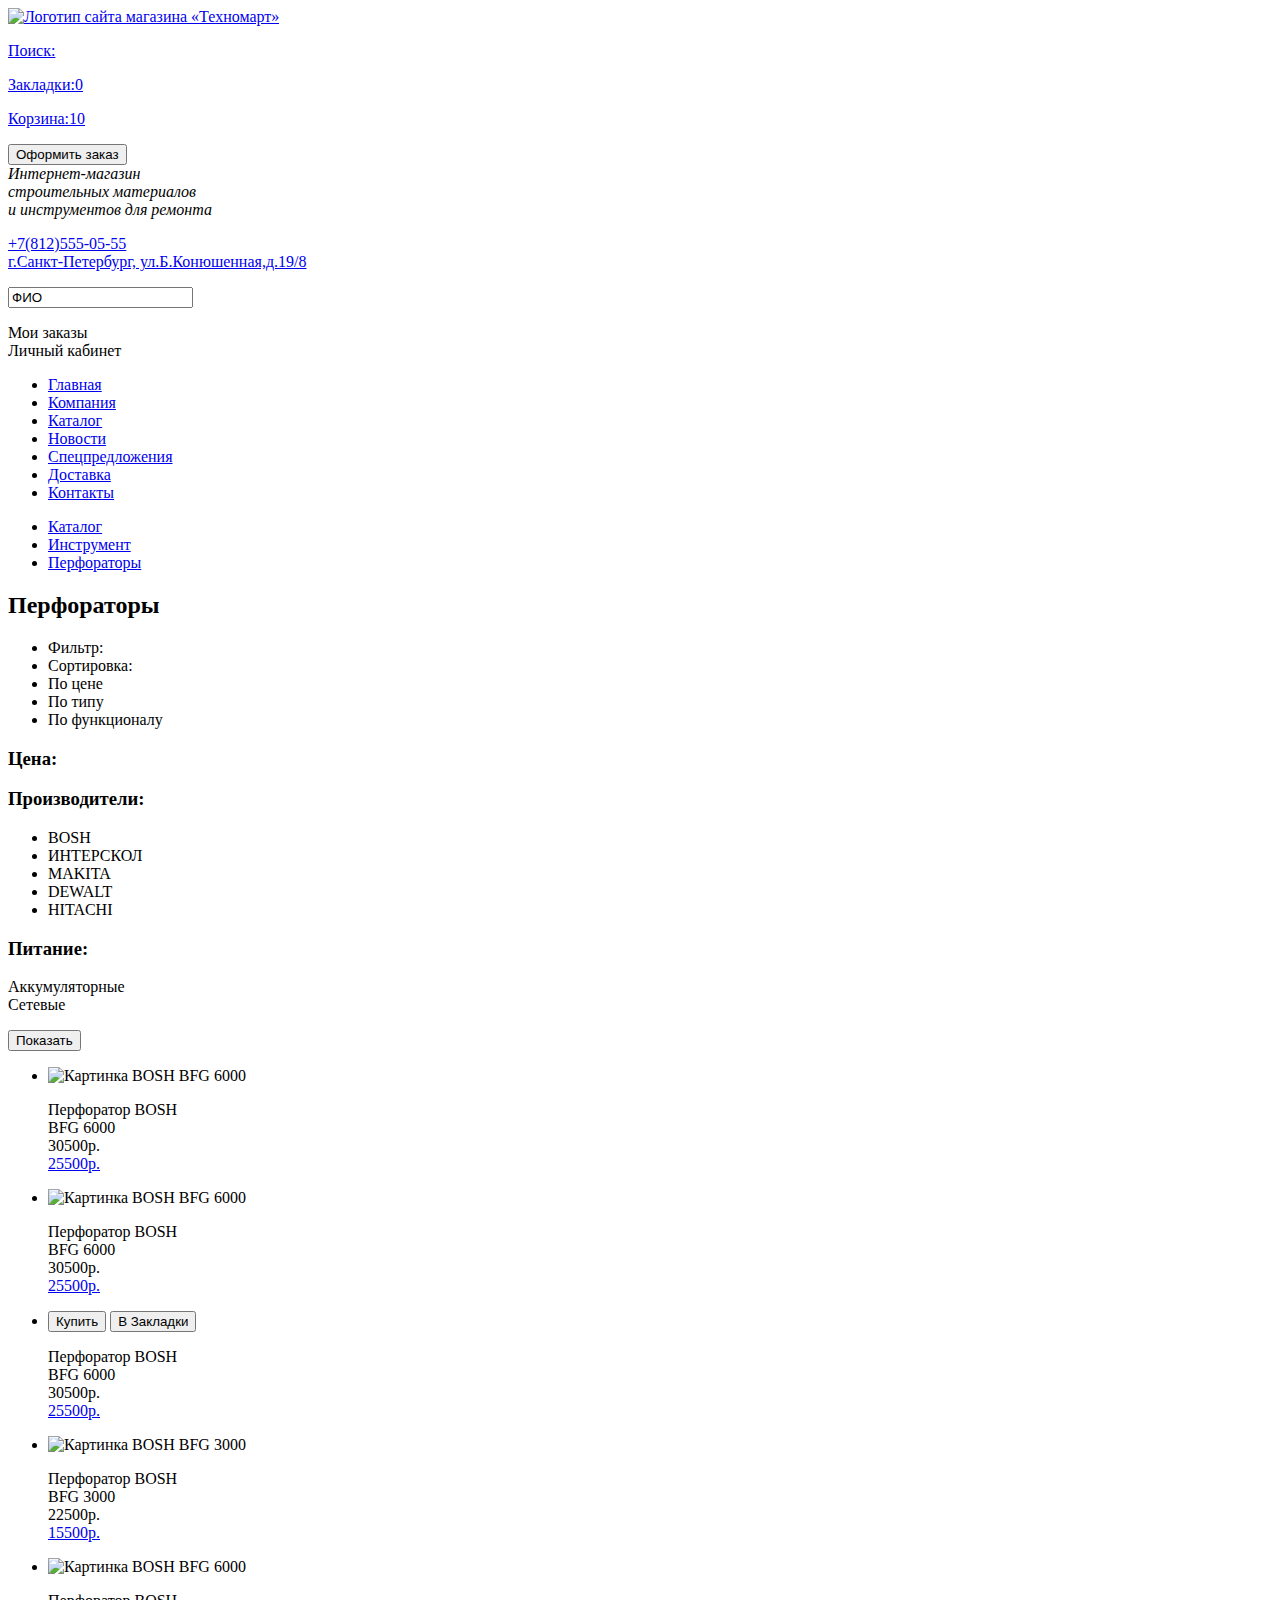
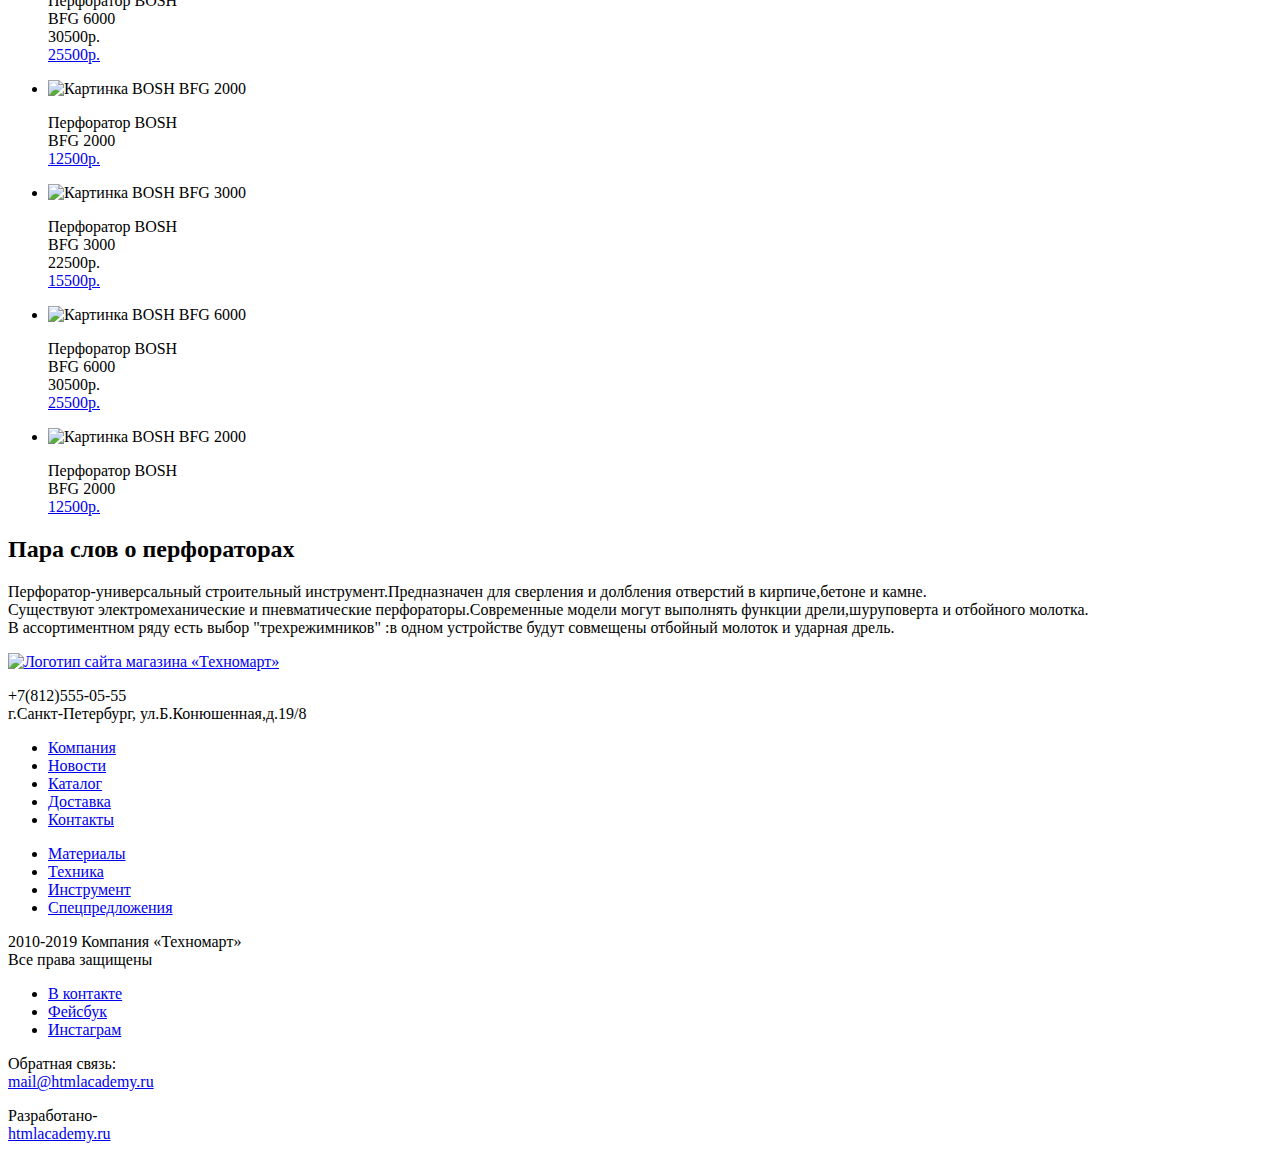
==== catalog.html @ d62f1034 "техномарт" ====
<!DOCTYPE html>
<html lang="ru">

<head>
  <meta charset="UTF-8">
  <meta name="viewport" content="width=device-width, initial-scale=1.0">
  <title> Техномарт</title>
</head>

<body>
  <header>
    <nav>
      <a href="index.html">
        <img src="https://via.placeholder.com/150x100" alt="Логотип сайта магазина «Техномарт»">
      </a>
      <p><a href="#">Поиск:</a></p>
      <p><a href="#">Закладки:0</a></p>
      <p><a href="#">Корзина:10</a></p>
      <button type="button">Оформить заказ</button><br />
      <i>
        Интернет-магазин<br />
        строительных материалов<br />
        и инструментов для ремонта
      </i>
      <p>
        <a href="#">
          +7(812)555-05-55<br />
          г.Санкт-Петербург, ул.Б.Конюшенная,д.19/8
        </a>

      </p>
      <section>
        <h2 hidden>Форма заказа</h2>
        <p>
          <input type="text" value="ФИО">
          <a href="#"></a>
        </p>
      </section>
      <div>
        <p>
          Мои заказы<br> Личный кабинет
        </p>
      </div>
      <ul>
        <li><a href="index.html">Главная</a></li>
        <li><a href="blank.html">Компания</a></li>
        <li><a href="catalog.html">Каталог</a></li>
        <li><a href="blank.html">Новости</a></li>
        <li><a href="blank.html">Спецпредложения</a></li>
        <li><a href="blank.html">Доставка</a></li>
        <li><a href="blank.html">Контакты</a></li>
      </ul>
    </nav>
  </header>
  <main>
    <section>
      <ul>
        <li><a href="#">Каталог</a></li>
        <li><a href="#">Инструмент</a></li>
        <li><a href="#">Перфораторы</a></li>
      </ul>
      <h2>Перфораторы</h2>
      <ul>
        <li>Фильтр:</li>
        <li>Сортировка:</li>
        <li>По цене</li>
        <li>По типу</li>
        <li>По функционалу</li>
      </ul>
    </section>
    <section>
      <h3>Цена:</h3>
    </section>
    <section>
      <h3>Производители:</h3>
      <ul>
        <li>BOSH</li>
        <li>ИНТЕРСКОЛ</li>
        <li>MAKITA</li>
        <li>DEWALT</li>
        <li>HITACHI</li>
      </ul>
    </section>
    <section>
      <h3>Питание:</h3>
      <p>
        Аккумуляторные<br>
        Сетевые
      </p>
    </section>
    <div>
      <button type="button">Показать</button>
    </div>
    <section>
      <h2 hidden>Список инструментов</h2>
      <ul>
        <li>
            <img src="https://via.placeholder.com/150x100" alt="Картинка BOSH BFG 6000">
          <p>
            Перфоратор BOSH<br>
            BFG 6000<br>
            <span>30500р.</span><br>
            <a href="#">25500р.</a>
          </p>
        </li>
        <li>
            <img src="https://via.placeholder.com/150x100" alt="Картинка BOSH BFG 6000">
          <p>
            Перфоратор BOSH<br>
            BFG 6000<br>
            <span>30500р.</span><br>
            <a href="#">25500p.</a>
          </p>
        </li>
        <li>
          <button type="button">Купить</button>
          <button type="button">В Закладки</button>
          <p>
            Перфоратор BOSH<br>
            BFG 6000<br>
            <span>30500p.</span><br>
            <a href="#">25500p.</a>
          </p>
        </li>
        <li>
            <img src="https://via.placeholder.com/150x100" alt="Картинка BOSH BFG 3000">
          <p>
            Перфоратор BOSH<br>
            BFG 3000<br>
            <span>22500p.</span><br>
            <a href="#">15500p.</a>
          </p>

        </li>
        <li>
            <img src="https://via.placeholder.com/150x100" alt="Картинка BOSH BFG 6000">
          <p>
            Перфоратор BOSH<br>
            BFG 6000<br>
            <span>30500p.</span><br>
            <a href="#">25500p.</a>
          </p>
        </li>
        <li>
            <img src="https://via.placeholder.com/150x100" alt="Картинка BOSH BFG 2000">
          <p>
            Перфоратор BOSH<br>
            BFG 2000<br>
            <a href="#">12500p.</a>
          </p>
        </li>
        <li>
            <img src="https://via.placeholder.com/150x100" alt="Картинка BOSH BFG 3000">
          <p>
            Перфоратор BOSH<br>
            BFG 3000<br>
            <span>22500p.</span><br>
            <a href="#">15500p.</a>
          </p>
        </li>
        <li>
            <img src="https://via.placeholder.com/150x100" alt="Картинка BOSH BFG 6000">
          <p>
            Перфоратор BOSH<br>
            BFG 6000<br>
            <span>30500p.</span><br>
            <a href="#">25500p.</a>
          </p>
        </li>
        <li>
            <img src="https://via.placeholder.com/150x100" alt="Картинка BOSH BFG 2000">
          <p>
            Перфоратор BOSH<br>
            BFG 2000<br>
            <a href="#">12500p.</a>
          </p>
        </li>
      </ul>
    </section>
    <section>
      <h2>Пара слов о перфораторах</h2>
      <p>
        Перфоратор-универсальный строительный инструмент.Предназначен для сверления и долбления отверстий в
        кирпиче,бетоне и камне.<br>
        Существуют электромеханические и пневматические перфораторы.Современные модели могут выполнять функции
        дрели,шуруповерта и отбойного молотка.<br>
        В ассортиментном ряду есть выбор "трехрежимников" :в одном устройстве будут совмещены отбойный молоток и ударная
        дрель.
      </p>
    </section>
  </main>
  <footer>
    <section>
      <h2 hidden>Логотип и контактные данные</h2>
      <a href="index.html">
        <img src="https://via.placeholder.com/150x100" alt="Логотип сайта магазина «Техномарт»">
      </a>
      <p>
        +7(812)555-05-55<br />
        г.Санкт-Петербург, ул.Б.Конюшенная,д.19/8
      </p>
      <ul>
        <li><a href="blank.html">Компания</a></li>
        <li><a href="blank.html">Новости</a></li>
        <li><a href="catalog.html">Каталог</a></li>
        <li><a href="blank.html">Доставка</a></li>
        <li><a href="blank.html">Контакты</a></li>
      </ul>
      <ul>
        <li><a href="blank.html">Материалы</a></li>
        <li><a href="blank.html">Техника</a></li>
        <li><a href="blank.html">Инструмент</a></li>
        <li><a href="blank.html">Спецпредложения</a></li>
      </ul>
    </section>
    <section>
      <h2 hidden>Юридическая информация</h2>
      <p>
        2010-2019 Компания «Техномарт»<br>
        Все права защищены
      </p>
    </section>
    <section>
      <h2 hidden>Социальные сети</h2>
      <ul>
        <li>
          <a href="#">В контакте</a>
        </li>
        <li>
          <a href="#">Фейсбук</a>
        </li>
        <li>
          <a href="#">Инстаграм</a>
        </li>
      </ul>
    </section>
    <section>
      <h2 hidden>Электронный адрес</h2>
      <p>
        Обратная связь:<br>
        <a href="#">mail@htmlacademy.ru</a>
      </p>
    </section>
    <section>
      <h2 hidden>Разработчик</h2>
      <p>
        Разработано-<br>
        <a href="#">htmlacademy.ru</a>
      </p>
    </section>

  </footer>

</body>

</html>
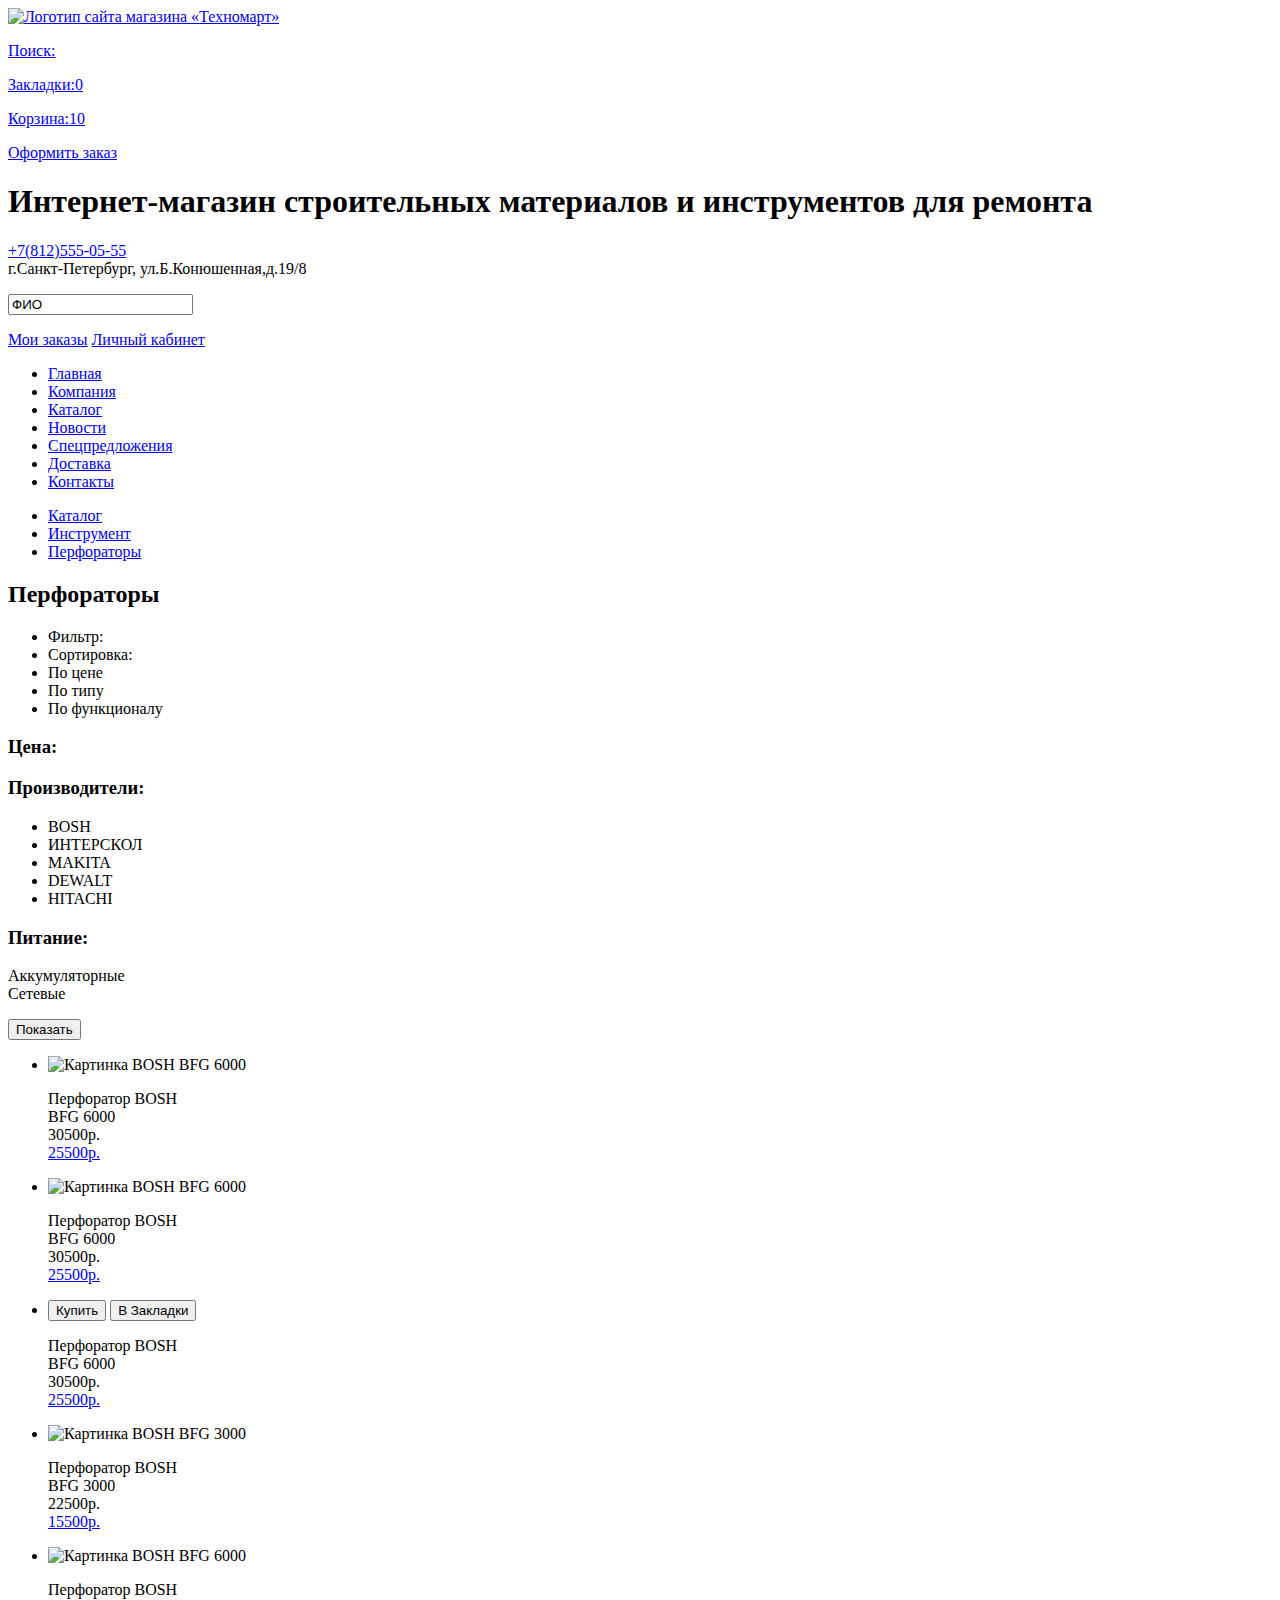
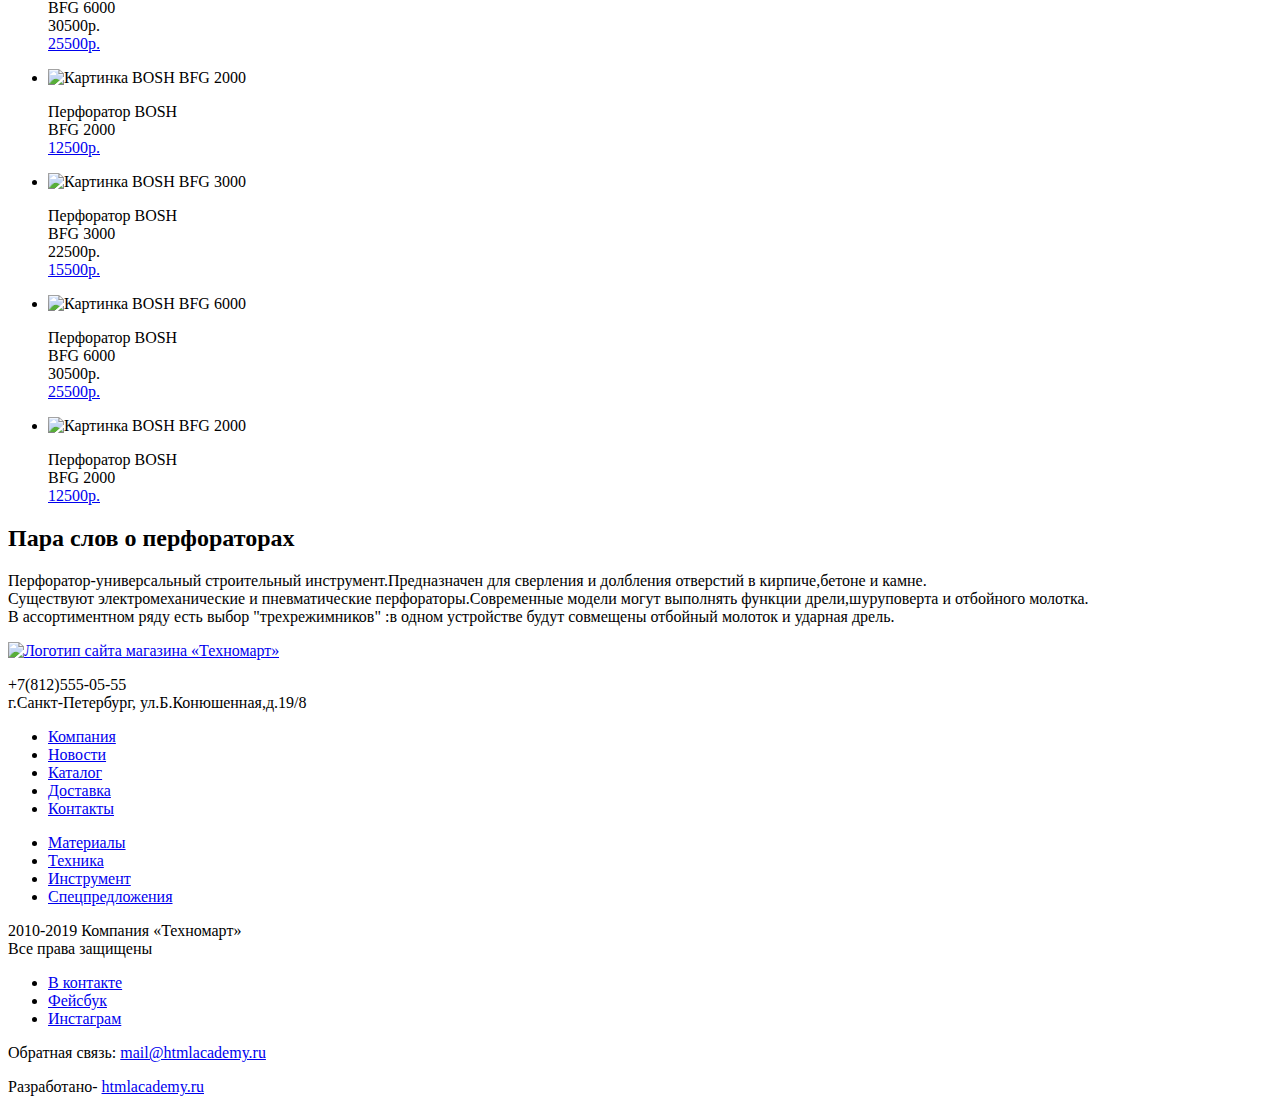
==== commit 56ca9806: "исправление ошибок" ====
--- a/catalog.html
+++ b/catalog.html
@@ -2,43 +2,43 @@
 <html lang="ru">
 
 <head>
-  <meta charset="UTF-8">
-  <meta name="viewport" content="width=device-width, initial-scale=1.0">
-  <title> Техномарт</title>
+  <meta charset="UTF-8" />
+  <meta name="viewport" content="width=device-width, initial-scale=1.0" />
+  <title>Техномарт</title>
 </head>
 
 <body>
   <header>
     <nav>
       <a href="index.html">
-        <img src="https://via.placeholder.com/150x100" alt="Логотип сайта магазина «Техномарт»">
+        <img src="https://via.placeholder.com/150x100" alt="Логотип сайта магазина «Техномарт»" />
       </a>
       <p><a href="#">Поиск:</a></p>
       <p><a href="#">Закладки:0</a></p>
       <p><a href="#">Корзина:10</a></p>
-      <button type="button">Оформить заказ</button><br />
-      <i>
-        Интернет-магазин<br />
-        строительных материалов<br />
-        и инструментов для ремонта
-      </i>
-      <p>
-        <a href="#">
-          +7(812)555-05-55<br />
-          г.Санкт-Петербург, ул.Б.Конюшенная,д.19/8
-        </a>
+      <p><a href="#">Оформить заказ</a></p>
+      <h1>
+        Интернет-магазин
+        строительных материалов и инструментов для ремонта
+      </h1>
+      <p>
+        <a href="tel:+7812550555">
+          +7(812)555-05-55
+        </a><br>
+        г.Санкт-Петербург, ул.Б.Конюшенная,д.19/8
 
       </p>
       <section>
         <h2 hidden>Форма заказа</h2>
         <p>
-          <input type="text" value="ФИО">
+          <input type="text" value="ФИО" />
           <a href="#"></a>
         </p>
       </section>
       <div>
         <p>
-          Мои заказы<br> Личный кабинет
+          <a href="#">Мои заказы</a>
+          <a href="#">Личный кабинет</a>
         </p>
       </div>
       <ul>
@@ -84,7 +84,7 @@
     <section>
       <h3>Питание:</h3>
       <p>
-        Аккумуляторные<br>
+        Аккумуляторные<br />
         Сетевые
       </p>
     </section>
@@ -95,20 +95,20 @@
       <h2 hidden>Список инструментов</h2>
       <ul>
         <li>
-            <img src="https://via.placeholder.com/150x100" alt="Картинка BOSH BFG 6000">
-          <p>
-            Перфоратор BOSH<br>
-            BFG 6000<br>
-            <span>30500р.</span><br>
+          <img src="https://via.placeholder.com/150x100" alt="Картинка BOSH BFG 6000" />
+          <p>
+            Перфоратор BOSH<br />
+            BFG 6000<br />
+            <span>30500р.</span><br />
             <a href="#">25500р.</a>
           </p>
         </li>
         <li>
-            <img src="https://via.placeholder.com/150x100" alt="Картинка BOSH BFG 6000">
-          <p>
-            Перфоратор BOSH<br>
-            BFG 6000<br>
-            <span>30500р.</span><br>
+          <img src="https://via.placeholder.com/150x100" alt="Картинка BOSH BFG 6000" />
+          <p>
+            Перфоратор BOSH<br />
+            BFG 6000<br />
+            <span>30500р.</span><br />
             <a href="#">25500p.</a>
           </p>
         </li>
@@ -116,62 +116,61 @@
           <button type="button">Купить</button>
           <button type="button">В Закладки</button>
           <p>
-            Перфоратор BOSH<br>
-            BFG 6000<br>
-            <span>30500p.</span><br>
-            <a href="#">25500p.</a>
-          </p>
-        </li>
-        <li>
-            <img src="https://via.placeholder.com/150x100" alt="Картинка BOSH BFG 3000">
-          <p>
-            Перфоратор BOSH<br>
-            BFG 3000<br>
-            <span>22500p.</span><br>
+            Перфоратор BOSH<br />
+            BFG 6000<br />
+            <span>30500p.</span><br />
+            <a href="#">25500p.</a>
+          </p>
+        </li>
+        <li>
+          <img src="https://via.placeholder.com/150x100" alt="Картинка BOSH BFG 3000" />
+          <p>
+            Перфоратор BOSH<br />
+            BFG 3000<br />
+            <span>22500p.</span><br />
             <a href="#">15500p.</a>
           </p>
-
-        </li>
-        <li>
-            <img src="https://via.placeholder.com/150x100" alt="Картинка BOSH BFG 6000">
-          <p>
-            Перфоратор BOSH<br>
-            BFG 6000<br>
-            <span>30500p.</span><br>
-            <a href="#">25500p.</a>
-          </p>
-        </li>
-        <li>
-            <img src="https://via.placeholder.com/150x100" alt="Картинка BOSH BFG 2000">
-          <p>
-            Перфоратор BOSH<br>
-            BFG 2000<br>
+        </li>
+        <li>
+          <img src="https://via.placeholder.com/150x100" alt="Картинка BOSH BFG 6000" />
+          <p>
+            Перфоратор BOSH<br />
+            BFG 6000<br />
+            <span>30500p.</span><br />
+            <a href="#">25500p.</a>
+          </p>
+        </li>
+        <li>
+          <img src="https://via.placeholder.com/150x100" alt="Картинка BOSH BFG 2000" />
+          <p>
+            Перфоратор BOSH<br />
+            BFG 2000<br />
             <a href="#">12500p.</a>
           </p>
         </li>
         <li>
-            <img src="https://via.placeholder.com/150x100" alt="Картинка BOSH BFG 3000">
-          <p>
-            Перфоратор BOSH<br>
-            BFG 3000<br>
-            <span>22500p.</span><br>
+          <img src="https://via.placeholder.com/150x100" alt="Картинка BOSH BFG 3000" />
+          <p>
+            Перфоратор BOSH<br />
+            BFG 3000<br />
+            <span>22500p.</span><br />
             <a href="#">15500p.</a>
           </p>
         </li>
         <li>
-            <img src="https://via.placeholder.com/150x100" alt="Картинка BOSH BFG 6000">
-          <p>
-            Перфоратор BOSH<br>
-            BFG 6000<br>
-            <span>30500p.</span><br>
-            <a href="#">25500p.</a>
-          </p>
-        </li>
-        <li>
-            <img src="https://via.placeholder.com/150x100" alt="Картинка BOSH BFG 2000">
-          <p>
-            Перфоратор BOSH<br>
-            BFG 2000<br>
+          <img src="https://via.placeholder.com/150x100" alt="Картинка BOSH BFG 6000" />
+          <p>
+            Перфоратор BOSH<br />
+            BFG 6000<br />
+            <span>30500p.</span><br />
+            <a href="#">25500p.</a>
+          </p>
+        </li>
+        <li>
+          <img src="https://via.placeholder.com/150x100" alt="Картинка BOSH BFG 2000" />
+          <p>
+            Перфоратор BOSH<br />
+            BFG 2000<br />
             <a href="#">12500p.</a>
           </p>
         </li>
@@ -180,12 +179,13 @@
     <section>
       <h2>Пара слов о перфораторах</h2>
       <p>
-        Перфоратор-универсальный строительный инструмент.Предназначен для сверления и долбления отверстий в
-        кирпиче,бетоне и камне.<br>
-        Существуют электромеханические и пневматические перфораторы.Современные модели могут выполнять функции
-        дрели,шуруповерта и отбойного молотка.<br>
-        В ассортиментном ряду есть выбор "трехрежимников" :в одном устройстве будут совмещены отбойный молоток и ударная
-        дрель.
+        Перфоратор-универсальный строительный инструмент.Предназначен для
+        сверления и долбления отверстий в кирпиче,бетоне и камне.<br />
+        Существуют электромеханические и пневматические
+        перфораторы.Современные модели могут выполнять функции
+        дрели,шуруповерта и отбойного молотка.<br />
+        В ассортиментном ряду есть выбор "трехрежимников" :в одном устройстве
+        будут совмещены отбойный молоток и ударная дрель.
       </p>
     </section>
   </main>
@@ -193,7 +193,7 @@
     <section>
       <h2 hidden>Логотип и контактные данные</h2>
       <a href="index.html">
-        <img src="https://via.placeholder.com/150x100" alt="Логотип сайта магазина «Техномарт»">
+        <img src="https://via.placeholder.com/150x100" alt="Логотип сайта магазина «Техномарт»" />
       </a>
       <p>
         +7(812)555-05-55<br />
@@ -216,7 +216,7 @@
     <section>
       <h2 hidden>Юридическая информация</h2>
       <p>
-        2010-2019 Компания «Техномарт»<br>
+        2010-2019 Компания «Техномарт»<br />
         Все права защищены
       </p>
     </section>
@@ -237,20 +237,18 @@
     <section>
       <h2 hidden>Электронный адрес</h2>
       <p>
-        Обратная связь:<br>
-        <a href="#">mail@htmlacademy.ru</a>
+        Обратная связь:
+        <a href="email:mail@htmlacademy.ru">mail@htmlacademy.ru</a>
       </p>
     </section>
     <section>
       <h2 hidden>Разработчик</h2>
       <p>
-        Разработано-<br>
-        <a href="#">htmlacademy.ru</a>
-      </p>
-    </section>
-
+        Разработано-
+        <a href="https://htmlacademy.ru">htmlacademy.ru</a>
+      </p>
+    </section>
   </footer>
-
 </body>
 
 </html>
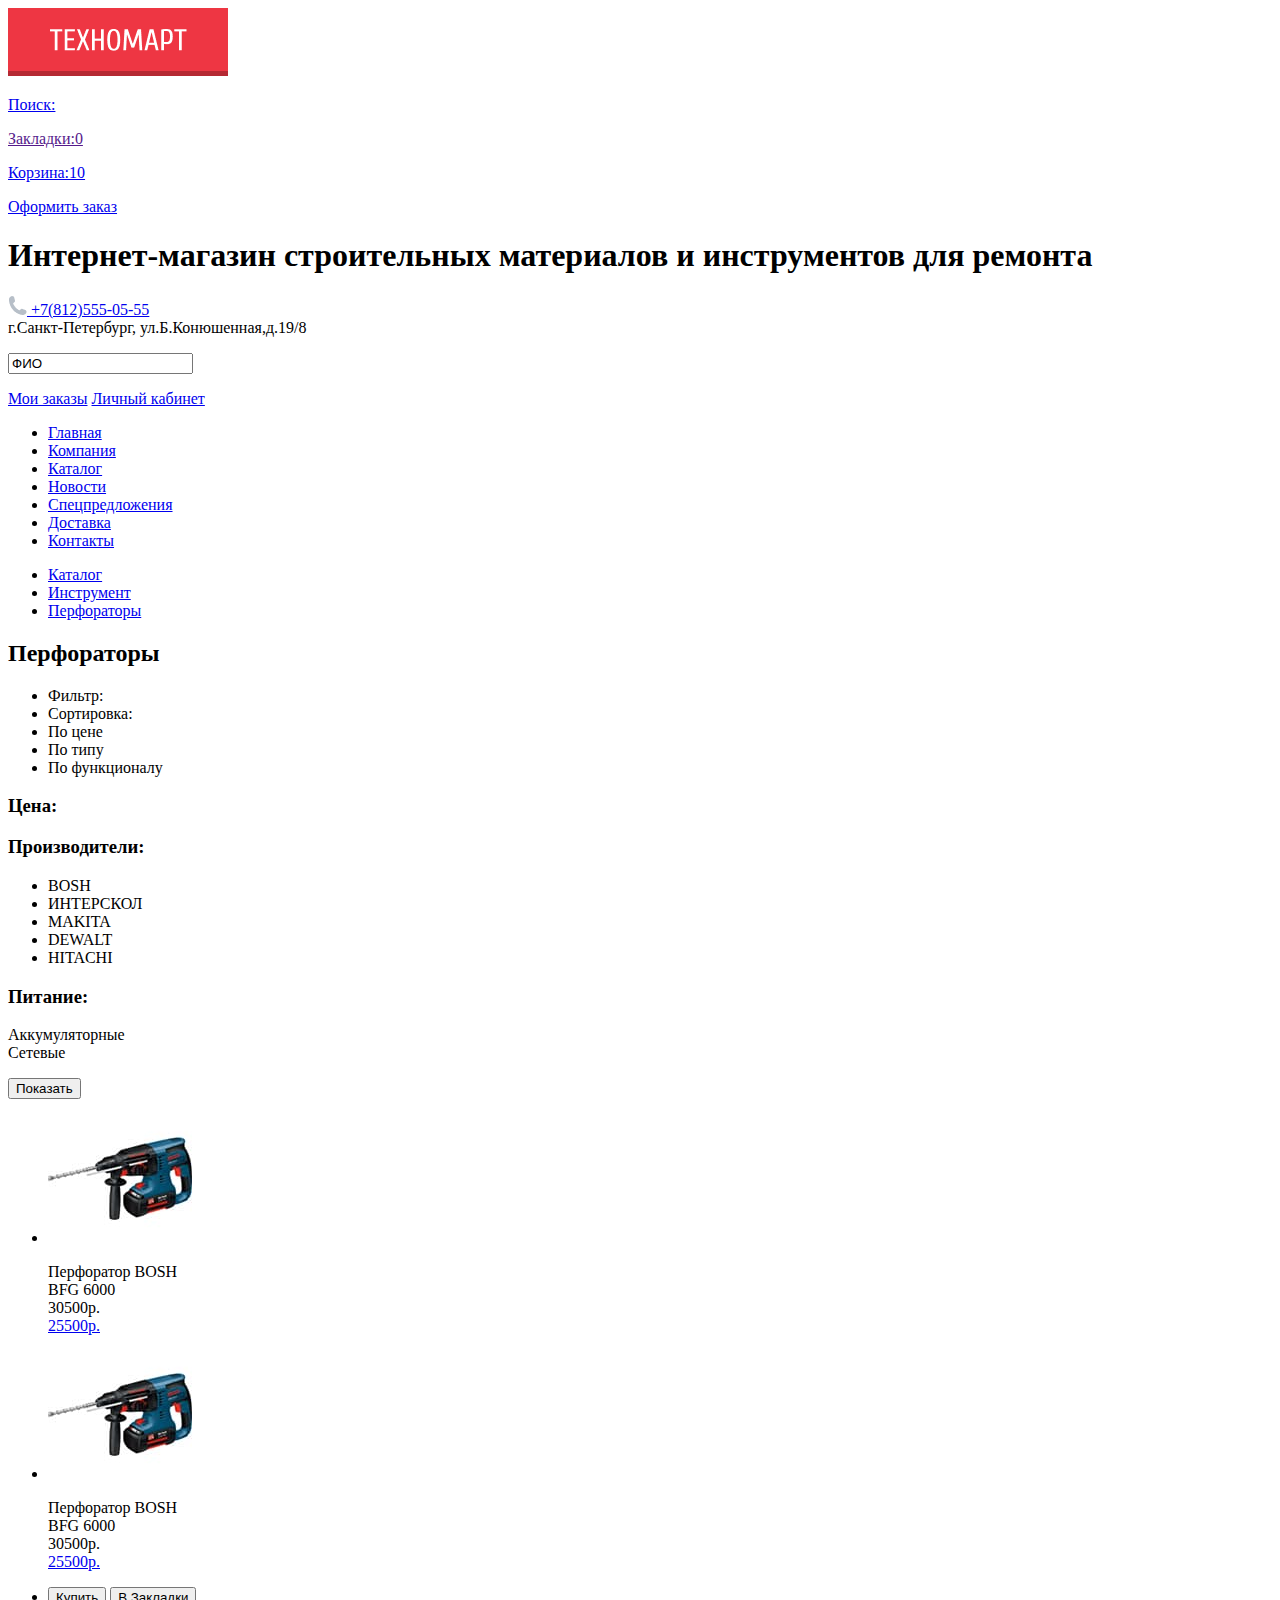
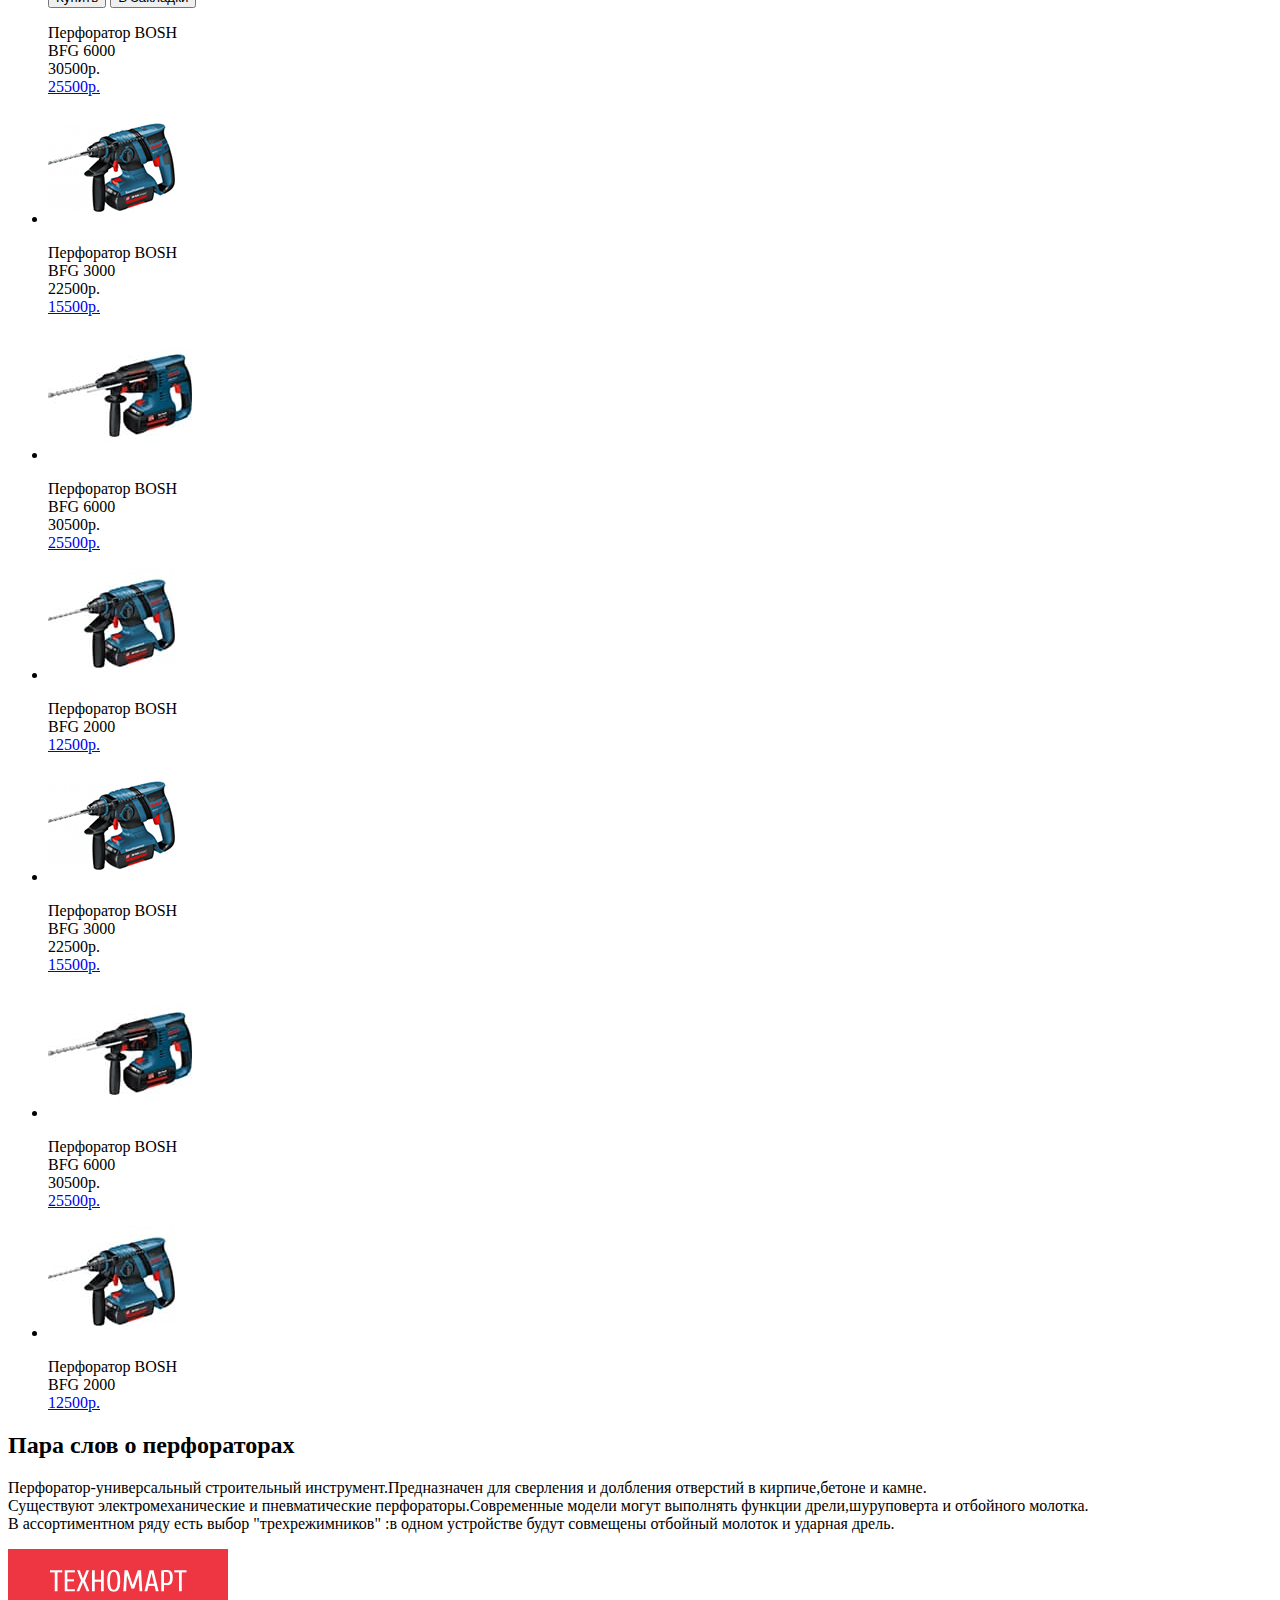
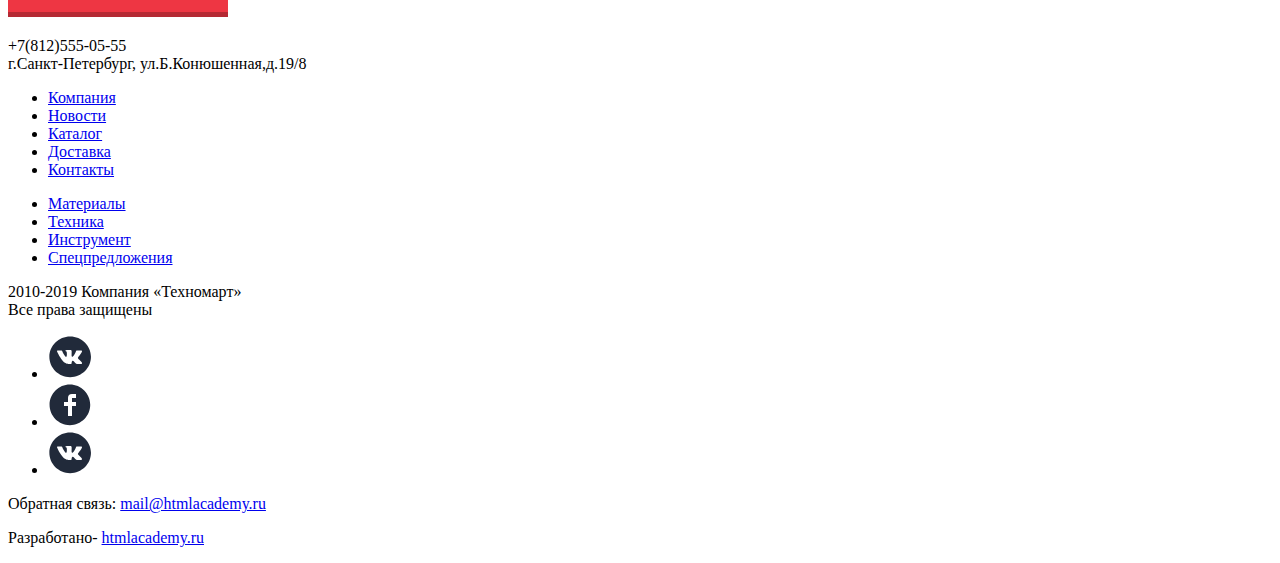
==== commit d2907440: "подготовка графики" ====
--- a/catalog.html
+++ b/catalog.html
@@ -1,254 +1,254 @@
 <!DOCTYPE html>
 <html lang="ru">
+  <head>
+    <meta charset="UTF-8" />
+    <meta name="viewport" content="width=device-width, initial-scale=1.0" />
+    <title>Техномарт</title>
+  </head>
 
-<head>
-  <meta charset="UTF-8" />
-  <meta name="viewport" content="width=device-width, initial-scale=1.0" />
-  <title>Техномарт</title>
-</head>
-
-<body>
-  <header>
-    <nav>
-      <a href="index.html">
-        <img src="https://via.placeholder.com/150x100" alt="Логотип сайта магазина «Техномарт»" />
-      </a>
-      <p><a href="#">Поиск:</a></p>
-      <p><a href="#">Закладки:0</a></p>
-      <p><a href="#">Корзина:10</a></p>
-      <p><a href="#">Оформить заказ</a></p>
-      <h1>
-        Интернет-магазин
-        строительных материалов и инструментов для ремонта
-      </h1>
-      <p>
-        <a href="tel:+7812550555">
-          +7(812)555-05-55
-        </a><br>
-        г.Санкт-Петербург, ул.Б.Конюшенная,д.19/8
-
-      </p>
-      <section>
-        <h2 hidden>Форма заказа</h2>
-        <p>
-          <input type="text" value="ФИО" />
-          <a href="#"></a>
+  <body>
+    <header>
+      <nav>
+        <a href="index.html">
+          <img src="img/логотип.png" alt="Логотип сайта магазина «Техномарт»" />
+        </a>
+        <p>
+          <a href="#">Поиск:</a>
+        </p>
+        <p>
+          <a href="">Закладки:0</a>
+        </p>
+        <p><a href="#">Корзина:10</a></p>
+        <p><a href="#">Оформить заказ</a></p>
+        <h1>
+          Интернет-магазин строительных материалов и инструментов для ремонта
+        </h1>
+        <p>
+          <a href="tel:+7812550555">
+            <img src="img/icon-phone.png" /> +7(812)555-05-55 </a
+          ><br />
+          г.Санкт-Петербург, ул.Б.Конюшенная,д.19/8
+        </p>
+        <section>
+          <h2 hidden>Форма заказа</h2>
+          <p>
+            <input type="text" value="ФИО" />
+            <a href="#"></a>
+          </p>
+        </section>
+        <div>
+          <p>
+            <a href="#">Мои заказы</a>
+            <a href="#">Личный кабинет</a>
+          </p>
+        </div>
+        <ul>
+          <li><a href="index.html">Главная</a></li>
+          <li><a href="blank.html">Компания</a></li>
+          <li><a href="catalog.html">Каталог</a></li>
+          <li><a href="blank.html">Новости</a></li>
+          <li><a href="blank.html">Спецпредложения</a></li>
+          <li><a href="blank.html">Доставка</a></li>
+          <li><a href="blank.html">Контакты</a></li>
+        </ul>
+      </nav>
+    </header>
+    <main>
+      <section>
+        <ul>
+          <li><a href="#">Каталог</a></li>
+          <li><a href="#">Инструмент</a></li>
+          <li><a href="#">Перфораторы</a></li>
+        </ul>
+        <h2>Перфораторы</h2>
+        <ul>
+          <li>Фильтр:</li>
+          <li>Сортировка:</li>
+          <li>По цене</li>
+          <li>По типу</li>
+          <li>По функционалу</li>
+        </ul>
+      </section>
+      <section>
+        <h3>Цена:</h3>
+      </section>
+      <section>
+        <h3>Производители:</h3>
+        <ul>
+          <li>BOSH</li>
+          <li>ИНТЕРСКОЛ</li>
+          <li>MAKITA</li>
+          <li>DEWALT</li>
+          <li>HITACHI</li>
+        </ul>
+      </section>
+      <section>
+        <h3>Питание:</h3>
+        <p>
+          Аккумуляторные<br />
+          Сетевые
         </p>
       </section>
       <div>
-        <p>
-          <a href="#">Мои заказы</a>
-          <a href="#">Личный кабинет</a>
-        </p>
+        <button type="button">Показать</button>
       </div>
-      <ul>
-        <li><a href="index.html">Главная</a></li>
-        <li><a href="blank.html">Компания</a></li>
-        <li><a href="catalog.html">Каталог</a></li>
-        <li><a href="blank.html">Новости</a></li>
-        <li><a href="blank.html">Спецпредложения</a></li>
-        <li><a href="blank.html">Доставка</a></li>
-        <li><a href="blank.html">Контакты</a></li>
-      </ul>
-    </nav>
-  </header>
-  <main>
-    <section>
-      <ul>
-        <li><a href="#">Каталог</a></li>
-        <li><a href="#">Инструмент</a></li>
-        <li><a href="#">Перфораторы</a></li>
-      </ul>
-      <h2>Перфораторы</h2>
-      <ul>
-        <li>Фильтр:</li>
-        <li>Сортировка:</li>
-        <li>По цене</li>
-        <li>По типу</li>
-        <li>По функционалу</li>
-      </ul>
-    </section>
-    <section>
-      <h3>Цена:</h3>
-    </section>
-    <section>
-      <h3>Производители:</h3>
-      <ul>
-        <li>BOSH</li>
-        <li>ИНТЕРСКОЛ</li>
-        <li>MAKITA</li>
-        <li>DEWALT</li>
-        <li>HITACHI</li>
-      </ul>
-    </section>
-    <section>
-      <h3>Питание:</h3>
-      <p>
-        Аккумуляторные<br />
-        Сетевые
-      </p>
-    </section>
-    <div>
-      <button type="button">Показать</button>
-    </div>
-    <section>
-      <h2 hidden>Список инструментов</h2>
-      <ul>
-        <li>
-          <img src="https://via.placeholder.com/150x100" alt="Картинка BOSH BFG 6000" />
-          <p>
-            Перфоратор BOSH<br />
-            BFG 6000<br />
-            <span>30500р.</span><br />
-            <a href="#">25500р.</a>
-          </p>
-        </li>
-        <li>
-          <img src="https://via.placeholder.com/150x100" alt="Картинка BOSH BFG 6000" />
-          <p>
-            Перфоратор BOSH<br />
-            BFG 6000<br />
-            <span>30500р.</span><br />
-            <a href="#">25500p.</a>
-          </p>
-        </li>
-        <li>
-          <button type="button">Купить</button>
-          <button type="button">В Закладки</button>
-          <p>
-            Перфоратор BOSH<br />
-            BFG 6000<br />
-            <span>30500p.</span><br />
-            <a href="#">25500p.</a>
-          </p>
-        </li>
-        <li>
-          <img src="https://via.placeholder.com/150x100" alt="Картинка BOSH BFG 3000" />
-          <p>
-            Перфоратор BOSH<br />
-            BFG 3000<br />
-            <span>22500p.</span><br />
-            <a href="#">15500p.</a>
-          </p>
-        </li>
-        <li>
-          <img src="https://via.placeholder.com/150x100" alt="Картинка BOSH BFG 6000" />
-          <p>
-            Перфоратор BOSH<br />
-            BFG 6000<br />
-            <span>30500p.</span><br />
-            <a href="#">25500p.</a>
-          </p>
-        </li>
-        <li>
-          <img src="https://via.placeholder.com/150x100" alt="Картинка BOSH BFG 2000" />
-          <p>
-            Перфоратор BOSH<br />
-            BFG 2000<br />
-            <a href="#">12500p.</a>
-          </p>
-        </li>
-        <li>
-          <img src="https://via.placeholder.com/150x100" alt="Картинка BOSH BFG 3000" />
-          <p>
-            Перфоратор BOSH<br />
-            BFG 3000<br />
-            <span>22500p.</span><br />
-            <a href="#">15500p.</a>
-          </p>
-        </li>
-        <li>
-          <img src="https://via.placeholder.com/150x100" alt="Картинка BOSH BFG 6000" />
-          <p>
-            Перфоратор BOSH<br />
-            BFG 6000<br />
-            <span>30500p.</span><br />
-            <a href="#">25500p.</a>
-          </p>
-        </li>
-        <li>
-          <img src="https://via.placeholder.com/150x100" alt="Картинка BOSH BFG 2000" />
-          <p>
-            Перфоратор BOSH<br />
-            BFG 2000<br />
-            <a href="#">12500p.</a>
-          </p>
-        </li>
-      </ul>
-    </section>
-    <section>
-      <h2>Пара слов о перфораторах</h2>
-      <p>
-        Перфоратор-универсальный строительный инструмент.Предназначен для
-        сверления и долбления отверстий в кирпиче,бетоне и камне.<br />
-        Существуют электромеханические и пневматические
-        перфораторы.Современные модели могут выполнять функции
-        дрели,шуруповерта и отбойного молотка.<br />
-        В ассортиментном ряду есть выбор "трехрежимников" :в одном устройстве
-        будут совмещены отбойный молоток и ударная дрель.
-      </p>
-    </section>
-  </main>
-  <footer>
-    <section>
-      <h2 hidden>Логотип и контактные данные</h2>
-      <a href="index.html">
-        <img src="https://via.placeholder.com/150x100" alt="Логотип сайта магазина «Техномарт»" />
-      </a>
-      <p>
-        +7(812)555-05-55<br />
-        г.Санкт-Петербург, ул.Б.Конюшенная,д.19/8
-      </p>
-      <ul>
-        <li><a href="blank.html">Компания</a></li>
-        <li><a href="blank.html">Новости</a></li>
-        <li><a href="catalog.html">Каталог</a></li>
-        <li><a href="blank.html">Доставка</a></li>
-        <li><a href="blank.html">Контакты</a></li>
-      </ul>
-      <ul>
-        <li><a href="blank.html">Материалы</a></li>
-        <li><a href="blank.html">Техника</a></li>
-        <li><a href="blank.html">Инструмент</a></li>
-        <li><a href="blank.html">Спецпредложения</a></li>
-      </ul>
-    </section>
-    <section>
-      <h2 hidden>Юридическая информация</h2>
-      <p>
-        2010-2019 Компания «Техномарт»<br />
-        Все права защищены
-      </p>
-    </section>
-    <section>
-      <h2 hidden>Социальные сети</h2>
-      <ul>
-        <li>
-          <a href="#">В контакте</a>
-        </li>
-        <li>
-          <a href="#">Фейсбук</a>
-        </li>
-        <li>
-          <a href="#">Инстаграм</a>
-        </li>
-      </ul>
-    </section>
-    <section>
-      <h2 hidden>Электронный адрес</h2>
-      <p>
-        Обратная связь:
-        <a href="email:mail@htmlacademy.ru">mail@htmlacademy.ru</a>
-      </p>
-    </section>
-    <section>
-      <h2 hidden>Разработчик</h2>
-      <p>
-        Разработано-
-        <a href="https://htmlacademy.ru">htmlacademy.ru</a>
-      </p>
-    </section>
-  </footer>
-</body>
-
+      <section>
+        <h2 hidden>Список инструментов</h2>
+        <ul>
+          <li>
+            <img src="img/BFG 6000.jpg" alt="Картинка BOSH BFG 6000" />
+            <p>
+              Перфоратор BOSH<br />
+              BFG 6000<br />
+              <span>30500р.</span><br />
+              <a href="#">25500р.</a>
+            </p>
+          </li>
+          <li>
+            <img src="img/BFG 6000.jpg" alt="Картинка BOSH BFG 6000" />
+            <p>
+              Перфоратор BOSH<br />
+              BFG 6000<br />
+              <span>30500р.</span><br />
+              <a href="#">25500p.</a>
+            </p>
+          </li>
+          <li>
+            <button type="button">Купить</button>
+            <button type="button">В Закладки</button>
+            <p>
+              Перфоратор BOSH<br />
+              BFG 6000<br />
+              <span>30500p.</span><br />
+              <a href="#">25500p.</a>
+            </p>
+          </li>
+          <li>
+            <img src="img/BFG 3000.jpg" alt="Картинка BOSH BFG 3000" />
+            <p>
+              Перфоратор BOSH<br />
+              BFG 3000<br />
+              <span>22500p.</span><br />
+              <a href="#">15500p.</a>
+            </p>
+          </li>
+          <li>
+            <img src="img/BFG 6000.jpg" alt="Картинка BOSH BFG 6000" />
+            <p>
+              Перфоратор BOSH<br />
+              BFG 6000<br />
+              <span>30500p.</span><br />
+              <a href="#">25500p.</a>
+            </p>
+          </li>
+          <li>
+            <img src="img/BFG 2000.jpg" alt="Картинка BOSH BFG 2000" />
+            <p>
+              Перфоратор BOSH<br />
+              BFG 2000<br />
+              <a href="#">12500p.</a>
+            </p>
+          </li>
+          <li>
+            <img src="img/BFG 3000.jpg" alt="Картинка BOSH BFG 3000" />
+            <p>
+              Перфоратор BOSH<br />
+              BFG 3000<br />
+              <span>22500p.</span><br />
+              <a href="#">15500p.</a>
+            </p>
+          </li>
+          <li>
+            <img src="img/BFG 6000.jpg" alt="Картинка BOSH BFG 6000" />
+            <p>
+              Перфоратор BOSH<br />
+              BFG 6000<br />
+              <span>30500p.</span><br />
+              <a href="#">25500p.</a>
+            </p>
+          </li>
+          <li>
+            <img src="img/BFG 2000.jpg" alt="Картинка BOSH BFG 2000" />
+            <p>
+              Перфоратор BOSH<br />
+              BFG 2000<br />
+              <a href="#">12500p.</a>
+            </p>
+          </li>
+        </ul>
+      </section>
+      <section>
+        <h2>Пара слов о перфораторах</h2>
+        <p>
+          Перфоратор-универсальный строительный инструмент.Предназначен для
+          сверления и долбления отверстий в кирпиче,бетоне и камне.<br />
+          Существуют электромеханические и пневматические
+          перфораторы.Современные модели могут выполнять функции
+          дрели,шуруповерта и отбойного молотка.<br />
+          В ассортиментном ряду есть выбор "трехрежимников" :в одном устройстве
+          будут совмещены отбойный молоток и ударная дрель.
+        </p>
+      </section>
+    </main>
+    <footer>
+      <section>
+        <h2 hidden>Логотип и контактные данные</h2>
+        <a href="index.html">
+          <img src="img/логотип.png" alt="Логотип сайта магазина «Техномарт»" />
+        </a>
+        <p>
+          +7(812)555-05-55<br />
+          г.Санкт-Петербург, ул.Б.Конюшенная,д.19/8
+        </p>
+        <ul>
+          <li><a href="blank.html">Компания</a></li>
+          <li><a href="blank.html">Новости</a></li>
+          <li><a href="catalog.html">Каталог</a></li>
+          <li><a href="blank.html">Доставка</a></li>
+          <li><a href="blank.html">Контакты</a></li>
+        </ul>
+        <ul>
+          <li><a href="blank.html">Материалы</a></li>
+          <li><a href="blank.html">Техника</a></li>
+          <li><a href="blank.html">Инструмент</a></li>
+          <li><a href="blank.html">Спецпредложения</a></li>
+        </ul>
+      </section>
+      <section>
+        <h2 hidden>Юридическая информация</h2>
+        <p>
+          2010-2019 Компания «Техномарт»<br />
+          Все права защищены
+        </p>
+      </section>
+      <section>
+        <h2 hidden>Социальные сети</h2>
+        <ul>
+          <li>
+            <a href="#"><img src="img/Вконтакте (1).svg" alt="В контакте" /></a>
+          </li>
+          <li>
+            <a href="#"><img src="img/Фейсбук (1).svg" alt="Фейсбук" /></a>
+          </li>
+          <li>
+            <a href="#"><img src="img/Вконтакте (1).svg" alt="Инстаграм" /></a>
+          </li>
+        </ul>
+      </section>
+      <section>
+        <h2 hidden>Электронный адрес</h2>
+        <p>
+          Обратная связь:
+          <a href="email:mail@htmlacademy.ru">mail@htmlacademy.ru</a>
+        </p>
+      </section>
+      <section>
+        <h2 hidden>Разработчик</h2>
+        <p>
+          Разработано-
+          <a href="https://htmlacademy.ru">htmlacademy.ru</a>
+        </p>
+      </section>
+    </footer>
+  </body>
 </html>
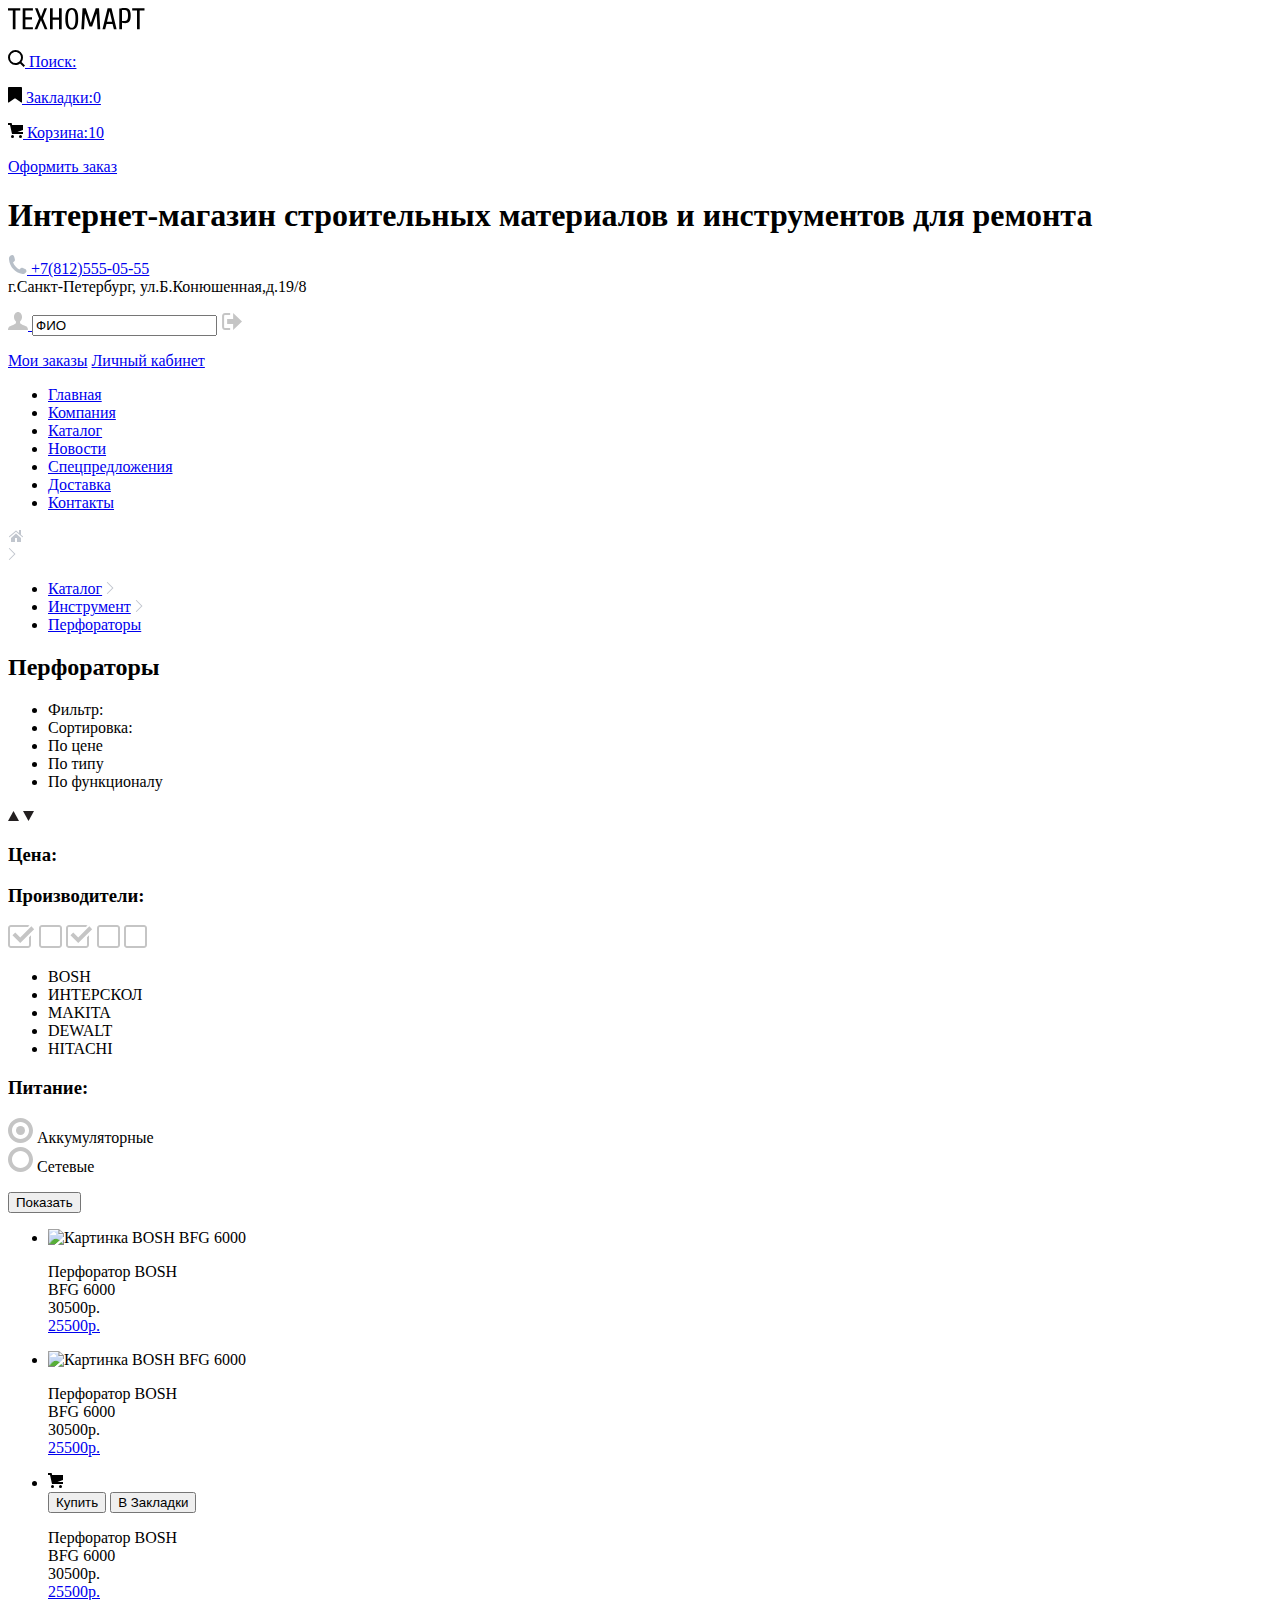
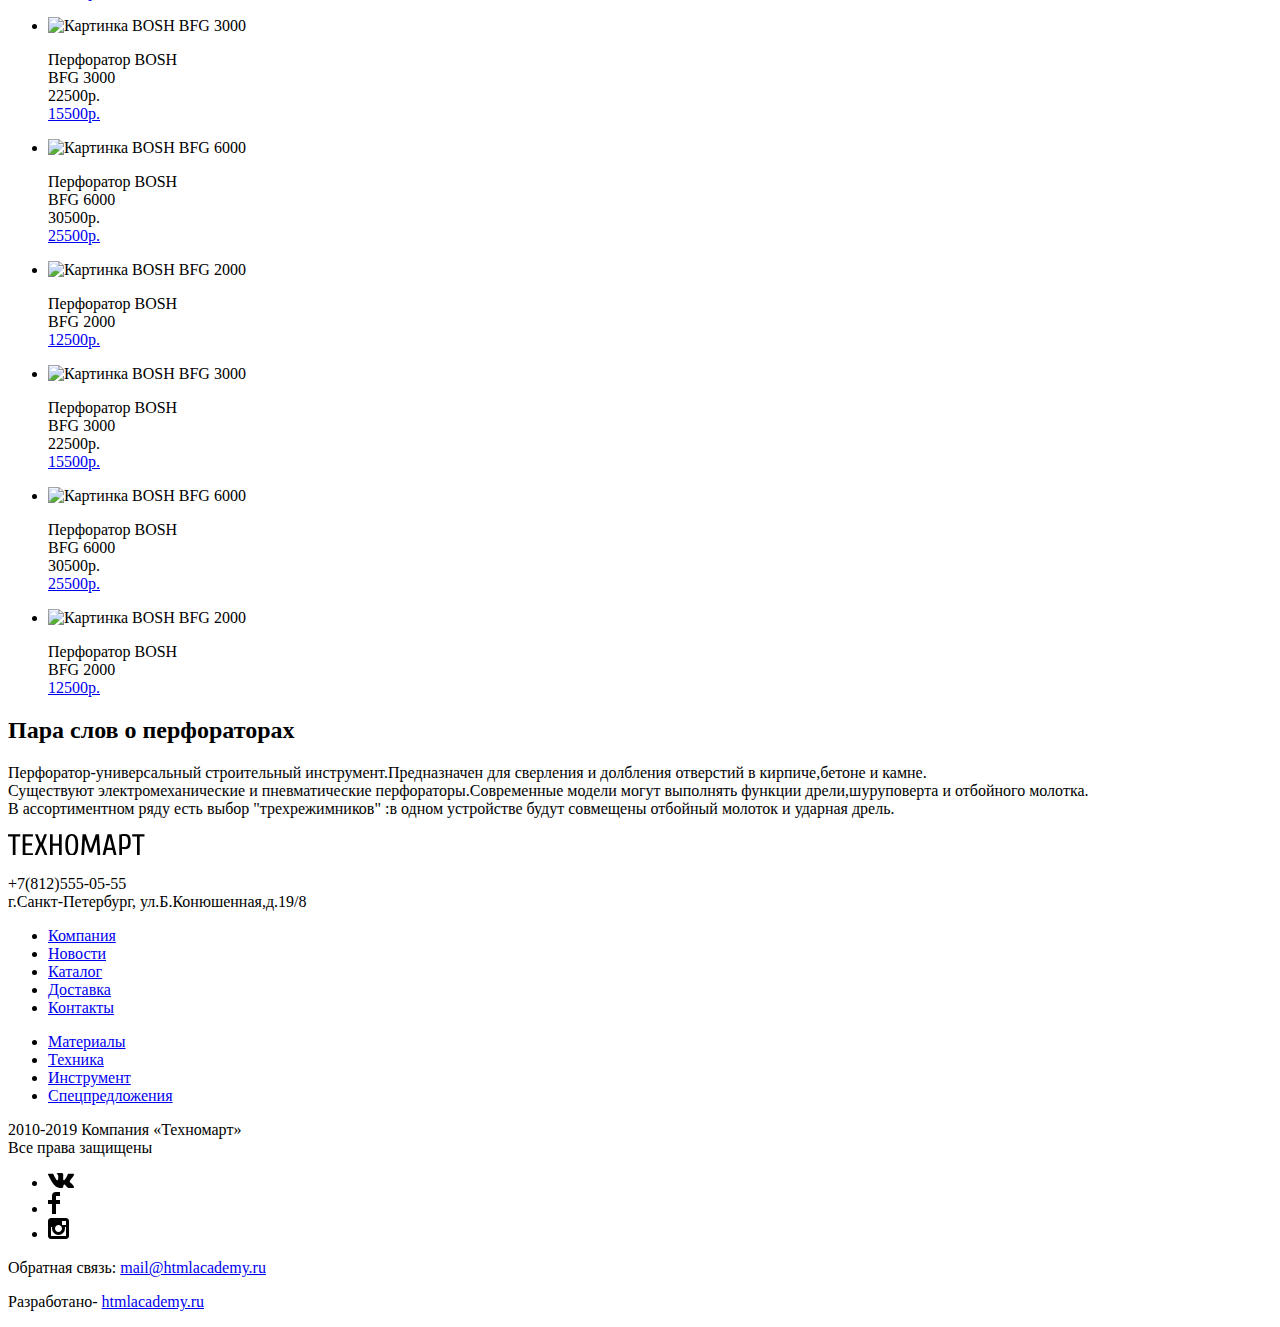
==== commit baf33a8b: "подготовлено графику" ====
--- a/catalog.html
+++ b/catalog.html
@@ -1,254 +1,393 @@
 <!DOCTYPE html>
 <html lang="ru">
-  <head>
-    <meta charset="UTF-8" />
-    <meta name="viewport" content="width=device-width, initial-scale=1.0" />
-    <title>Техномарт</title>
-  </head>
 
-  <body>
-    <header>
-      <nav>
-        <a href="index.html">
-          <img src="img/логотип.png" alt="Логотип сайта магазина «Техномарт»" />
+<head>
+  <meta charset="UTF-8" />
+  <meta name="viewport" content="width=device-width, initial-scale=1.0" />
+  <title>Техномарт</title>
+</head>
+
+<body>
+  <header>
+    <nav>
+      <a href="index.html">
+        <svg xmlns="http://www.w3.org/2000/svg" preserveAspectRatio="xMidYMid" width="136.5" height="21.59">
+          <path
+            d="M131.694 2.397v18.9h-2.7v-18.9h-4.8v-2.1h12.3v2.1h-4.8zm-10.395 11.115c-.47.59-1.06 1.01-1.77 1.26s-1.555.375-2.535.375c-.46 0-.98-.03-1.56-.09-.58-.06-1.06-.13-1.44-.21v6.45h-2.7V.597c.76-.22 1.525-.375 2.295-.465.77-.09 1.605-.135 2.505-.135 1.2 0 2.22.125 3.06.375.84.25 1.52.665 2.04 1.245.52.58.9 1.35 1.14 2.31.24.96.36 2.15.36 3.57 0 1.46-.115 2.68-.345 3.66-.23.98-.58 1.765-1.05 2.355zm-1.53-8.715c-.15-.72-.385-1.29-.705-1.71a2.55 2.55 0 00-1.215-.885c-.49-.17-1.075-.255-1.755-.255h-2.1v11.1h2.1c.68 0 1.265-.085 1.755-.255a2.55 2.55 0 001.215-.885c.32-.42.555-.99.705-1.71.15-.72.225-1.62.225-2.7s-.075-1.98-.225-2.7zm-15.225 11.1h-6l-1.35 5.4h-2.7l5.1-21h3.9l5.1 21h-2.7l-1.35-5.4zm-2.94-12.6h-.12l-2.49 10.5h5.1l-2.49-10.5zm-12.96 2.4h-.15l-4.35 12.9h-2.7l-4.35-12.9h-.15l-.9 15.6h-2.7l1.2-21h3.3l4.89 14.4h.12l4.89-14.4h3.3l1.2 21h-2.7l-.9-15.6zm-20.16 13.65c-.56.82-1.235 1.4-2.025 1.74-.79.34-1.695.51-2.715.51-1.02 0-1.925-.17-2.715-.51-.79-.34-1.465-.92-2.025-1.74-.56-.82-.985-1.925-1.275-3.315-.29-1.39-.435-3.135-.435-5.235 0-2.1.145-3.845.435-5.235.29-1.39.715-2.495 1.275-3.315.56-.82 1.235-1.4 2.025-1.74.79-.34 1.695-.51 2.715-.51 1.02 0 1.925.17 2.715.51.79.34 1.465.92 2.025 1.74.56.82.985 1.925 1.275 3.315.29 1.39.435 3.135.435 5.235 0 2.1-.145 3.845-.435 5.235-.29 1.39-.715 2.495-1.275 3.315zm-1.305-12.99c-.21-1.16-.485-2.08-.825-2.76-.34-.68-.74-1.15-1.2-1.41-.46-.26-.93-.39-1.41-.39-.48 0-.95.13-1.41.39-.46.26-.86.73-1.2 1.41-.34.68-.615 1.6-.825 2.76-.21 1.16-.315 2.64-.315 4.44 0 1.8.105 3.28.315 4.44.21 1.16.485 2.08.825 2.76.34.68.74 1.15 1.2 1.41.46.26.93.39 1.41.39.48 0 .95-.13 1.41-.39.46-.26.86-.73 1.2-1.41.34-.68.615-1.6.825-2.76.21-1.16.315-2.64.315-4.44 0-1.8-.105-3.28-.315-4.44zm-16.185 5.34h-6.3v9.6h-2.7v-21h2.7v9.3h6.3v-9.3h2.7v21h-2.7v-9.6zm-14.249 9.6l-3.75-9-3.75 9h-2.7l4.5-10.8-4.05-10.2h2.7l3.3 8.4 3.3-8.4h2.7l-4.05 10.2 4.5 10.8h-2.7zm-22.05-21h10.2v2.1h-7.5v6.9h6.6v2.1h-6.6v7.8h7.5v2.1h-10.2v-21zm-7.2 21h-2.7v-18.9h-4.8v-2.1h12.3v2.1h-4.8v18.9z"
+            fill-rule="evenodd" />
+        </svg>
+      </a>
+      <p>
+        <a href="#">
+          <svg xmlns="http://www.w3.org/2000/svg" width="17" height="17">
+            <path
+              d="M17 15.586l-3.542-3.542A7.465 7.465 0 0015 7.5 7.5 7.5 0 107.5 15c1.71 0 3.282-.579 4.544-1.542L15.586 17 17 15.586zM2 7.5C2 4.467 4.467 2 7.5 2 10.532 2 13 4.467 13 7.5c0 3.032-2.468 5.5-5.5 5.5A5.506 5.506 0 012 7.5z" />
+          </svg> Поиск:
         </a>
+      </p>
+      <p>
+        <a href="#">
+          <svg xmlns="http://www.w3.org/2000/svg" width="14" height="16">
+            <path
+              d="M14 15c0 .55-.368.741-.818.426l-5.363-3.765c-.45-.315-1.187-.315-1.637 0L.818 15.426C.368 15.741 0 15.55 0 15V1c0-.55.45-1 1-1h12c.55 0 1 .45 1 1v14z" />
+          </svg> Закладки:0
+        </a>
+      </p>
+      <p>
+        <a href="#">
+          <svg xmlns="http://www.w3.org/2000/svg" width="15" height="15">
+            <circle cx="4.5" cy="13.5" r="1.5" />
+            <circle cx="12.5" cy="13.5" r="1.5" />
+            <path d="M15 2H4.07l-.422-2H0v2h2.031l1.985 9H15V9H9.441L15 6.951z" />
+          </svg> Корзина:10
+        </a>
+      </p>
+      <p><a href="#">Оформить заказ</a></p>
+      <h1>
+        Интернет-магазин строительных материалов и инструментов для ремонта
+      </h1>
+      <p>
+        <a href="tel:+7812550555">
+          <svg xmlns="http://www.w3.org/2000/svg" width="19" height="19">
+            <path fill="#B7BFC8"
+              d="M15.572 18.985h-.941c-4.129-.488-7.157-2.408-9.359-4.864C3.062 11.66 1.318 8.492.978 4.228V3.084c.078-.774.459-1.304.898-1.757C2.425.766 3.25.044 4.002.019c.554-.018 1.5.38 1.879.899.329.446.504 1.339.656 2.003.154.671.505 1.643.408 2.289-.148 1.007-1.487 1.434-1.879 2.166 1.307 3.135 3.443 5.439 6.293 7.031.715-.392 1.346-1.572 2.332-1.595.359-.009.818.178 1.184.286.402.121.75.275 1.104.408.596.224 1.648.521 2.004 1.021.365.513.57 1.356.49 1.879-.164 1.041-1.879 2.197-2.901 2.579z" />
+          </svg> +7(812)555-05-55
+        </a><br />
+        г.Санкт-Петербург, ул.Б.Конюшенная,д.19/8
+      </p>
+      <section>
+        <h2 hidden>Форма заказа</h2>
         <p>
-          <a href="#">Поиск:</a>
-        </p>
-        <p>
-          <a href="">Закладки:0</a>
-        </p>
-        <p><a href="#">Корзина:10</a></p>
-        <p><a href="#">Оформить заказ</a></p>
-        <h1>
-          Интернет-магазин строительных материалов и инструментов для ремонта
-        </h1>
-        <p>
-          <a href="tel:+7812550555">
-            <img src="img/icon-phone.png" /> +7(812)555-05-55 </a
-          ><br />
-          г.Санкт-Петербург, ул.Б.Конюшенная,д.19/8
-        </p>
-        <section>
-          <h2 hidden>Форма заказа</h2>
-          <p>
-            <input type="text" value="ФИО" />
-            <a href="#"></a>
-          </p>
-        </section>
-        <div>
-          <p>
-            <a href="#">Мои заказы</a>
-            <a href="#">Личный кабинет</a>
-          </p>
-        </div>
-        <ul>
-          <li><a href="index.html">Главная</a></li>
-          <li><a href="blank.html">Компания</a></li>
-          <li><a href="catalog.html">Каталог</a></li>
-          <li><a href="blank.html">Новости</a></li>
-          <li><a href="blank.html">Спецпредложения</a></li>
-          <li><a href="blank.html">Доставка</a></li>
-          <li><a href="blank.html">Контакты</a></li>
-        </ul>
-      </nav>
-    </header>
-    <main>
-      <section>
-        <ul>
-          <li><a href="#">Каталог</a></li>
-          <li><a href="#">Инструмент</a></li>
-          <li><a href="#">Перфораторы</a></li>
-        </ul>
-        <h2>Перфораторы</h2>
-        <ul>
-          <li>Фильтр:</li>
-          <li>Сортировка:</li>
-          <li>По цене</li>
-          <li>По типу</li>
-          <li>По функционалу</li>
-        </ul>
-      </section>
-      <section>
-        <h3>Цена:</h3>
-      </section>
-      <section>
-        <h3>Производители:</h3>
-        <ul>
-          <li>BOSH</li>
-          <li>ИНТЕРСКОЛ</li>
-          <li>MAKITA</li>
-          <li>DEWALT</li>
-          <li>HITACHI</li>
-        </ul>
-      </section>
-      <section>
-        <h3>Питание:</h3>
-        <p>
-          Аккумуляторные<br />
-          Сетевые
+          <a href="#">
+            <svg xmlns="http://www.w3.org/2000/svg" width="20" height="18">
+              <path fill="#c5c5c5"
+                d="M17.881 14.166c-2.144-.735-4.256-1.666-5.207-2.39-.657-.501-.77-1.618-.517-2.415 1.118-.903 1.864-2.477 1.864-4.278C14.021 2.276 12.221 0 10 0S5.979 2.276 5.979 5.083c0 1.801.746 3.374 1.863 4.277.253.798.141 1.915-.517 2.416-.95.724-3.063 1.654-5.207 2.39S0 18 0 18h20s.025-3.099-2.119-3.834z" />
+            </svg>
+          </a>
+          <input type="text" value="ФИО" />
+          <a href="#">
+            <svg xmlns="http://www.w3.org/2000/svg" width="21" height="17">
+              <g fill="#c5c5c5">
+                <path d="M21 8.5L12.125 0v6h-6v5h6v6z" />
+                <path
+                  d="M3.106 13.952V3.048c.018-.376.171-1.057 1.01-1.057h5.027V0H4.116C1.938 0 1.112 1.81 1.087 3.027v10.946C1.112 15.189 1.938 17 4.116 17h5.027v-1.99H4.116c-.839 0-.992-.683-1.01-1.058z" />
+              </g>
+            </svg>
+          </a>
         </p>
       </section>
       <div>
-        <button type="button">Показать</button>
-      </div>
-      <section>
-        <h2 hidden>Список инструментов</h2>
-        <ul>
-          <li>
-            <img src="img/BFG 6000.jpg" alt="Картинка BOSH BFG 6000" />
-            <p>
-              Перфоратор BOSH<br />
-              BFG 6000<br />
-              <span>30500р.</span><br />
-              <a href="#">25500р.</a>
-            </p>
-          </li>
-          <li>
-            <img src="img/BFG 6000.jpg" alt="Картинка BOSH BFG 6000" />
-            <p>
-              Перфоратор BOSH<br />
-              BFG 6000<br />
-              <span>30500р.</span><br />
-              <a href="#">25500p.</a>
-            </p>
-          </li>
-          <li>
-            <button type="button">Купить</button>
-            <button type="button">В Закладки</button>
-            <p>
-              Перфоратор BOSH<br />
-              BFG 6000<br />
-              <span>30500p.</span><br />
-              <a href="#">25500p.</a>
-            </p>
-          </li>
-          <li>
-            <img src="img/BFG 3000.jpg" alt="Картинка BOSH BFG 3000" />
-            <p>
-              Перфоратор BOSH<br />
-              BFG 3000<br />
-              <span>22500p.</span><br />
-              <a href="#">15500p.</a>
-            </p>
-          </li>
-          <li>
-            <img src="img/BFG 6000.jpg" alt="Картинка BOSH BFG 6000" />
-            <p>
-              Перфоратор BOSH<br />
-              BFG 6000<br />
-              <span>30500p.</span><br />
-              <a href="#">25500p.</a>
-            </p>
-          </li>
-          <li>
-            <img src="img/BFG 2000.jpg" alt="Картинка BOSH BFG 2000" />
-            <p>
-              Перфоратор BOSH<br />
-              BFG 2000<br />
-              <a href="#">12500p.</a>
-            </p>
-          </li>
-          <li>
-            <img src="img/BFG 3000.jpg" alt="Картинка BOSH BFG 3000" />
-            <p>
-              Перфоратор BOSH<br />
-              BFG 3000<br />
-              <span>22500p.</span><br />
-              <a href="#">15500p.</a>
-            </p>
-          </li>
-          <li>
-            <img src="img/BFG 6000.jpg" alt="Картинка BOSH BFG 6000" />
-            <p>
-              Перфоратор BOSH<br />
-              BFG 6000<br />
-              <span>30500p.</span><br />
-              <a href="#">25500p.</a>
-            </p>
-          </li>
-          <li>
-            <img src="img/BFG 2000.jpg" alt="Картинка BOSH BFG 2000" />
-            <p>
-              Перфоратор BOSH<br />
-              BFG 2000<br />
-              <a href="#">12500p.</a>
-            </p>
-          </li>
-        </ul>
-      </section>
-      <section>
-        <h2>Пара слов о перфораторах</h2>
         <p>
-          Перфоратор-универсальный строительный инструмент.Предназначен для
-          сверления и долбления отверстий в кирпиче,бетоне и камне.<br />
-          Существуют электромеханические и пневматические
-          перфораторы.Современные модели могут выполнять функции
-          дрели,шуруповерта и отбойного молотка.<br />
-          В ассортиментном ряду есть выбор "трехрежимников" :в одном устройстве
-          будут совмещены отбойный молоток и ударная дрель.
+          <a href="#">Мои заказы</a>
+          <a href="#">Личный кабинет</a>
         </p>
-      </section>
-    </main>
-    <footer>
-      <section>
-        <h2 hidden>Логотип и контактные данные</h2>
-        <a href="index.html">
-          <img src="img/логотип.png" alt="Логотип сайта магазина «Техномарт»" />
-        </a>
+      </div>
+      <ul>
+        <li><a href="index.html">Главная</a></li>
+        <li><a href="blank.html">Компания</a></li>
+        <li><a href="catalog.html">Каталог</a></li>
+        <li><a href="blank.html">Новости</a></li>
+        <li><a href="blank.html">Спецпредложения</a></li>
+        <li><a href="blank.html">Доставка</a></li>
+        <li><a href="blank.html">Контакты</a></li>
+      </ul>
+    </nav>
+  </header>
+  <main>
+    <section>
+      <div>
+        <svg xmlns="http://www.w3.org/2000/svg" width="15" height="12">
+          <g fill="#C1C6CE">
+            <path d="M3 8v4h4V8h2v4h4V8L8 3.516z" />
+            <path
+              d="M14.831 6.365L13 4.751V0h-2v2.987L8.332.635c-.02-.017-.043-.023-.064-.037a.465.465 0 00-.08-.047.551.551 0 00-.095-.024C8.062.521 8.032.515 8 .515c-.031 0-.061.006-.092.012a.46.46 0 00-.095.025c-.028.011-.053.029-.08.046-.021.014-.045.02-.064.037l-6.498 5.73a.501.501 0 00.33.875.497.497 0 00.331-.125L8 1.677l6.169 5.438a.501.501 0 00.662-.75z" />
+          </g>
+        </svg>
+      </div>
+      <div>
+        <svg xmlns="http://www.w3.org/2000/svg" width="8" height="12">
+          <path fill="#C1C6CE"
+            d="M7.237 5.642L1.729.133a.506.506 0 10-.716.716L6.163 6l-5.151 5.15a.507.507 0 00.716.717l5.509-5.509a.504.504 0 000-.716z" />
+        </svg>
+      </div>
+      <ul>
+        <li>
+          <a href="#">Каталог</a>
+          <svg xmlns="http://www.w3.org/2000/svg" width="8" height="12">
+            <path fill="#C1C6CE"
+              d="M7.237 5.642L1.729.133a.506.506 0 10-.716.716L6.163 6l-5.151 5.15a.507.507 0 00.716.717l5.509-5.509a.504.504 0 000-.716z" />
+          </svg>
+        </li>
+        <li>
+          <a href="#">Инструмент</a>
+          <svg xmlns="http://www.w3.org/2000/svg" width="8" height="12">
+            <path fill="#C1C6CE"
+              d="M7.237 5.642L1.729.133a.506.506 0 10-.716.716L6.163 6l-5.151 5.15a.507.507 0 00.716.717l5.509-5.509a.504.504 0 000-.716z" />
+          </svg>
+        </li>
+        <li><a href="#">Перфораторы</a></li>
+      </ul>
+      <h2>Перфораторы</h2>
+      <ul>
+        <li>Фильтр:</li>
+        <li>Сортировка:</li>
+        <li>По цене</li>
+        <li>По типу</li>
+        <li>По функционалу</li>
+      </ul>
+      <div>
         <p>
-          +7(812)555-05-55<br />
-          г.Санкт-Петербург, ул.Б.Конюшенная,д.19/8
+          <svg xmlns="http://www.w3.org/2000/svg" width="11" height="10">
+            <path fill="#231F20" d="M5.5 0L0 10h11z" />
+          </svg>
+
+          <svg xmlns="http://www.w3.org/2000/svg" width="11" height="10">
+            <path fill="#231F20" d="M5.5 10L0 0h11" />
+          </svg>
         </p>
-        <ul>
-          <li><a href="blank.html">Компания</a></li>
-          <li><a href="blank.html">Новости</a></li>
-          <li><a href="catalog.html">Каталог</a></li>
-          <li><a href="blank.html">Доставка</a></li>
-          <li><a href="blank.html">Контакты</a></li>
-        </ul>
-        <ul>
-          <li><a href="blank.html">Материалы</a></li>
-          <li><a href="blank.html">Техника</a></li>
-          <li><a href="blank.html">Инструмент</a></li>
-          <li><a href="blank.html">Спецпредложения</a></li>
-        </ul>
-      </section>
-      <section>
-        <h2 hidden>Юридическая информация</h2>
+      </div>
+    </section>
+    <section>
+      <h3>Цена:</h3>
+    </section>
+    <section>
+      <h3>Производители:</h3>
+      <div>
         <p>
-          2010-2019 Компания «Техномарт»<br />
-          Все права защищены
+          <svg xmlns="http://www.w3.org/2000/svg" width="27" height="23">
+            <path fill="#c5c5c5" d="M7.285 7.486l-2.829 2.829 7.783 7.783L26.171 4.166l-2.828-2.829-11.104 11.102z" />
+            <path fill="#c5c5c5"
+              d="M21 20c0 .542-.458 1-1 1H3c-.542 0-1-.458-1-1V3c0-.542.458-1 1-1h16.908L21.493.415A2.96 2.96 0 0020 0H3C1.35 0 0 1.35 0 3v17c0 1.65 1.35 3 3 3h17c1.65 0 3-1.35 3-3v-9.829l-2 2V20z" />
+          </svg>
+          <svg xmlns="http://www.w3.org/2000/svg" width="23" height="23">
+            <path fill="#c5c5c5"
+              d="M20 2c.542 0 1 .458 1 1v17c0 .542-.458 1-1 1H3c-.542 0-1-.458-1-1V3c0-.542.458-1 1-1h17m0-2H3C1.35 0 0 1.35 0 3v17c0 1.65 1.35 3 3 3h17c1.65 0 3-1.35 3-3V3c0-1.65-1.35-3-3-3z" />
+          </svg>
+          <svg xmlns="http://www.w3.org/2000/svg" width="27" height="23">
+            <path fill="#c5c5c5" d="M7.285 7.486l-2.829 2.829 7.783 7.783L26.171 4.166l-2.828-2.829-11.104 11.102z" />
+            <path fill="#c5c5c5"
+              d="M21 20c0 .542-.458 1-1 1H3c-.542 0-1-.458-1-1V3c0-.542.458-1 1-1h16.908L21.493.415A2.96 2.96 0 0020 0H3C1.35 0 0 1.35 0 3v17c0 1.65 1.35 3 3 3h17c1.65 0 3-1.35 3-3v-9.829l-2 2V20z" />
+          </svg>
+          <svg xmlns="http://www.w3.org/2000/svg" width="23" height="23">
+            <path fill="#c5c5c5"
+              d="M20 2c.542 0 1 .458 1 1v17c0 .542-.458 1-1 1H3c-.542 0-1-.458-1-1V3c0-.542.458-1 1-1h17m0-2H3C1.35 0 0 1.35 0 3v17c0 1.65 1.35 3 3 3h17c1.65 0 3-1.35 3-3V3c0-1.65-1.35-3-3-3z" />
+          </svg>
+          <svg xmlns="http://www.w3.org/2000/svg" width="23" height="23">
+            <path fill="#c5c5c5"
+              d="M20 2c.542 0 1 .458 1 1v17c0 .542-.458 1-1 1H3c-.542 0-1-.458-1-1V3c0-.542.458-1 1-1h17m0-2H3C1.35 0 0 1.35 0 3v17c0 1.65 1.35 3 3 3h17c1.65 0 3-1.35 3-3V3c0-1.65-1.35-3-3-3z" />
+          </svg>
         </p>
-      </section>
-      <section>
-        <h2 hidden>Социальные сети</h2>
-        <ul>
-          <li>
-            <a href="#"><img src="img/Вконтакте (1).svg" alt="В контакте" /></a>
-          </li>
-          <li>
-            <a href="#"><img src="img/Фейсбук (1).svg" alt="Фейсбук" /></a>
-          </li>
-          <li>
-            <a href="#"><img src="img/Вконтакте (1).svg" alt="Инстаграм" /></a>
-          </li>
-        </ul>
-      </section>
-      <section>
-        <h2 hidden>Электронный адрес</h2>
-        <p>
-          Обратная связь:
-          <a href="email:mail@htmlacademy.ru">mail@htmlacademy.ru</a>
-        </p>
-      </section>
-      <section>
-        <h2 hidden>Разработчик</h2>
-        <p>
-          Разработано-
-          <a href="https://htmlacademy.ru">htmlacademy.ru</a>
-        </p>
-      </section>
-    </footer>
-  </body>
+      </div>
+      <ul>
+        <li>BOSH</li>
+        <li>ИНТЕРСКОЛ</li>
+        <li>MAKITA</li>
+        <li>DEWALT</li>
+        <li>HITACHI</li>
+      </ul>
+    </section>
+    <section>
+      <h3>Питание:</h3>
+      <p>
+        <svg xmlns="http://www.w3.org/2000/svg" width="25" height="25">
+          <path fill="#c5c5c5"
+            d="M12.5 4c4.687 0 8.5 3.813 8.5 8.5 0 4.687-3.813 8.5-8.5 8.5C7.813 21 4 17.187 4 12.5 4 7.813 7.813 4 12.5 4m0-4C5.597 0 0 5.597 0 12.5S5.597 25 12.5 25 25 19.403 25 12.5 19.403 0 12.5 0z" />
+          <circle fill="#c5c5c5" cx="12.5" cy="12.5" r="4.5" />
+        </svg>
+        Аккумуляторные<br />
+        <svg xmlns="http://www.w3.org/2000/svg" width="25" height="25">
+          <path fill="#c5c5c5"
+            d="M12.5 4c4.687 0 8.5 3.813 8.5 8.5 0 4.687-3.813 8.5-8.5 8.5C7.813 21 4 17.187 4 12.5 4 7.813 7.813 4 12.5 4m0-4C5.597 0 0 5.597 0 12.5S5.597 25 12.5 25 25 19.403 25 12.5 19.403 0 12.5 0z" />
+        </svg>
+        Сетевые
+      </p>
+    </section>
+    <div>
+      <button type="button">Показать</button>
+    </div>
+    <section>
+      <h2 hidden>Список инструментов</h2>
+      <ul>
+        <li>
+          <img src="img/bfg 6000.jpg" alt="Картинка BOSH BFG 6000" />
+          <p>
+            Перфоратор BOSH<br />
+            BFG 6000<br />
+            <span>30500р.</span><br />
+            <a href="#">25500р.</a>
+          </p>
+        </li>
+        <li>
+          <img src="img/bfg 6000.jpg" alt="Картинка BOSH BFG 6000" />
+          <p>
+            Перфоратор BOSH<br />
+            BFG 6000<br />
+            <span>30500р.</span><br />
+            <a href="#">25500p.</a>
+          </p>
+        </li>
+        <li>
+          <div>
+            <svg xmlns="http://www.w3.org/2000/svg" width="15" height="15">
+              <circle cx="4.5" cy="13.5" r="1.5" />
+              <circle cx="12.5" cy="13.5" r="1.5" />
+              <path d="M15 2H4.07l-.422-2H0v2h2.031l1.985 9H15V9H9.441L15 6.951z" />
+            </svg>
+          </div>
+          <button type="button">Купить</button>
+          <button type="button">В Закладки</button>
+          <p>
+            Перфоратор BOSH<br />
+            BFG 6000<br />
+            <span>30500p.</span><br />
+            <a href="#">25500p.</a>
+          </p>
+        </li>
+        <li>
+          <img src="img/bfg 3000.jpg" alt="Картинка BOSH BFG 3000" />
+          <p>
+            Перфоратор BOSH<br />
+            BFG 3000<br />
+            <span>22500p.</span><br />
+            <a href="#">15500p.</a>
+          </p>
+        </li>
+        <li>
+          <img src="img/bfg 6000.jpg" alt="Картинка BOSH BFG 6000" />
+          <p>
+            Перфоратор BOSH<br />
+            BFG 6000<br />
+            <span>30500p.</span><br />
+            <a href="#">25500p.</a>
+          </p>
+        </li>
+        <li>
+          <img src="img/bfg 2000.jpg" alt="Картинка BOSH BFG 2000" />
+          <p>
+            Перфоратор BOSH<br />
+            BFG 2000<br />
+            <a href="#">12500p.</a>
+          </p>
+        </li>
+        <li>
+          <img src="img/bfg 3000.jpg" alt="Картинка BOSH BFG 3000" />
+          <p>
+            Перфоратор BOSH<br />
+            BFG 3000<br />
+            <span>22500p.</span><br />
+            <a href="#">15500p.</a>
+          </p>
+        </li>
+        <li>
+          <img src="img/bfg 6000.jpg" alt="Картинка BOSH BFG 6000" />
+          <p>
+            Перфоратор BOSH<br />
+            BFG 6000<br />
+            <span>30500p.</span><br />
+            <a href="#">25500p.</a>
+          </p>
+        </li>
+        <li>
+          <img src="img/bfg 2000.jpg" alt="Картинка BOSH BFG 2000" />
+          <p>
+            Перфоратор BOSH<br />
+            BFG 2000<br />
+            <a href="#">12500p.</a>
+          </p>
+        </li>
+      </ul>
+    </section>
+    <section>
+      <h2>Пара слов о перфораторах</h2>
+      <p>
+        Перфоратор-универсальный строительный инструмент.Предназначен для
+        сверления и долбления отверстий в кирпиче,бетоне и камне.<br />
+        Существуют электромеханические и пневматические
+        перфораторы.Современные модели могут выполнять функции
+        дрели,шуруповерта и отбойного молотка.<br />
+        В ассортиментном ряду есть выбор "трехрежимников" :в одном устройстве
+        будут совмещены отбойный молоток и ударная дрель.
+      </p>
+    </section>
+  </main>
+  <footer>
+    <section>
+      <h2 hidden>Логотип и контактные данные</h2>
+      <a href="index.html">
+        <svg xmlns="http://www.w3.org/2000/svg" preserveAspectRatio="xMidYMid" width="136.5" height="21.59">
+          <path
+            d="M131.694 2.397v18.9h-2.7v-18.9h-4.8v-2.1h12.3v2.1h-4.8zm-10.395 11.115c-.47.59-1.06 1.01-1.77 1.26s-1.555.375-2.535.375c-.46 0-.98-.03-1.56-.09-.58-.06-1.06-.13-1.44-.21v6.45h-2.7V.597c.76-.22 1.525-.375 2.295-.465.77-.09 1.605-.135 2.505-.135 1.2 0 2.22.125 3.06.375.84.25 1.52.665 2.04 1.245.52.58.9 1.35 1.14 2.31.24.96.36 2.15.36 3.57 0 1.46-.115 2.68-.345 3.66-.23.98-.58 1.765-1.05 2.355zm-1.53-8.715c-.15-.72-.385-1.29-.705-1.71a2.55 2.55 0 00-1.215-.885c-.49-.17-1.075-.255-1.755-.255h-2.1v11.1h2.1c.68 0 1.265-.085 1.755-.255a2.55 2.55 0 001.215-.885c.32-.42.555-.99.705-1.71.15-.72.225-1.62.225-2.7s-.075-1.98-.225-2.7zm-15.225 11.1h-6l-1.35 5.4h-2.7l5.1-21h3.9l5.1 21h-2.7l-1.35-5.4zm-2.94-12.6h-.12l-2.49 10.5h5.1l-2.49-10.5zm-12.96 2.4h-.15l-4.35 12.9h-2.7l-4.35-12.9h-.15l-.9 15.6h-2.7l1.2-21h3.3l4.89 14.4h.12l4.89-14.4h3.3l1.2 21h-2.7l-.9-15.6zm-20.16 13.65c-.56.82-1.235 1.4-2.025 1.74-.79.34-1.695.51-2.715.51-1.02 0-1.925-.17-2.715-.51-.79-.34-1.465-.92-2.025-1.74-.56-.82-.985-1.925-1.275-3.315-.29-1.39-.435-3.135-.435-5.235 0-2.1.145-3.845.435-5.235.29-1.39.715-2.495 1.275-3.315.56-.82 1.235-1.4 2.025-1.74.79-.34 1.695-.51 2.715-.51 1.02 0 1.925.17 2.715.51.79.34 1.465.92 2.025 1.74.56.82.985 1.925 1.275 3.315.29 1.39.435 3.135.435 5.235 0 2.1-.145 3.845-.435 5.235-.29 1.39-.715 2.495-1.275 3.315zm-1.305-12.99c-.21-1.16-.485-2.08-.825-2.76-.34-.68-.74-1.15-1.2-1.41-.46-.26-.93-.39-1.41-.39-.48 0-.95.13-1.41.39-.46.26-.86.73-1.2 1.41-.34.68-.615 1.6-.825 2.76-.21 1.16-.315 2.64-.315 4.44 0 1.8.105 3.28.315 4.44.21 1.16.485 2.08.825 2.76.34.68.74 1.15 1.2 1.41.46.26.93.39 1.41.39.48 0 .95-.13 1.41-.39.46-.26.86-.73 1.2-1.41.34-.68.615-1.6.825-2.76.21-1.16.315-2.64.315-4.44 0-1.8-.105-3.28-.315-4.44zm-16.185 5.34h-6.3v9.6h-2.7v-21h2.7v9.3h6.3v-9.3h2.7v21h-2.7v-9.6zm-14.249 9.6l-3.75-9-3.75 9h-2.7l4.5-10.8-4.05-10.2h2.7l3.3 8.4 3.3-8.4h2.7l-4.05 10.2 4.5 10.8h-2.7zm-22.05-21h10.2v2.1h-7.5v6.9h6.6v2.1h-6.6v7.8h7.5v2.1h-10.2v-21zm-7.2 21h-2.7v-18.9h-4.8v-2.1h12.3v2.1h-4.8v18.9z"
+            fill-rule="evenodd" />
+        </svg>
+      </a>
+      <p>
+        +7(812)555-05-55<br />
+        г.Санкт-Петербург, ул.Б.Конюшенная,д.19/8
+      </p>
+      <ul>
+        <li><a href="blank.html">Компания</a></li>
+        <li><a href="blank.html">Новости</a></li>
+        <li><a href="catalog.html">Каталог</a></li>
+        <li><a href="blank.html">Доставка</a></li>
+        <li><a href="blank.html">Контакты</a></li>
+      </ul>
+      <ul>
+        <li><a href="blank.html">Материалы</a></li>
+        <li><a href="blank.html">Техника</a></li>
+        <li><a href="blank.html">Инструмент</a></li>
+        <li><a href="blank.html">Спецпредложения</a></li>
+      </ul>
+    </section>
+    <section>
+      <h2 hidden>Юридическая информация</h2>
+      <p>
+        2010-2019 Компания «Техномарт»<br />
+        Все права защищены
+      </p>
+    </section>
+    <section>
+      <h2 hidden>Социальные сети</h2>
+      <ul>
+        <li>
+          <a href="#">
+            <svg xmlns="http://www.w3.org/2000/svg" width="26" height="15">
+              <path
+                d="M16.138 11.51c.956-.309 2.18 2.04 3.483 2.939.978.681 1.727.534 1.727.534l3.473-.05s1.815-.112.957-1.554c-.071-.12-.503-1.069-2.585-3.022-2.177-2.043-1.882-1.712.739-5.244 1.597-2.153 2.236-3.468 2.036-4.028-.192-.539-1.365-.399-1.365-.399L20.69.713c-.381.001-.704.119-.851.515-.003.004-.621 1.666-1.445 3.079-1.741 2.989-2.436 3.148-2.724 2.961-.661-.433-.494-1.737-.494-2.664 0-2.897.432-4.105-.846-4.417-.427-.104-.739-.172-1.828-.182-1.392-.021-2.574 0-3.244.329-.445.223-.786.712-.579.74.26.035.843.16 1.155.586.401.552.389 1.789.389 1.789s.229 3.411-.54 3.834c-.528.29-1.25-.302-2.803-3.016-.793-1.388-1.392-2.922-1.392-2.922s-.116-.285-.326-.441c-.25-.185-.6-.244-.6-.244L.848.684S.29.7.085.946c-.182.218-.015.668-.015.668s2.909 6.881 6.203 10.347c3.02 3.182 6.452 2.971 6.452 2.971h1.555s.469-.054.709-.312c.224-.24.214-.691.214-.691s-.031-2.109.935-2.419z" />
+            </svg>
+          </a>
+        </li>
+        <li>
+          <a href="#">
+            <svg xmlns="http://www.w3.org/2000/svg" width="12" height="22">
+              <path d="M12 4V0H8a4 4 0 00-4 4v4H0v4h4v10h4V12h4V8H8V4h4z" />
+            </svg>
+          </a>
+        </li>
+        <li>
+          <a href="#">
+            <svg xmlns="http://www.w3.org/2000/svg" width="21" height="21">
+              <path
+                d="M18 0H3C1.35 0 0 1.35 0 3v15c0 1.65 1.35 3 3 3h15c1.65 0 3-1.35 3-3V3c0-1.65-1.35-3-3-3zm-7.5 7c1.93 0 3.5 1.57 3.5 3.5S12.43 14 10.5 14 7 12.43 7 10.5 8.57 7 10.5 7zM18 18H3V9h1.181A6.504 6.504 0 004 10.5a6.5 6.5 0 1013 0 6.45 6.45 0 00-.181-1.5H18v9zm0-11h-4V3h4v4z" />
+            </svg>
+          </a>
+        </li>
+      </ul>
+    </section>
+    <section>
+      <h2 hidden>Электронный адрес</h2>
+      <p>
+        Обратная связь:
+        <a href="email:mail@htmlacademy.ru">mail@htmlacademy.ru</a>
+      </p>
+    </section>
+    <section>
+      <h2 hidden>Разработчик</h2>
+      <p>
+        Разработано-
+        <a href="https://htmlacademy.ru">htmlacademy.ru</a>
+      </p>
+    </section>
+  </footer>
+</body>
+
 </html>
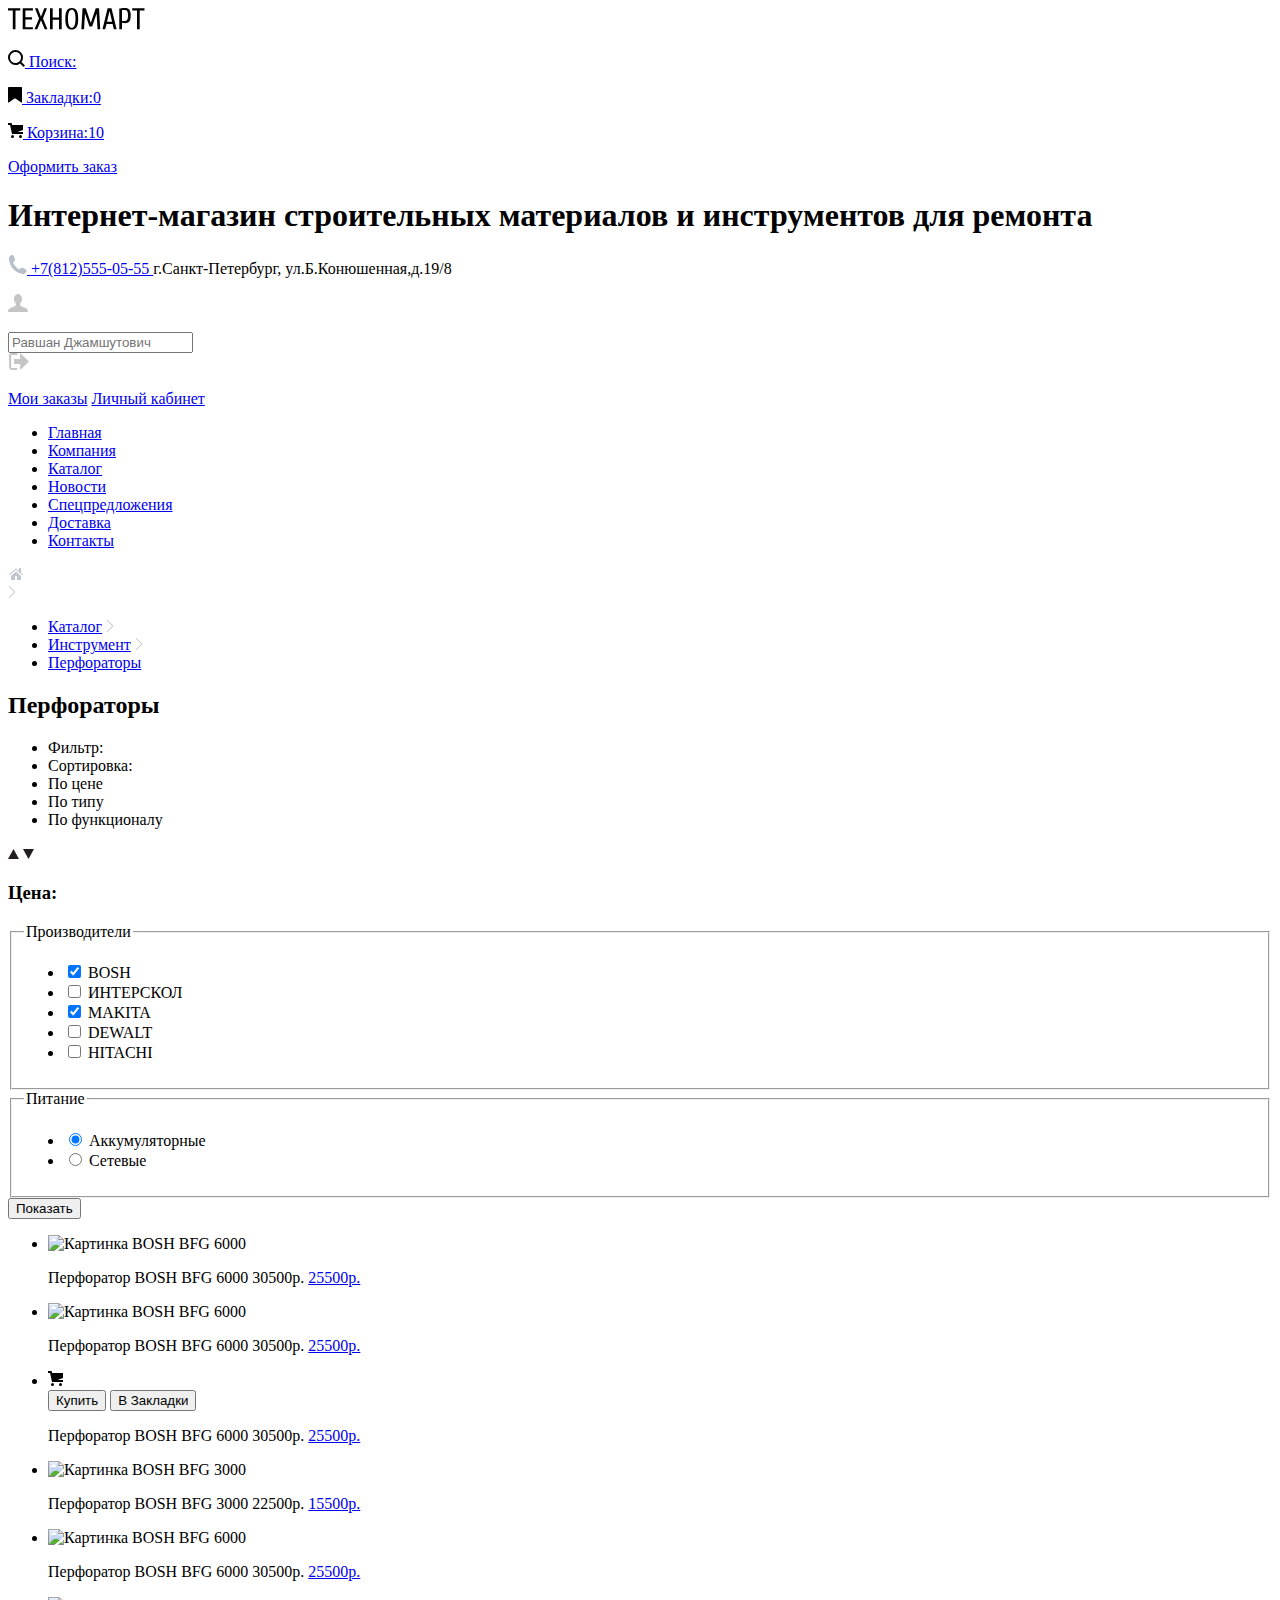
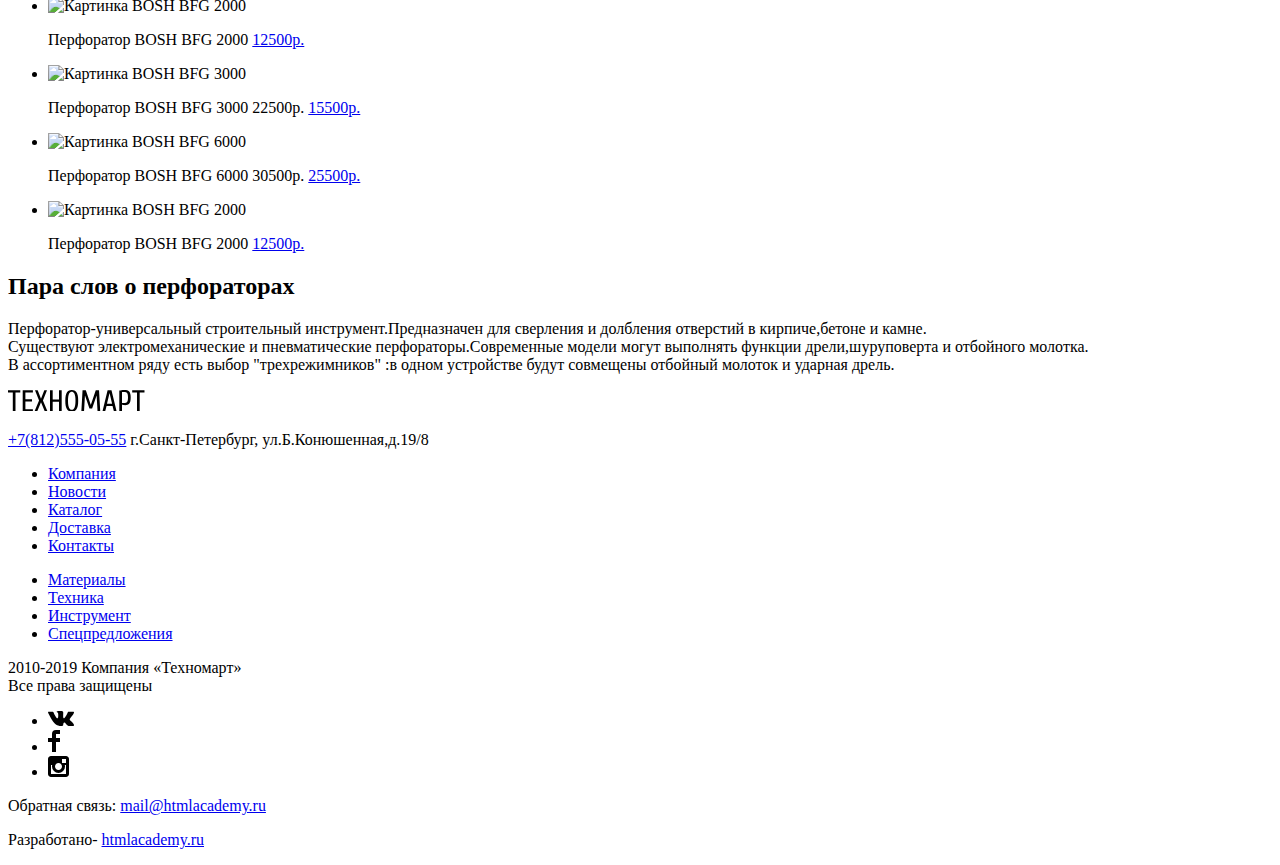
==== commit 0094bae6: "подготовлено исправления Tas. 3" ====
--- a/catalog.html
+++ b/catalog.html
@@ -5,9 +5,16 @@
   <meta charset="UTF-8" />
   <meta name="viewport" content="width=device-width, initial-scale=1.0" />
   <title>Техномарт</title>
+  <link href="https://fonts.googleapis.com/css2?family=PT+Sans:wght@400;700&display=swap" rel="stylesheet">
+  <link href="https://fonts.googleapis.com/css2?family=Cuprum&family=PT+Sans:wght@400;700&display=swap"
+    rel="stylesheet">
+  <link href="normalize.css" rel="stylesheet">
+  <link rel="stylesheet" href="css/style.css">
+
+
 </head>
 
-<body>
+<body class="page-body">
   <header>
     <nav>
       <a href="index.html">
@@ -52,7 +59,7 @@
             <path fill="#B7BFC8"
               d="M15.572 18.985h-.941c-4.129-.488-7.157-2.408-9.359-4.864C3.062 11.66 1.318 8.492.978 4.228V3.084c.078-.774.459-1.304.898-1.757C2.425.766 3.25.044 4.002.019c.554-.018 1.5.38 1.879.899.329.446.504 1.339.656 2.003.154.671.505 1.643.408 2.289-.148 1.007-1.487 1.434-1.879 2.166 1.307 3.135 3.443 5.439 6.293 7.031.715-.392 1.346-1.572 2.332-1.595.359-.009.818.178 1.184.286.402.121.75.275 1.104.408.596.224 1.648.521 2.004 1.021.365.513.57 1.356.49 1.879-.164 1.041-1.879 2.197-2.901 2.579z" />
           </svg> +7(812)555-05-55
-        </a><br />
+        </a>
         г.Санкт-Петербург, ул.Б.Конюшенная,д.19/8
       </p>
       <section>
@@ -64,7 +71,11 @@
                 d="M17.881 14.166c-2.144-.735-4.256-1.666-5.207-2.39-.657-.501-.77-1.618-.517-2.415 1.118-.903 1.864-2.477 1.864-4.278C14.021 2.276 12.221 0 10 0S5.979 2.276 5.979 5.083c0 1.801.746 3.374 1.863 4.277.253.798.141 1.915-.517 2.416-.95.724-3.063 1.654-5.207 2.39S0 18 0 18h20s.025-3.099-2.119-3.834z" />
             </svg>
           </a>
-          <input type="text" value="ФИО" />
+          <section>
+            <form action="https://echo.htmlacademy.ru">
+              <input type="text" name="name" placeholder="Равшан Джамшутович">
+            </form>
+          </section>
           <a href="#">
             <svg xmlns="http://www.w3.org/2000/svg" width="21" height="17">
               <g fill="#c5c5c5">
@@ -96,13 +107,15 @@
   <main>
     <section>
       <div>
-        <svg xmlns="http://www.w3.org/2000/svg" width="15" height="12">
-          <g fill="#C1C6CE">
-            <path d="M3 8v4h4V8h2v4h4V8L8 3.516z" />
-            <path
-              d="M14.831 6.365L13 4.751V0h-2v2.987L8.332.635c-.02-.017-.043-.023-.064-.037a.465.465 0 00-.08-.047.551.551 0 00-.095-.024C8.062.521 8.032.515 8 .515c-.031 0-.061.006-.092.012a.46.46 0 00-.095.025c-.028.011-.053.029-.08.046-.021.014-.045.02-.064.037l-6.498 5.73a.501.501 0 00.33.875.497.497 0 00.331-.125L8 1.677l6.169 5.438a.501.501 0 00.662-.75z" />
-          </g>
-        </svg>
+        <a href="index.html">
+          <svg xmlns="http://www.w3.org/2000/svg" width="15" height="12">
+            <g fill="#C1C6CE">
+              <path d="M3 8v4h4V8h2v4h4V8L8 3.516z" />
+              <path
+                d="M14.831 6.365L13 4.751V0h-2v2.987L8.332.635c-.02-.017-.043-.023-.064-.037a.465.465 0 00-.08-.047.551.551 0 00-.095-.024C8.062.521 8.032.515 8 .515c-.031 0-.061.006-.092.012a.46.46 0 00-.095.025c-.028.011-.053.029-.08.046-.021.014-.045.02-.064.037l-6.498 5.73a.501.501 0 00.33.875.497.497 0 00.331-.125L8 1.677l6.169 5.438a.501.501 0 00.662-.75z" />
+            </g>
+          </svg>
+        </a>
       </div>
       <div>
         <svg xmlns="http://www.w3.org/2000/svg" width="8" height="12">
@@ -147,82 +160,68 @@
         </p>
       </div>
     </section>
+
     <section>
       <h3>Цена:</h3>
     </section>
-    <section>
-      <h3>Производители:</h3>
-      <div>
-        <p>
-          <svg xmlns="http://www.w3.org/2000/svg" width="27" height="23">
-            <path fill="#c5c5c5" d="M7.285 7.486l-2.829 2.829 7.783 7.783L26.171 4.166l-2.828-2.829-11.104 11.102z" />
-            <path fill="#c5c5c5"
-              d="M21 20c0 .542-.458 1-1 1H3c-.542 0-1-.458-1-1V3c0-.542.458-1 1-1h16.908L21.493.415A2.96 2.96 0 0020 0H3C1.35 0 0 1.35 0 3v17c0 1.65 1.35 3 3 3h17c1.65 0 3-1.35 3-3v-9.829l-2 2V20z" />
-          </svg>
-          <svg xmlns="http://www.w3.org/2000/svg" width="23" height="23">
-            <path fill="#c5c5c5"
-              d="M20 2c.542 0 1 .458 1 1v17c0 .542-.458 1-1 1H3c-.542 0-1-.458-1-1V3c0-.542.458-1 1-1h17m0-2H3C1.35 0 0 1.35 0 3v17c0 1.65 1.35 3 3 3h17c1.65 0 3-1.35 3-3V3c0-1.65-1.35-3-3-3z" />
-          </svg>
-          <svg xmlns="http://www.w3.org/2000/svg" width="27" height="23">
-            <path fill="#c5c5c5" d="M7.285 7.486l-2.829 2.829 7.783 7.783L26.171 4.166l-2.828-2.829-11.104 11.102z" />
-            <path fill="#c5c5c5"
-              d="M21 20c0 .542-.458 1-1 1H3c-.542 0-1-.458-1-1V3c0-.542.458-1 1-1h16.908L21.493.415A2.96 2.96 0 0020 0H3C1.35 0 0 1.35 0 3v17c0 1.65 1.35 3 3 3h17c1.65 0 3-1.35 3-3v-9.829l-2 2V20z" />
-          </svg>
-          <svg xmlns="http://www.w3.org/2000/svg" width="23" height="23">
-            <path fill="#c5c5c5"
-              d="M20 2c.542 0 1 .458 1 1v17c0 .542-.458 1-1 1H3c-.542 0-1-.458-1-1V3c0-.542.458-1 1-1h17m0-2H3C1.35 0 0 1.35 0 3v17c0 1.65 1.35 3 3 3h17c1.65 0 3-1.35 3-3V3c0-1.65-1.35-3-3-3z" />
-          </svg>
-          <svg xmlns="http://www.w3.org/2000/svg" width="23" height="23">
-            <path fill="#c5c5c5"
-              d="M20 2c.542 0 1 .458 1 1v17c0 .542-.458 1-1 1H3c-.542 0-1-.458-1-1V3c0-.542.458-1 1-1h17m0-2H3C1.35 0 0 1.35 0 3v17c0 1.65 1.35 3 3 3h17c1.65 0 3-1.35 3-3V3c0-1.65-1.35-3-3-3z" />
-          </svg>
-        </p>
-      </div>
-      <ul>
-        <li>BOSH</li>
-        <li>ИНТЕРСКОЛ</li>
-        <li>MAKITA</li>
-        <li>DEWALT</li>
-        <li>HITACHI</li>
-      </ul>
-    </section>
-    <section>
-      <h3>Питание:</h3>
-      <p>
-        <svg xmlns="http://www.w3.org/2000/svg" width="25" height="25">
-          <path fill="#c5c5c5"
-            d="M12.5 4c4.687 0 8.5 3.813 8.5 8.5 0 4.687-3.813 8.5-8.5 8.5C7.813 21 4 17.187 4 12.5 4 7.813 7.813 4 12.5 4m0-4C5.597 0 0 5.597 0 12.5S5.597 25 12.5 25 25 19.403 25 12.5 19.403 0 12.5 0z" />
-          <circle fill="#c5c5c5" cx="12.5" cy="12.5" r="4.5" />
-        </svg>
-        Аккумуляторные<br />
-        <svg xmlns="http://www.w3.org/2000/svg" width="25" height="25">
-          <path fill="#c5c5c5"
-            d="M12.5 4c4.687 0 8.5 3.813 8.5 8.5 0 4.687-3.813 8.5-8.5 8.5C7.813 21 4 17.187 4 12.5 4 7.813 7.813 4 12.5 4m0-4C5.597 0 0 5.597 0 12.5S5.597 25 12.5 25 25 19.403 25 12.5 19.403 0 12.5 0z" />
-        </svg>
-        Сетевые
-      </p>
-    </section>
-    <div>
-      <button type="button">Показать</button>
-    </div>
+
+    <section>
+      <form action="https://echo.htmlacademy.ru" method="GET">
+        <fieldset>
+          <legend>Производители</legend>
+          <ul>
+            <li><input type="checkbox" name="bosh" id="filter-bosh" checked>
+              <label for="filter-bosh">BOSH</label>
+            </li>
+            <li><input type="checkbox" name="intersckol" id="filter-intersckol">
+              <label for="filter-intersckol">ИНТЕРСКОЛ</label>
+            </li>
+            <li><input type="checkbox" name="makita" id="filter-makita" checked>
+              <label for="filter-makita">MAKITA</label>
+            </li>
+            <li><input type="checkbox" name="dewalt" id="filter-dewalt">
+              <label for="filter-dewalt">DEWALT</label>
+            </li>
+            <li><input type="checkbox" name="hitachi" id="hitachi">
+              <label for="filter-hitachi">HITACHI</label>
+            </li>
+          </ul>
+        </fieldset>
+        <fieldset>
+          <legend>Питание</legend>
+          <ul>
+            <li>
+              <input type="radio" name="product-group" value="battery" id="filter-battery" checked>
+              <label for="filter-battery">Аккумуляторные</label>
+            </li>
+            <li>
+              <input type="radio" name="product-group" value="networks" id="filter-networks">
+              <label for="filter-networks">Сетевые</label>
+            </li>
+          </ul>
+        </fieldset>
+        <button type="submit">Показать</button>
+      </form>
+    </section>
+
     <section>
       <h2 hidden>Список инструментов</h2>
       <ul>
         <li>
           <img src="img/bfg 6000.jpg" alt="Картинка BOSH BFG 6000" />
           <p>
-            Перфоратор BOSH<br />
-            BFG 6000<br />
-            <span>30500р.</span><br />
+            Перфоратор BOSH
+            BFG 6000
+            <span>30500р.</span>
             <a href="#">25500р.</a>
           </p>
         </li>
         <li>
           <img src="img/bfg 6000.jpg" alt="Картинка BOSH BFG 6000" />
           <p>
-            Перфоратор BOSH<br />
-            BFG 6000<br />
-            <span>30500р.</span><br />
+            Перфоратор BOSH
+            BFG 6000
+            <span>30500р.</span>
             <a href="#">25500p.</a>
           </p>
         </li>
@@ -237,66 +236,67 @@
           <button type="button">Купить</button>
           <button type="button">В Закладки</button>
           <p>
-            Перфоратор BOSH<br />
-            BFG 6000<br />
-            <span>30500p.</span><br />
+            Перфоратор BOSH
+            BFG 6000
+            <span>30500p.</span>
             <a href="#">25500p.</a>
           </p>
         </li>
         <li>
           <img src="img/bfg 3000.jpg" alt="Картинка BOSH BFG 3000" />
           <p>
-            Перфоратор BOSH<br />
-            BFG 3000<br />
-            <span>22500p.</span><br />
+            Перфоратор BOSH
+            BFG 3000
+            <span>22500p.</span>
             <a href="#">15500p.</a>
           </p>
         </li>
         <li>
           <img src="img/bfg 6000.jpg" alt="Картинка BOSH BFG 6000" />
           <p>
-            Перфоратор BOSH<br />
-            BFG 6000<br />
-            <span>30500p.</span><br />
+            Перфоратор BOSH
+            BFG 6000
+            <span>30500p.</span>
             <a href="#">25500p.</a>
           </p>
         </li>
         <li>
           <img src="img/bfg 2000.jpg" alt="Картинка BOSH BFG 2000" />
           <p>
-            Перфоратор BOSH<br />
-            BFG 2000<br />
+            Перфоратор BOSH
+            BFG 2000
             <a href="#">12500p.</a>
           </p>
         </li>
         <li>
           <img src="img/bfg 3000.jpg" alt="Картинка BOSH BFG 3000" />
           <p>
-            Перфоратор BOSH<br />
-            BFG 3000<br />
-            <span>22500p.</span><br />
+            Перфоратор BOSH
+            BFG 3000
+            <span>22500p.</span>
             <a href="#">15500p.</a>
           </p>
         </li>
         <li>
           <img src="img/bfg 6000.jpg" alt="Картинка BOSH BFG 6000" />
           <p>
-            Перфоратор BOSH<br />
-            BFG 6000<br />
-            <span>30500p.</span><br />
+            Перфоратор BOSH
+            BFG 6000
+            <span>30500p.</span>
             <a href="#">25500p.</a>
           </p>
         </li>
         <li>
           <img src="img/bfg 2000.jpg" alt="Картинка BOSH BFG 2000" />
           <p>
-            Перфоратор BOSH<br />
-            BFG 2000<br />
+            Перфоратор BOSH
+            BFG 2000
             <a href="#">12500p.</a>
           </p>
         </li>
       </ul>
     </section>
+
     <section>
       <h2>Пара слов о перфораторах</h2>
       <p>
@@ -321,7 +321,7 @@
         </svg>
       </a>
       <p>
-        +7(812)555-05-55<br />
+        <a href="tel:+78125550555"> +7(812)555-05-55</a>
         г.Санкт-Петербург, ул.Б.Конюшенная,д.19/8
       </p>
       <ul>
@@ -338,6 +338,7 @@
         <li><a href="blank.html">Спецпредложения</a></li>
       </ul>
     </section>
+
     <section>
       <h2 hidden>Юридическая информация</h2>
       <p>
@@ -345,6 +346,7 @@
         Все права защищены
       </p>
     </section>
+
     <section>
       <h2 hidden>Социальные сети</h2>
       <ul>
@@ -373,6 +375,7 @@
         </li>
       </ul>
     </section>
+
     <section>
       <h2 hidden>Электронный адрес</h2>
       <p>
@@ -380,6 +383,7 @@
         <a href="email:mail@htmlacademy.ru">mail@htmlacademy.ru</a>
       </p>
     </section>
+
     <section>
       <h2 hidden>Разработчик</h2>
       <p>
--- a/css/style.css
+++ b/css/style.css
@@ -0,0 +1,9 @@
+/* Variables */
+/* top background-background: rgba(0, 0, 0, 0.0001);
+    background: #888888;
+    background: #FFFFFF; */
+:root {
+  --basic-white: #888888;
+  --basic-top: rgba(0, 0, 0, 0.0001);
+  --basic-light: #FFFFFF;
+}
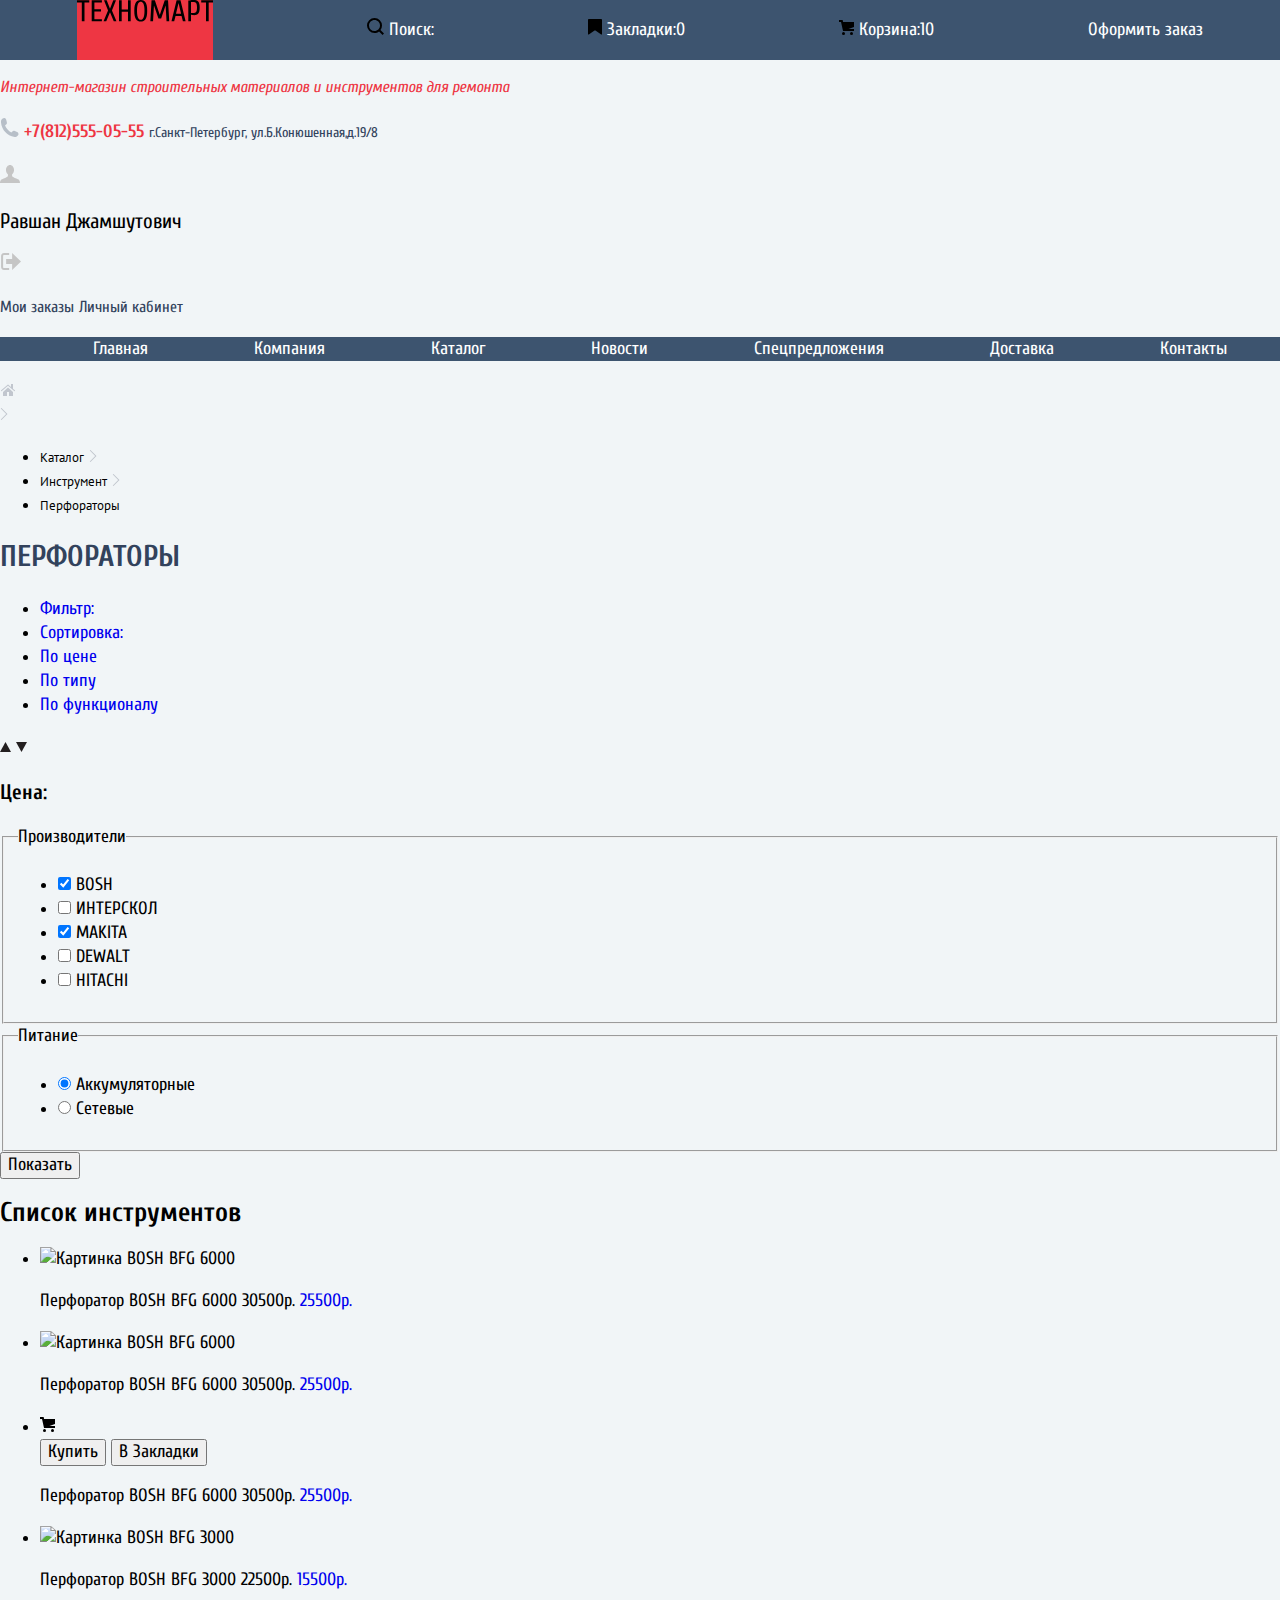
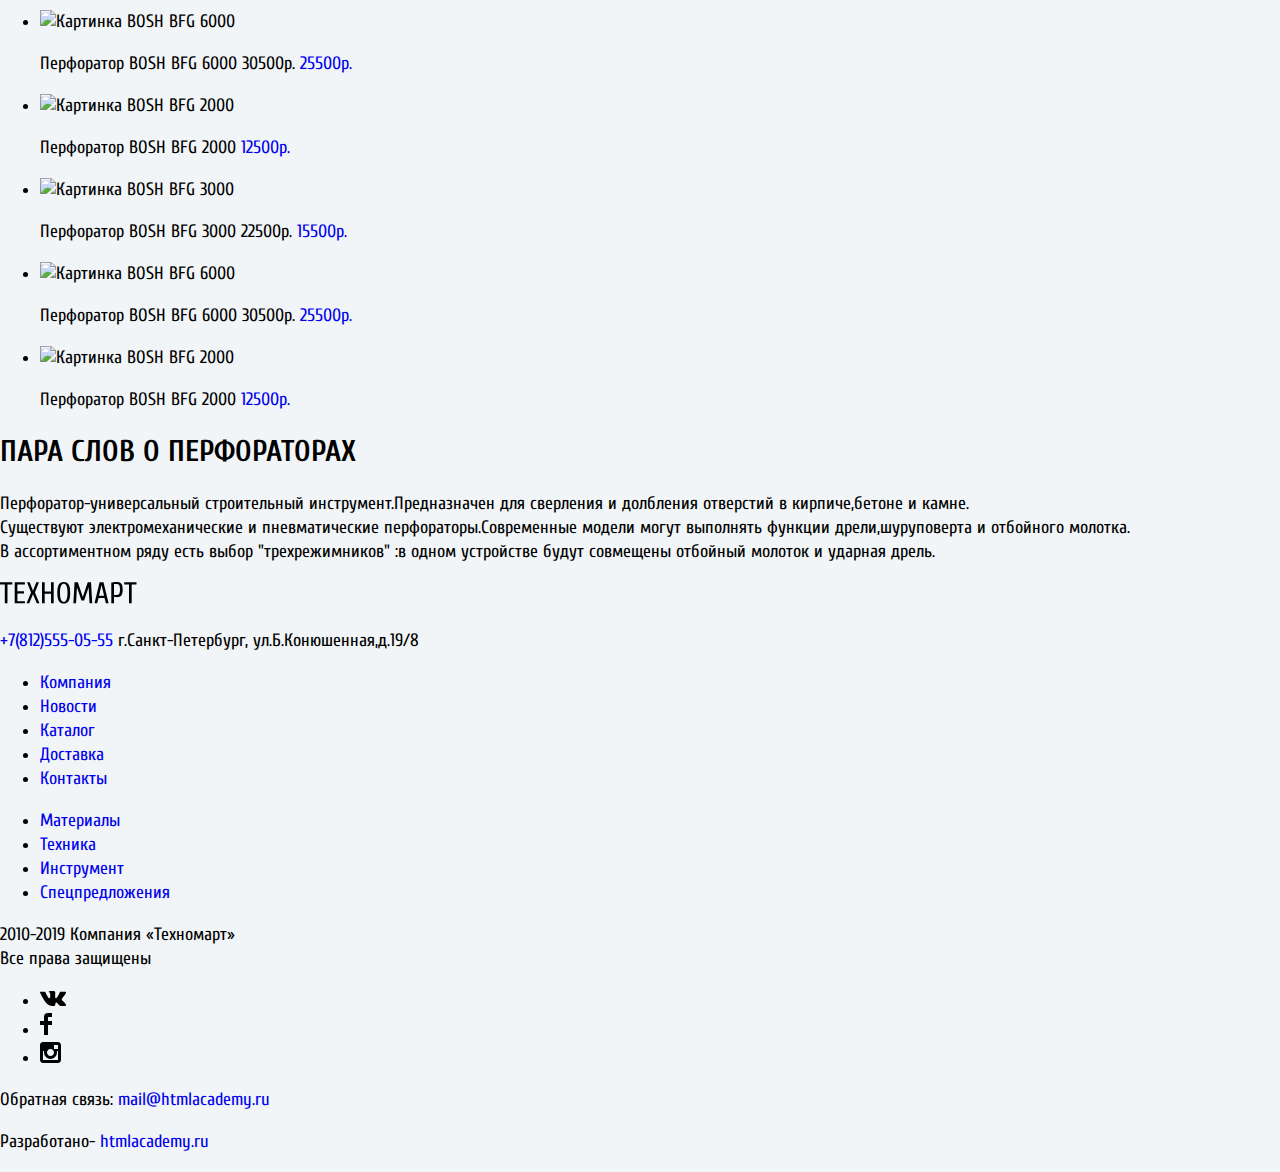
==== commit 95b6045c: "начал стилизацию странички" ====
--- a/catalog.html
+++ b/catalog.html
@@ -1,397 +1,476 @@
 <!DOCTYPE html>
-<html lang="ru">
-
-<head>
-  <meta charset="UTF-8" />
-  <meta name="viewport" content="width=device-width, initial-scale=1.0" />
-  <title>Техномарт</title>
-  <link href="https://fonts.googleapis.com/css2?family=PT+Sans:wght@400;700&display=swap" rel="stylesheet">
-  <link href="https://fonts.googleapis.com/css2?family=Cuprum&family=PT+Sans:wght@400;700&display=swap"
-    rel="stylesheet">
-  <link href="normalize.css" rel="stylesheet">
-  <link rel="stylesheet" href="css/style.css">
-
-
-</head>
-
-<body class="page-body">
-  <header>
-    <nav>
-      <a href="index.html">
-        <svg xmlns="http://www.w3.org/2000/svg" preserveAspectRatio="xMidYMid" width="136.5" height="21.59">
-          <path
-            d="M131.694 2.397v18.9h-2.7v-18.9h-4.8v-2.1h12.3v2.1h-4.8zm-10.395 11.115c-.47.59-1.06 1.01-1.77 1.26s-1.555.375-2.535.375c-.46 0-.98-.03-1.56-.09-.58-.06-1.06-.13-1.44-.21v6.45h-2.7V.597c.76-.22 1.525-.375 2.295-.465.77-.09 1.605-.135 2.505-.135 1.2 0 2.22.125 3.06.375.84.25 1.52.665 2.04 1.245.52.58.9 1.35 1.14 2.31.24.96.36 2.15.36 3.57 0 1.46-.115 2.68-.345 3.66-.23.98-.58 1.765-1.05 2.355zm-1.53-8.715c-.15-.72-.385-1.29-.705-1.71a2.55 2.55 0 00-1.215-.885c-.49-.17-1.075-.255-1.755-.255h-2.1v11.1h2.1c.68 0 1.265-.085 1.755-.255a2.55 2.55 0 001.215-.885c.32-.42.555-.99.705-1.71.15-.72.225-1.62.225-2.7s-.075-1.98-.225-2.7zm-15.225 11.1h-6l-1.35 5.4h-2.7l5.1-21h3.9l5.1 21h-2.7l-1.35-5.4zm-2.94-12.6h-.12l-2.49 10.5h5.1l-2.49-10.5zm-12.96 2.4h-.15l-4.35 12.9h-2.7l-4.35-12.9h-.15l-.9 15.6h-2.7l1.2-21h3.3l4.89 14.4h.12l4.89-14.4h3.3l1.2 21h-2.7l-.9-15.6zm-20.16 13.65c-.56.82-1.235 1.4-2.025 1.74-.79.34-1.695.51-2.715.51-1.02 0-1.925-.17-2.715-.51-.79-.34-1.465-.92-2.025-1.74-.56-.82-.985-1.925-1.275-3.315-.29-1.39-.435-3.135-.435-5.235 0-2.1.145-3.845.435-5.235.29-1.39.715-2.495 1.275-3.315.56-.82 1.235-1.4 2.025-1.74.79-.34 1.695-.51 2.715-.51 1.02 0 1.925.17 2.715.51.79.34 1.465.92 2.025 1.74.56.82.985 1.925 1.275 3.315.29 1.39.435 3.135.435 5.235 0 2.1-.145 3.845-.435 5.235-.29 1.39-.715 2.495-1.275 3.315zm-1.305-12.99c-.21-1.16-.485-2.08-.825-2.76-.34-.68-.74-1.15-1.2-1.41-.46-.26-.93-.39-1.41-.39-.48 0-.95.13-1.41.39-.46.26-.86.73-1.2 1.41-.34.68-.615 1.6-.825 2.76-.21 1.16-.315 2.64-.315 4.44 0 1.8.105 3.28.315 4.44.21 1.16.485 2.08.825 2.76.34.68.74 1.15 1.2 1.41.46.26.93.39 1.41.39.48 0 .95-.13 1.41-.39.46-.26.86-.73 1.2-1.41.34-.68.615-1.6.825-2.76.21-1.16.315-2.64.315-4.44 0-1.8-.105-3.28-.315-4.44zm-16.185 5.34h-6.3v9.6h-2.7v-21h2.7v9.3h6.3v-9.3h2.7v21h-2.7v-9.6zm-14.249 9.6l-3.75-9-3.75 9h-2.7l4.5-10.8-4.05-10.2h2.7l3.3 8.4 3.3-8.4h2.7l-4.05 10.2 4.5 10.8h-2.7zm-22.05-21h10.2v2.1h-7.5v6.9h6.6v2.1h-6.6v7.8h7.5v2.1h-10.2v-21zm-7.2 21h-2.7v-18.9h-4.8v-2.1h12.3v2.1h-4.8v18.9z"
-            fill-rule="evenodd" />
-        </svg>
-      </a>
-      <p>
-        <a href="#">
-          <svg xmlns="http://www.w3.org/2000/svg" width="17" height="17">
-            <path
-              d="M17 15.586l-3.542-3.542A7.465 7.465 0 0015 7.5 7.5 7.5 0 107.5 15c1.71 0 3.282-.579 4.544-1.542L15.586 17 17 15.586zM2 7.5C2 4.467 4.467 2 7.5 2 10.532 2 13 4.467 13 7.5c0 3.032-2.468 5.5-5.5 5.5A5.506 5.506 0 012 7.5z" />
-          </svg> Поиск:
-        </a>
-      </p>
-      <p>
-        <a href="#">
-          <svg xmlns="http://www.w3.org/2000/svg" width="14" height="16">
-            <path
-              d="M14 15c0 .55-.368.741-.818.426l-5.363-3.765c-.45-.315-1.187-.315-1.637 0L.818 15.426C.368 15.741 0 15.55 0 15V1c0-.55.45-1 1-1h12c.55 0 1 .45 1 1v14z" />
-          </svg> Закладки:0
-        </a>
-      </p>
-      <p>
-        <a href="#">
-          <svg xmlns="http://www.w3.org/2000/svg" width="15" height="15">
-            <circle cx="4.5" cy="13.5" r="1.5" />
-            <circle cx="12.5" cy="13.5" r="1.5" />
-            <path d="M15 2H4.07l-.422-2H0v2h2.031l1.985 9H15V9H9.441L15 6.951z" />
-          </svg> Корзина:10
-        </a>
-      </p>
-      <p><a href="#">Оформить заказ</a></p>
-      <h1>
-        Интернет-магазин строительных материалов и инструментов для ремонта
-      </h1>
-      <p>
-        <a href="tel:+7812550555">
-          <svg xmlns="http://www.w3.org/2000/svg" width="19" height="19">
-            <path fill="#B7BFC8"
-              d="M15.572 18.985h-.941c-4.129-.488-7.157-2.408-9.359-4.864C3.062 11.66 1.318 8.492.978 4.228V3.084c.078-.774.459-1.304.898-1.757C2.425.766 3.25.044 4.002.019c.554-.018 1.5.38 1.879.899.329.446.504 1.339.656 2.003.154.671.505 1.643.408 2.289-.148 1.007-1.487 1.434-1.879 2.166 1.307 3.135 3.443 5.439 6.293 7.031.715-.392 1.346-1.572 2.332-1.595.359-.009.818.178 1.184.286.402.121.75.275 1.104.408.596.224 1.648.521 2.004 1.021.365.513.57 1.356.49 1.879-.164 1.041-1.879 2.197-2.901 2.579z" />
-          </svg> +7(812)555-05-55
-        </a>
-        г.Санкт-Петербург, ул.Б.Конюшенная,д.19/8
-      </p>
-      <section>
-        <h2 hidden>Форма заказа</h2>
-        <p>
+<html class="page" lang="ru">
+  <head>
+    <meta charset="UTF-8" />
+    <meta name="viewport" content="width=device-width, initial-scale=1.0" />
+    <title>Техномарт</title>
+    <link
+      href="https://fonts.googleapis.com/css2?family=PT+Sans:wght@400;700&display=swap"
+      rel="stylesheet"
+    />
+    <link
+      href="https://fonts.googleapis.com/css2?family=Cuprum&family=PT+Sans:wght@400;700&display=swap"
+      rel="stylesheet"
+    />
+    <link href="css/normalize.css" rel="stylesheet" />
+    <link rel="stylesheet" href="css/style.css" />
+  </head>
+
+  <body class="page-body inner-page">
+    <header class="main-header">
+      <nav class="main-navigation">
+        <div class="main-navigation-menu">
+          <a class="main-header-logo" href="index.html">
+            <svg
+              xmlns="http://www.w3.org/2000/svg"
+              preserveAspectRatio="xMidYMid"
+              width="136.5"
+              height="21.59"
+            >
+              <path
+                d="M131.694 2.397v18.9h-2.7v-18.9h-4.8v-2.1h12.3v2.1h-4.8zm-10.395 11.115c-.47.59-1.06 1.01-1.77 1.26s-1.555.375-2.535.375c-.46 0-.98-.03-1.56-.09-.58-.06-1.06-.13-1.44-.21v6.45h-2.7V.597c.76-.22 1.525-.375 2.295-.465.77-.09 1.605-.135 2.505-.135 1.2 0 2.22.125 3.06.375.84.25 1.52.665 2.04 1.245.52.58.9 1.35 1.14 2.31.24.96.36 2.15.36 3.57 0 1.46-.115 2.68-.345 3.66-.23.98-.58 1.765-1.05 2.355zm-1.53-8.715c-.15-.72-.385-1.29-.705-1.71a2.55 2.55 0 00-1.215-.885c-.49-.17-1.075-.255-1.755-.255h-2.1v11.1h2.1c.68 0 1.265-.085 1.755-.255a2.55 2.55 0 001.215-.885c.32-.42.555-.99.705-1.71.15-.72.225-1.62.225-2.7s-.075-1.98-.225-2.7zm-15.225 11.1h-6l-1.35 5.4h-2.7l5.1-21h3.9l5.1 21h-2.7l-1.35-5.4zm-2.94-12.6h-.12l-2.49 10.5h5.1l-2.49-10.5zm-12.96 2.4h-.15l-4.35 12.9h-2.7l-4.35-12.9h-.15l-.9 15.6h-2.7l1.2-21h3.3l4.89 14.4h.12l4.89-14.4h3.3l1.2 21h-2.7l-.9-15.6zm-20.16 13.65c-.56.82-1.235 1.4-2.025 1.74-.79.34-1.695.51-2.715.51-1.02 0-1.925-.17-2.715-.51-.79-.34-1.465-.92-2.025-1.74-.56-.82-.985-1.925-1.275-3.315-.29-1.39-.435-3.135-.435-5.235 0-2.1.145-3.845.435-5.235.29-1.39.715-2.495 1.275-3.315.56-.82 1.235-1.4 2.025-1.74.79-.34 1.695-.51 2.715-.51 1.02 0 1.925.17 2.715.51.79.34 1.465.92 2.025 1.74.56.82.985 1.925 1.275 3.315.29 1.39.435 3.135.435 5.235 0 2.1-.145 3.845-.435 5.235-.29 1.39-.715 2.495-1.275 3.315zm-1.305-12.99c-.21-1.16-.485-2.08-.825-2.76-.34-.68-.74-1.15-1.2-1.41-.46-.26-.93-.39-1.41-.39-.48 0-.95.13-1.41.39-.46.26-.86.73-1.2 1.41-.34.68-.615 1.6-.825 2.76-.21 1.16-.315 2.64-.315 4.44 0 1.8.105 3.28.315 4.44.21 1.16.485 2.08.825 2.76.34.68.74 1.15 1.2 1.41.46.26.93.39 1.41.39.48 0 .95-.13 1.41-.39.46-.26.86-.73 1.2-1.41.34-.68.615-1.6.825-2.76.21-1.16.315-2.64.315-4.44 0-1.8-.105-3.28-.315-4.44zm-16.185 5.34h-6.3v9.6h-2.7v-21h2.7v9.3h6.3v-9.3h2.7v21h-2.7v-9.6zm-14.249 9.6l-3.75-9-3.75 9h-2.7l4.5-10.8-4.05-10.2h2.7l3.3 8.4 3.3-8.4h2.7l-4.05 10.2 4.5 10.8h-2.7zm-22.05-21h10.2v2.1h-7.5v6.9h6.6v2.1h-6.6v7.8h7.5v2.1h-10.2v-21zm-7.2 21h-2.7v-18.9h-4.8v-2.1h12.3v2.1h-4.8v18.9z"
+                fill-rule="evenodd"
+              />
+            </svg>
+          </a>
+          <p>
+            <a href="#">
+              <svg xmlns="http://www.w3.org/2000/svg" width="17" height="17">
+                <path
+                  d="M17 15.586l-3.542-3.542A7.465 7.465 0 0015 7.5 7.5 7.5 0 107.5 15c1.71 0 3.282-.579 4.544-1.542L15.586 17 17 15.586zM2 7.5C2 4.467 4.467 2 7.5 2 10.532 2 13 4.467 13 7.5c0 3.032-2.468 5.5-5.5 5.5A5.506 5.506 0 012 7.5z"
+                />
+              </svg>
+              Поиск:
+            </a>
+          </p>
+          <p>
+            <a href="#">
+              <svg xmlns="http://www.w3.org/2000/svg" width="14" height="16">
+                <path
+                  d="M14 15c0 .55-.368.741-.818.426l-5.363-3.765c-.45-.315-1.187-.315-1.637 0L.818 15.426C.368 15.741 0 15.55 0 15V1c0-.55.45-1 1-1h12c.55 0 1 .45 1 1v14z"
+                />
+              </svg>
+              Закладки:0
+            </a>
+          </p>
+          <p>
+            <a href="#">
+              <svg xmlns="http://www.w3.org/2000/svg" width="15" height="15">
+                <circle cx="4.5" cy="13.5" r="1.5" />
+                <circle cx="12.5" cy="13.5" r="1.5" />
+                <path
+                  d="M15 2H4.07l-.422-2H0v2h2.031l1.985 9H15V9H9.441L15 6.951z"
+                />
+              </svg>
+              Корзина:10
+            </a>
+          </p>
+          <p><a href="#">Оформить заказ</a></p>
+        </div>
+        <div class="header-title">
+          <p>
+            Интернет-магазин строительных материалов и инструментов для ремонта
+          </p>
+        </div>
+        <div>
+          <p>
+            <svg xmlns="http://www.w3.org/2000/svg" width="19" height="19">
+              <path
+                fill="#B7BFC8"
+                d="M15.572 18.985h-.941c-4.129-.488-7.157-2.408-9.359-4.864C3.062 11.66 1.318 8.492.978 4.228V3.084c.078-.774.459-1.304.898-1.757C2.425.766 3.25.044 4.002.019c.554-.018 1.5.38 1.879.899.329.446.504 1.339.656 2.003.154.671.505 1.643.408 2.289-.148 1.007-1.487 1.434-1.879 2.166 1.307 3.135 3.443 5.439 6.293 7.031.715-.392 1.346-1.572 2.332-1.595.359-.009.818.178 1.184.286.402.121.75.275 1.104.408.596.224 1.648.521 2.004 1.021.365.513.57 1.356.49 1.879-.164 1.041-1.879 2.197-2.901 2.579z"
+              />
+            </svg>
+            <a class="header-phone" href="tel:+7812550555">
+              +7(812)555-05-55
+            </a>
+            <span class="text">г.Санкт-Петербург, ул.Б.Конюшенная,д.19/8</span>
+          </p>
+        </div>
+        <section class="user-account">
+          <h2 hidden>Форма заказа</h2>
+          <p>
+            <a href="#">
+              <svg xmlns="http://www.w3.org/2000/svg" width="20" height="18">
+                <path
+                  fill="#c5c5c5"
+                  d="M17.881 14.166c-2.144-.735-4.256-1.666-5.207-2.39-.657-.501-.77-1.618-.517-2.415 1.118-.903 1.864-2.477 1.864-4.278C14.021 2.276 12.221 0 10 0S5.979 2.276 5.979 5.083c0 1.801.746 3.374 1.863 4.277.253.798.141 1.915-.517 2.416-.95.724-3.063 1.654-5.207 2.39S0 18 0 18h20s.025-3.099-2.119-3.834z"
+                />
+              </svg>
+            </a>
+          </p>
           <a href="#">
-            <svg xmlns="http://www.w3.org/2000/svg" width="20" height="18">
-              <path fill="#c5c5c5"
-                d="M17.881 14.166c-2.144-.735-4.256-1.666-5.207-2.39-.657-.501-.77-1.618-.517-2.415 1.118-.903 1.864-2.477 1.864-4.278C14.021 2.276 12.221 0 10 0S5.979 2.276 5.979 5.083c0 1.801.746 3.374 1.863 4.277.253.798.141 1.915-.517 2.416-.95.724-3.063 1.654-5.207 2.39S0 18 0 18h20s.025-3.099-2.119-3.834z" />
-            </svg>
+            <p class="user-name">Равшан Джамшутович</p>
           </a>
-          <section>
-            <form action="https://echo.htmlacademy.ru">
-              <input type="text" name="name" placeholder="Равшан Джамшутович">
-            </form>
-          </section>
           <a href="#">
             <svg xmlns="http://www.w3.org/2000/svg" width="21" height="17">
               <g fill="#c5c5c5">
                 <path d="M21 8.5L12.125 0v6h-6v5h6v6z" />
                 <path
-                  d="M3.106 13.952V3.048c.018-.376.171-1.057 1.01-1.057h5.027V0H4.116C1.938 0 1.112 1.81 1.087 3.027v10.946C1.112 15.189 1.938 17 4.116 17h5.027v-1.99H4.116c-.839 0-.992-.683-1.01-1.058z" />
+                  d="M3.106 13.952V3.048c.018-.376.171-1.057 1.01-1.057h5.027V0H4.116C1.938 0 1.112 1.81 1.087 3.027v10.946C1.112 15.189 1.938 17 4.116 17h5.027v-1.99H4.116c-.839 0-.992-.683-1.01-1.058z"
+                />
               </g>
             </svg>
           </a>
+          <p>
+            <a class="user-account-link" href="#">Мои заказы</a>
+            <a class="user-account-link" href="#">Личный кабинет</a>
+          </p>
+        </section>
+        <div class="container">
+          <ul class="site-navigation">
+            <li class="site-navigation-item">
+              <a href="index.html">Главная</a>
+            </li>
+            <li class="site-navigation-item">
+              <a href="blank.html">Компания</a>
+            </li>
+            <li class="site-navigation-item">
+              <a href="catalog.html">Каталог</a>
+            </li>
+            <li class="site-navigation-item">
+              <a href="blank.html">Новости</a>
+            </li>
+            <li class="site-navigation-item">
+              <a href="blank.html">Спецпредложения</a>
+            </li>
+            <li class="site-navigation-item">
+              <a href="blank.html">Доставка</a>
+            </li>
+            <li class="site-navigation-item">
+              <a href="blank.html">Контакты</a>
+            </li>
+          </ul>
+        </div>
+      </nav>
+    </header>
+    <main class="container">
+      <section>
+        <div>
+          <a href="index.html">
+            <svg xmlns="http://www.w3.org/2000/svg" width="15" height="12">
+              <g fill="#C1C6CE">
+                <path d="M3 8v4h4V8h2v4h4V8L8 3.516z" />
+                <path
+                  d="M14.831 6.365L13 4.751V0h-2v2.987L8.332.635c-.02-.017-.043-.023-.064-.037a.465.465 0 00-.08-.047.551.551 0 00-.095-.024C8.062.521 8.032.515 8 .515c-.031 0-.061.006-.092.012a.46.46 0 00-.095.025c-.028.011-.053.029-.08.046-.021.014-.045.02-.064.037l-6.498 5.73a.501.501 0 00.33.875.497.497 0 00.331-.125L8 1.677l6.169 5.438a.501.501 0 00.662-.75z"
+                />
+              </g>
+            </svg>
+          </a>
+        </div>
+        <div>
+          <a href="#">
+            <svg xmlns="http://www.w3.org/2000/svg" width="8" height="12">
+              <path
+                fill="#C1C6CE"
+                d="M7.237 5.642L1.729.133a.506.506 0 10-.716.716L6.163 6l-5.151 5.15a.507.507 0 00.716.717l5.509-5.509a.504.504 0 000-.716z"
+              />
+            </svg>
+          </a>
+        </div>
+        <div class="bread-crumbs">
+          <ul>
+            <li>
+              <a class="bread-crumbs-link" href="#">Каталог</a>
+              <a href="#"
+                ><svg xmlns="http://www.w3.org/2000/svg" width="8" height="12">
+                  <path
+                    fill="#C1C6CE"
+                    d="M7.237 5.642L1.729.133a.506.506 0 10-.716.716L6.163 6l-5.151 5.15a.507.507 0 00.716.717l5.509-5.509a.504.504 0 000-.716z"
+                  />
+                </svg>
+              </a>
+            </li>
+            <li>
+              <a class="bread-crumbs-link" href="#">Инструмент</a>
+              <a href="#">
+                <svg xmlns="http://www.w3.org/2000/svg" width="8" height="12">
+                  <path
+                    fill="#C1C6CE"
+                    d="M7.237 5.642L1.729.133a.506.506 0 10-.716.716L6.163 6l-5.151 5.15a.507.507 0 00.716.717l5.509-5.509a.504.504 0 000-.716z"
+                  />
+                </svg>
+              </a>
+            </li>
+            <li><a class="bread-crumbs-link" href="#">Перфораторы</a></li>
+          </ul>
+        </div>
+        <h2 class="perforation">Перфораторы</h2>
+        <ul>
+          <li><a href="#">Фильтр:</a></li>
+          <li><a href="#">Сортировка:</a></li>
+          <li><a href="#">По цене</a></li>
+          <li><a href="#">По типу</a></li>
+          <li><a href="#">По функционалу</a></li>
+        </ul>
+        <div>
+          <p>
+            <svg xmlns="http://www.w3.org/2000/svg" width="11" height="10">
+              <path fill="#231F20" d="M5.5 0L0 10h11z" />
+            </svg>
+
+            <svg xmlns="http://www.w3.org/2000/svg" width="11" height="10">
+              <path fill="#231F20" d="M5.5 10L0 0h11" />
+            </svg>
+          </p>
+        </div>
+      </section>
+
+      <section>
+        <h3>Цена:</h3>
+      </section>
+
+      <section>
+        <form action="https://echo.htmlacademy.ru" method="GET">
+          <fieldset>
+            <legend>Производители</legend>
+            <ul>
+              <li>
+                <input type="checkbox" name="bosh" id="filter-bosh" checked />
+                <label for="filter-bosh">BOSH</label>
+              </li>
+              <li>
+                <input
+                  type="checkbox"
+                  name="intersckol"
+                  id="filter-intersckol"
+                />
+                <label for="filter-intersckol">ИНТЕРСКОЛ</label>
+              </li>
+              <li>
+                <input
+                  type="checkbox"
+                  name="makita"
+                  id="filter-makita"
+                  checked
+                />
+                <label for="filter-makita">MAKITA</label>
+              </li>
+              <li>
+                <input type="checkbox" name="dewalt" id="filter-dewalt" />
+                <label for="filter-dewalt">DEWALT</label>
+              </li>
+              <li>
+                <input type="checkbox" name="hitachi" id="hitachi" />
+                <label for="filter-hitachi">HITACHI</label>
+              </li>
+            </ul>
+          </fieldset>
+          <fieldset>
+            <legend>Питание</legend>
+            <ul>
+              <li>
+                <input
+                  type="radio"
+                  name="product-group"
+                  value="battery"
+                  id="filter-battery"
+                  checked
+                />
+                <label for="filter-battery">Аккумуляторные</label>
+              </li>
+              <li>
+                <input
+                  type="radio"
+                  name="product-group"
+                  value="networks"
+                  id="filter-networks"
+                />
+                <label for="filter-networks">Сетевые</label>
+              </li>
+            </ul>
+          </fieldset>
+          <button type="submit">Показать</button>
+        </form>
+      </section>
+
+      <section>
+        <h2 class="visually-hidden">Список инструментов</h2>
+        <ul>
+          <li>
+            <img src="img/bfg 6000.jpg" alt="Картинка BOSH BFG 6000" />
+            <p>
+              Перфоратор BOSH BFG 6000
+              <span>30500р.</span>
+              <a href="#">25500р.</a>
+            </p>
+          </li>
+          <li>
+            <img src="img/bfg 6000.jpg" alt="Картинка BOSH BFG 6000" />
+            <p>
+              Перфоратор BOSH BFG 6000
+              <span>30500р.</span>
+              <a href="#">25500p.</a>
+            </p>
+          </li>
+          <li>
+            <div>
+              <svg xmlns="http://www.w3.org/2000/svg" width="15" height="15">
+                <circle cx="4.5" cy="13.5" r="1.5" />
+                <circle cx="12.5" cy="13.5" r="1.5" />
+                <path
+                  d="M15 2H4.07l-.422-2H0v2h2.031l1.985 9H15V9H9.441L15 6.951z"
+                />
+              </svg>
+            </div>
+            <button type="button">Купить</button>
+            <button type="button">В Закладки</button>
+            <p>
+              Перфоратор BOSH BFG 6000
+              <span>30500p.</span>
+              <a href="#">25500p.</a>
+            </p>
+          </li>
+          <li>
+            <img src="img/bfg 3000.jpg" alt="Картинка BOSH BFG 3000" />
+            <p>
+              Перфоратор BOSH BFG 3000
+              <span>22500p.</span>
+              <a href="#">15500p.</a>
+            </p>
+          </li>
+          <li>
+            <img src="img/bfg 6000.jpg" alt="Картинка BOSH BFG 6000" />
+            <p>
+              Перфоратор BOSH BFG 6000
+              <span>30500p.</span>
+              <a href="#">25500p.</a>
+            </p>
+          </li>
+          <li>
+            <img src="img/bfg 2000.jpg" alt="Картинка BOSH BFG 2000" />
+            <p>
+              Перфоратор BOSH BFG 2000
+              <a href="#">12500p.</a>
+            </p>
+          </li>
+          <li>
+            <img src="img/bfg 3000.jpg" alt="Картинка BOSH BFG 3000" />
+            <p>
+              Перфоратор BOSH BFG 3000
+              <span>22500p.</span>
+              <a href="#">15500p.</a>
+            </p>
+          </li>
+          <li>
+            <img src="img/bfg 6000.jpg" alt="Картинка BOSH BFG 6000" />
+            <p>
+              Перфоратор BOSH BFG 6000
+              <span>30500p.</span>
+              <a href="#">25500p.</a>
+            </p>
+          </li>
+          <li>
+            <img src="img/bfg 2000.jpg" alt="Картинка BOSH BFG 2000" />
+            <p>
+              Перфоратор BOSH BFG 2000
+              <a href="#">12500p.</a>
+            </p>
+          </li>
+        </ul>
+      </section>
+
+      <section class="about-perforation">
+        <h2>Пара слов о перфораторах</h2>
+        <p>
+          Перфоратор-универсальный строительный инструмент.Предназначен для
+          сверления и долбления отверстий в кирпиче,бетоне и камне.<br />
+          Существуют электромеханические и пневматические
+          перфораторы.Современные модели могут выполнять функции
+          дрели,шуруповерта и отбойного молотка.<br />
+          В ассортиментном ряду есть выбор "трехрежимников" :в одном устройстве
+          будут совмещены отбойный молоток и ударная дрель.
         </p>
       </section>
-      <div>
-        <p>
-          <a href="#">Мои заказы</a>
-          <a href="#">Личный кабинет</a>
-        </p>
-      </div>
-      <ul>
-        <li><a href="index.html">Главная</a></li>
-        <li><a href="blank.html">Компания</a></li>
-        <li><a href="catalog.html">Каталог</a></li>
-        <li><a href="blank.html">Новости</a></li>
-        <li><a href="blank.html">Спецпредложения</a></li>
-        <li><a href="blank.html">Доставка</a></li>
-        <li><a href="blank.html">Контакты</a></li>
-      </ul>
-    </nav>
-  </header>
-  <main>
-    <section>
-      <div>
+    </main>
+    <footer>
+      <section>
+        <h2 hidden>Логотип и контактные данные</h2>
         <a href="index.html">
-          <svg xmlns="http://www.w3.org/2000/svg" width="15" height="12">
-            <g fill="#C1C6CE">
-              <path d="M3 8v4h4V8h2v4h4V8L8 3.516z" />
-              <path
-                d="M14.831 6.365L13 4.751V0h-2v2.987L8.332.635c-.02-.017-.043-.023-.064-.037a.465.465 0 00-.08-.047.551.551 0 00-.095-.024C8.062.521 8.032.515 8 .515c-.031 0-.061.006-.092.012a.46.46 0 00-.095.025c-.028.011-.053.029-.08.046-.021.014-.045.02-.064.037l-6.498 5.73a.501.501 0 00.33.875.497.497 0 00.331-.125L8 1.677l6.169 5.438a.501.501 0 00.662-.75z" />
-            </g>
+          <svg
+            xmlns="http://www.w3.org/2000/svg"
+            preserveAspectRatio="xMidYMid"
+            width="136.5"
+            height="21.59"
+          >
+            <path
+              d="M131.694 2.397v18.9h-2.7v-18.9h-4.8v-2.1h12.3v2.1h-4.8zm-10.395 11.115c-.47.59-1.06 1.01-1.77 1.26s-1.555.375-2.535.375c-.46 0-.98-.03-1.56-.09-.58-.06-1.06-.13-1.44-.21v6.45h-2.7V.597c.76-.22 1.525-.375 2.295-.465.77-.09 1.605-.135 2.505-.135 1.2 0 2.22.125 3.06.375.84.25 1.52.665 2.04 1.245.52.58.9 1.35 1.14 2.31.24.96.36 2.15.36 3.57 0 1.46-.115 2.68-.345 3.66-.23.98-.58 1.765-1.05 2.355zm-1.53-8.715c-.15-.72-.385-1.29-.705-1.71a2.55 2.55 0 00-1.215-.885c-.49-.17-1.075-.255-1.755-.255h-2.1v11.1h2.1c.68 0 1.265-.085 1.755-.255a2.55 2.55 0 001.215-.885c.32-.42.555-.99.705-1.71.15-.72.225-1.62.225-2.7s-.075-1.98-.225-2.7zm-15.225 11.1h-6l-1.35 5.4h-2.7l5.1-21h3.9l5.1 21h-2.7l-1.35-5.4zm-2.94-12.6h-.12l-2.49 10.5h5.1l-2.49-10.5zm-12.96 2.4h-.15l-4.35 12.9h-2.7l-4.35-12.9h-.15l-.9 15.6h-2.7l1.2-21h3.3l4.89 14.4h.12l4.89-14.4h3.3l1.2 21h-2.7l-.9-15.6zm-20.16 13.65c-.56.82-1.235 1.4-2.025 1.74-.79.34-1.695.51-2.715.51-1.02 0-1.925-.17-2.715-.51-.79-.34-1.465-.92-2.025-1.74-.56-.82-.985-1.925-1.275-3.315-.29-1.39-.435-3.135-.435-5.235 0-2.1.145-3.845.435-5.235.29-1.39.715-2.495 1.275-3.315.56-.82 1.235-1.4 2.025-1.74.79-.34 1.695-.51 2.715-.51 1.02 0 1.925.17 2.715.51.79.34 1.465.92 2.025 1.74.56.82.985 1.925 1.275 3.315.29 1.39.435 3.135.435 5.235 0 2.1-.145 3.845-.435 5.235-.29 1.39-.715 2.495-1.275 3.315zm-1.305-12.99c-.21-1.16-.485-2.08-.825-2.76-.34-.68-.74-1.15-1.2-1.41-.46-.26-.93-.39-1.41-.39-.48 0-.95.13-1.41.39-.46.26-.86.73-1.2 1.41-.34.68-.615 1.6-.825 2.76-.21 1.16-.315 2.64-.315 4.44 0 1.8.105 3.28.315 4.44.21 1.16.485 2.08.825 2.76.34.68.74 1.15 1.2 1.41.46.26.93.39 1.41.39.48 0 .95-.13 1.41-.39.46-.26.86-.73 1.2-1.41.34-.68.615-1.6.825-2.76.21-1.16.315-2.64.315-4.44 0-1.8-.105-3.28-.315-4.44zm-16.185 5.34h-6.3v9.6h-2.7v-21h2.7v9.3h6.3v-9.3h2.7v21h-2.7v-9.6zm-14.249 9.6l-3.75-9-3.75 9h-2.7l4.5-10.8-4.05-10.2h2.7l3.3 8.4 3.3-8.4h2.7l-4.05 10.2 4.5 10.8h-2.7zm-22.05-21h10.2v2.1h-7.5v6.9h6.6v2.1h-6.6v7.8h7.5v2.1h-10.2v-21zm-7.2 21h-2.7v-18.9h-4.8v-2.1h12.3v2.1h-4.8v18.9z"
+              fill-rule="evenodd"
+            />
           </svg>
         </a>
-      </div>
-      <div>
-        <svg xmlns="http://www.w3.org/2000/svg" width="8" height="12">
-          <path fill="#C1C6CE"
-            d="M7.237 5.642L1.729.133a.506.506 0 10-.716.716L6.163 6l-5.151 5.15a.507.507 0 00.716.717l5.509-5.509a.504.504 0 000-.716z" />
-        </svg>
-      </div>
-      <ul>
-        <li>
-          <a href="#">Каталог</a>
-          <svg xmlns="http://www.w3.org/2000/svg" width="8" height="12">
-            <path fill="#C1C6CE"
-              d="M7.237 5.642L1.729.133a.506.506 0 10-.716.716L6.163 6l-5.151 5.15a.507.507 0 00.716.717l5.509-5.509a.504.504 0 000-.716z" />
-          </svg>
-        </li>
-        <li>
-          <a href="#">Инструмент</a>
-          <svg xmlns="http://www.w3.org/2000/svg" width="8" height="12">
-            <path fill="#C1C6CE"
-              d="M7.237 5.642L1.729.133a.506.506 0 10-.716.716L6.163 6l-5.151 5.15a.507.507 0 00.716.717l5.509-5.509a.504.504 0 000-.716z" />
-          </svg>
-        </li>
-        <li><a href="#">Перфораторы</a></li>
-      </ul>
-      <h2>Перфораторы</h2>
-      <ul>
-        <li>Фильтр:</li>
-        <li>Сортировка:</li>
-        <li>По цене</li>
-        <li>По типу</li>
-        <li>По функционалу</li>
-      </ul>
-      <div>
         <p>
-          <svg xmlns="http://www.w3.org/2000/svg" width="11" height="10">
-            <path fill="#231F20" d="M5.5 0L0 10h11z" />
-          </svg>
-
-          <svg xmlns="http://www.w3.org/2000/svg" width="11" height="10">
-            <path fill="#231F20" d="M5.5 10L0 0h11" />
-          </svg>
+          <a href="tel:+78125550555"> +7(812)555-05-55</a>
+          г.Санкт-Петербург, ул.Б.Конюшенная,д.19/8
         </p>
-      </div>
-    </section>
-
-    <section>
-      <h3>Цена:</h3>
-    </section>
-
-    <section>
-      <form action="https://echo.htmlacademy.ru" method="GET">
-        <fieldset>
-          <legend>Производители</legend>
-          <ul>
-            <li><input type="checkbox" name="bosh" id="filter-bosh" checked>
-              <label for="filter-bosh">BOSH</label>
-            </li>
-            <li><input type="checkbox" name="intersckol" id="filter-intersckol">
-              <label for="filter-intersckol">ИНТЕРСКОЛ</label>
-            </li>
-            <li><input type="checkbox" name="makita" id="filter-makita" checked>
-              <label for="filter-makita">MAKITA</label>
-            </li>
-            <li><input type="checkbox" name="dewalt" id="filter-dewalt">
-              <label for="filter-dewalt">DEWALT</label>
-            </li>
-            <li><input type="checkbox" name="hitachi" id="hitachi">
-              <label for="filter-hitachi">HITACHI</label>
-            </li>
-          </ul>
-        </fieldset>
-        <fieldset>
-          <legend>Питание</legend>
-          <ul>
-            <li>
-              <input type="radio" name="product-group" value="battery" id="filter-battery" checked>
-              <label for="filter-battery">Аккумуляторные</label>
-            </li>
-            <li>
-              <input type="radio" name="product-group" value="networks" id="filter-networks">
-              <label for="filter-networks">Сетевые</label>
-            </li>
-          </ul>
-        </fieldset>
-        <button type="submit">Показать</button>
-      </form>
-    </section>
-
-    <section>
-      <h2 hidden>Список инструментов</h2>
-      <ul>
-        <li>
-          <img src="img/bfg 6000.jpg" alt="Картинка BOSH BFG 6000" />
-          <p>
-            Перфоратор BOSH
-            BFG 6000
-            <span>30500р.</span>
-            <a href="#">25500р.</a>
-          </p>
-        </li>
-        <li>
-          <img src="img/bfg 6000.jpg" alt="Картинка BOSH BFG 6000" />
-          <p>
-            Перфоратор BOSH
-            BFG 6000
-            <span>30500р.</span>
-            <a href="#">25500p.</a>
-          </p>
-        </li>
-        <li>
-          <div>
-            <svg xmlns="http://www.w3.org/2000/svg" width="15" height="15">
-              <circle cx="4.5" cy="13.5" r="1.5" />
-              <circle cx="12.5" cy="13.5" r="1.5" />
-              <path d="M15 2H4.07l-.422-2H0v2h2.031l1.985 9H15V9H9.441L15 6.951z" />
-            </svg>
-          </div>
-          <button type="button">Купить</button>
-          <button type="button">В Закладки</button>
-          <p>
-            Перфоратор BOSH
-            BFG 6000
-            <span>30500p.</span>
-            <a href="#">25500p.</a>
-          </p>
-        </li>
-        <li>
-          <img src="img/bfg 3000.jpg" alt="Картинка BOSH BFG 3000" />
-          <p>
-            Перфоратор BOSH
-            BFG 3000
-            <span>22500p.</span>
-            <a href="#">15500p.</a>
-          </p>
-        </li>
-        <li>
-          <img src="img/bfg 6000.jpg" alt="Картинка BOSH BFG 6000" />
-          <p>
-            Перфоратор BOSH
-            BFG 6000
-            <span>30500p.</span>
-            <a href="#">25500p.</a>
-          </p>
-        </li>
-        <li>
-          <img src="img/bfg 2000.jpg" alt="Картинка BOSH BFG 2000" />
-          <p>
-            Перфоратор BOSH
-            BFG 2000
-            <a href="#">12500p.</a>
-          </p>
-        </li>
-        <li>
-          <img src="img/bfg 3000.jpg" alt="Картинка BOSH BFG 3000" />
-          <p>
-            Перфоратор BOSH
-            BFG 3000
-            <span>22500p.</span>
-            <a href="#">15500p.</a>
-          </p>
-        </li>
-        <li>
-          <img src="img/bfg 6000.jpg" alt="Картинка BOSH BFG 6000" />
-          <p>
-            Перфоратор BOSH
-            BFG 6000
-            <span>30500p.</span>
-            <a href="#">25500p.</a>
-          </p>
-        </li>
-        <li>
-          <img src="img/bfg 2000.jpg" alt="Картинка BOSH BFG 2000" />
-          <p>
-            Перфоратор BOSH
-            BFG 2000
-            <a href="#">12500p.</a>
-          </p>
-        </li>
-      </ul>
-    </section>
-
-    <section>
-      <h2>Пара слов о перфораторах</h2>
-      <p>
-        Перфоратор-универсальный строительный инструмент.Предназначен для
-        сверления и долбления отверстий в кирпиче,бетоне и камне.<br />
-        Существуют электромеханические и пневматические
-        перфораторы.Современные модели могут выполнять функции
-        дрели,шуруповерта и отбойного молотка.<br />
-        В ассортиментном ряду есть выбор "трехрежимников" :в одном устройстве
-        будут совмещены отбойный молоток и ударная дрель.
-      </p>
-    </section>
-  </main>
-  <footer>
-    <section>
-      <h2 hidden>Логотип и контактные данные</h2>
-      <a href="index.html">
-        <svg xmlns="http://www.w3.org/2000/svg" preserveAspectRatio="xMidYMid" width="136.5" height="21.59">
-          <path
-            d="M131.694 2.397v18.9h-2.7v-18.9h-4.8v-2.1h12.3v2.1h-4.8zm-10.395 11.115c-.47.59-1.06 1.01-1.77 1.26s-1.555.375-2.535.375c-.46 0-.98-.03-1.56-.09-.58-.06-1.06-.13-1.44-.21v6.45h-2.7V.597c.76-.22 1.525-.375 2.295-.465.77-.09 1.605-.135 2.505-.135 1.2 0 2.22.125 3.06.375.84.25 1.52.665 2.04 1.245.52.58.9 1.35 1.14 2.31.24.96.36 2.15.36 3.57 0 1.46-.115 2.68-.345 3.66-.23.98-.58 1.765-1.05 2.355zm-1.53-8.715c-.15-.72-.385-1.29-.705-1.71a2.55 2.55 0 00-1.215-.885c-.49-.17-1.075-.255-1.755-.255h-2.1v11.1h2.1c.68 0 1.265-.085 1.755-.255a2.55 2.55 0 001.215-.885c.32-.42.555-.99.705-1.71.15-.72.225-1.62.225-2.7s-.075-1.98-.225-2.7zm-15.225 11.1h-6l-1.35 5.4h-2.7l5.1-21h3.9l5.1 21h-2.7l-1.35-5.4zm-2.94-12.6h-.12l-2.49 10.5h5.1l-2.49-10.5zm-12.96 2.4h-.15l-4.35 12.9h-2.7l-4.35-12.9h-.15l-.9 15.6h-2.7l1.2-21h3.3l4.89 14.4h.12l4.89-14.4h3.3l1.2 21h-2.7l-.9-15.6zm-20.16 13.65c-.56.82-1.235 1.4-2.025 1.74-.79.34-1.695.51-2.715.51-1.02 0-1.925-.17-2.715-.51-.79-.34-1.465-.92-2.025-1.74-.56-.82-.985-1.925-1.275-3.315-.29-1.39-.435-3.135-.435-5.235 0-2.1.145-3.845.435-5.235.29-1.39.715-2.495 1.275-3.315.56-.82 1.235-1.4 2.025-1.74.79-.34 1.695-.51 2.715-.51 1.02 0 1.925.17 2.715.51.79.34 1.465.92 2.025 1.74.56.82.985 1.925 1.275 3.315.29 1.39.435 3.135.435 5.235 0 2.1-.145 3.845-.435 5.235-.29 1.39-.715 2.495-1.275 3.315zm-1.305-12.99c-.21-1.16-.485-2.08-.825-2.76-.34-.68-.74-1.15-1.2-1.41-.46-.26-.93-.39-1.41-.39-.48 0-.95.13-1.41.39-.46.26-.86.73-1.2 1.41-.34.68-.615 1.6-.825 2.76-.21 1.16-.315 2.64-.315 4.44 0 1.8.105 3.28.315 4.44.21 1.16.485 2.08.825 2.76.34.68.74 1.15 1.2 1.41.46.26.93.39 1.41.39.48 0 .95-.13 1.41-.39.46-.26.86-.73 1.2-1.41.34-.68.615-1.6.825-2.76.21-1.16.315-2.64.315-4.44 0-1.8-.105-3.28-.315-4.44zm-16.185 5.34h-6.3v9.6h-2.7v-21h2.7v9.3h6.3v-9.3h2.7v21h-2.7v-9.6zm-14.249 9.6l-3.75-9-3.75 9h-2.7l4.5-10.8-4.05-10.2h2.7l3.3 8.4 3.3-8.4h2.7l-4.05 10.2 4.5 10.8h-2.7zm-22.05-21h10.2v2.1h-7.5v6.9h6.6v2.1h-6.6v7.8h7.5v2.1h-10.2v-21zm-7.2 21h-2.7v-18.9h-4.8v-2.1h12.3v2.1h-4.8v18.9z"
-            fill-rule="evenodd" />
-        </svg>
-      </a>
-      <p>
-        <a href="tel:+78125550555"> +7(812)555-05-55</a>
-        г.Санкт-Петербург, ул.Б.Конюшенная,д.19/8
-      </p>
-      <ul>
-        <li><a href="blank.html">Компания</a></li>
-        <li><a href="blank.html">Новости</a></li>
-        <li><a href="catalog.html">Каталог</a></li>
-        <li><a href="blank.html">Доставка</a></li>
-        <li><a href="blank.html">Контакты</a></li>
-      </ul>
-      <ul>
-        <li><a href="blank.html">Материалы</a></li>
-        <li><a href="blank.html">Техника</a></li>
-        <li><a href="blank.html">Инструмент</a></li>
-        <li><a href="blank.html">Спецпредложения</a></li>
-      </ul>
-    </section>
-
-    <section>
-      <h2 hidden>Юридическая информация</h2>
-      <p>
-        2010-2019 Компания «Техномарт»<br />
-        Все права защищены
-      </p>
-    </section>
-
-    <section>
-      <h2 hidden>Социальные сети</h2>
-      <ul>
-        <li>
-          <a href="#">
-            <svg xmlns="http://www.w3.org/2000/svg" width="26" height="15">
-              <path
-                d="M16.138 11.51c.956-.309 2.18 2.04 3.483 2.939.978.681 1.727.534 1.727.534l3.473-.05s1.815-.112.957-1.554c-.071-.12-.503-1.069-2.585-3.022-2.177-2.043-1.882-1.712.739-5.244 1.597-2.153 2.236-3.468 2.036-4.028-.192-.539-1.365-.399-1.365-.399L20.69.713c-.381.001-.704.119-.851.515-.003.004-.621 1.666-1.445 3.079-1.741 2.989-2.436 3.148-2.724 2.961-.661-.433-.494-1.737-.494-2.664 0-2.897.432-4.105-.846-4.417-.427-.104-.739-.172-1.828-.182-1.392-.021-2.574 0-3.244.329-.445.223-.786.712-.579.74.26.035.843.16 1.155.586.401.552.389 1.789.389 1.789s.229 3.411-.54 3.834c-.528.29-1.25-.302-2.803-3.016-.793-1.388-1.392-2.922-1.392-2.922s-.116-.285-.326-.441c-.25-.185-.6-.244-.6-.244L.848.684S.29.7.085.946c-.182.218-.015.668-.015.668s2.909 6.881 6.203 10.347c3.02 3.182 6.452 2.971 6.452 2.971h1.555s.469-.054.709-.312c.224-.24.214-.691.214-.691s-.031-2.109.935-2.419z" />
-            </svg>
-          </a>
-        </li>
-        <li>
-          <a href="#">
-            <svg xmlns="http://www.w3.org/2000/svg" width="12" height="22">
-              <path d="M12 4V0H8a4 4 0 00-4 4v4H0v4h4v10h4V12h4V8H8V4h4z" />
-            </svg>
-          </a>
-        </li>
-        <li>
-          <a href="#">
-            <svg xmlns="http://www.w3.org/2000/svg" width="21" height="21">
-              <path
-                d="M18 0H3C1.35 0 0 1.35 0 3v15c0 1.65 1.35 3 3 3h15c1.65 0 3-1.35 3-3V3c0-1.65-1.35-3-3-3zm-7.5 7c1.93 0 3.5 1.57 3.5 3.5S12.43 14 10.5 14 7 12.43 7 10.5 8.57 7 10.5 7zM18 18H3V9h1.181A6.504 6.504 0 004 10.5a6.5 6.5 0 1013 0 6.45 6.45 0 00-.181-1.5H18v9zm0-11h-4V3h4v4z" />
-            </svg>
-          </a>
-        </li>
-      </ul>
-    </section>
-
-    <section>
-      <h2 hidden>Электронный адрес</h2>
-      <p>
-        Обратная связь:
-        <a href="email:mail@htmlacademy.ru">mail@htmlacademy.ru</a>
-      </p>
-    </section>
-
-    <section>
-      <h2 hidden>Разработчик</h2>
-      <p>
-        Разработано-
-        <a href="https://htmlacademy.ru">htmlacademy.ru</a>
-      </p>
-    </section>
-  </footer>
-</body>
-
+        <ul>
+          <li><a href="blank.html">Компания</a></li>
+          <li><a href="blank.html">Новости</a></li>
+          <li><a href="catalog.html">Каталог</a></li>
+          <li><a href="blank.html">Доставка</a></li>
+          <li><a href="blank.html">Контакты</a></li>
+        </ul>
+        <ul>
+          <li><a href="blank.html">Материалы</a></li>
+          <li><a href="blank.html">Техника</a></li>
+          <li><a href="blank.html">Инструмент</a></li>
+          <li><a href="blank.html">Спецпредложения</a></li>
+        </ul>
+      </section>
+
+      <section>
+        <h2 hidden>Юридическая информация</h2>
+        <p>
+          2010-2019 Компания «Техномарт»<br />
+          Все права защищены
+        </p>
+      </section>
+
+      <section>
+        <h2 hidden>Социальные сети</h2>
+        <ul>
+          <li>
+            <a href="#">
+              <svg xmlns="http://www.w3.org/2000/svg" width="26" height="15">
+                <path
+                  d="M16.138 11.51c.956-.309 2.18 2.04 3.483 2.939.978.681 1.727.534 1.727.534l3.473-.05s1.815-.112.957-1.554c-.071-.12-.503-1.069-2.585-3.022-2.177-2.043-1.882-1.712.739-5.244 1.597-2.153 2.236-3.468 2.036-4.028-.192-.539-1.365-.399-1.365-.399L20.69.713c-.381.001-.704.119-.851.515-.003.004-.621 1.666-1.445 3.079-1.741 2.989-2.436 3.148-2.724 2.961-.661-.433-.494-1.737-.494-2.664 0-2.897.432-4.105-.846-4.417-.427-.104-.739-.172-1.828-.182-1.392-.021-2.574 0-3.244.329-.445.223-.786.712-.579.74.26.035.843.16 1.155.586.401.552.389 1.789.389 1.789s.229 3.411-.54 3.834c-.528.29-1.25-.302-2.803-3.016-.793-1.388-1.392-2.922-1.392-2.922s-.116-.285-.326-.441c-.25-.185-.6-.244-.6-.244L.848.684S.29.7.085.946c-.182.218-.015.668-.015.668s2.909 6.881 6.203 10.347c3.02 3.182 6.452 2.971 6.452 2.971h1.555s.469-.054.709-.312c.224-.24.214-.691.214-.691s-.031-2.109.935-2.419z"
+                />
+              </svg>
+            </a>
+          </li>
+          <li>
+            <a href="#">
+              <svg xmlns="http://www.w3.org/2000/svg" width="12" height="22">
+                <path d="M12 4V0H8a4 4 0 00-4 4v4H0v4h4v10h4V12h4V8H8V4h4z" />
+              </svg>
+            </a>
+          </li>
+          <li>
+            <a href="#">
+              <svg xmlns="http://www.w3.org/2000/svg" width="21" height="21">
+                <path
+                  d="M18 0H3C1.35 0 0 1.35 0 3v15c0 1.65 1.35 3 3 3h15c1.65 0 3-1.35 3-3V3c0-1.65-1.35-3-3-3zm-7.5 7c1.93 0 3.5 1.57 3.5 3.5S12.43 14 10.5 14 7 12.43 7 10.5 8.57 7 10.5 7zM18 18H3V9h1.181A6.504 6.504 0 004 10.5a6.5 6.5 0 1013 0 6.45 6.45 0 00-.181-1.5H18v9zm0-11h-4V3h4v4z"
+                />
+              </svg>
+            </a>
+          </li>
+        </ul>
+      </section>
+
+      <section>
+        <h2 hidden>Электронный адрес</h2>
+        <p>
+          Обратная связь:
+          <a href="email:mail@htmlacademy.ru">mail@htmlacademy.ru</a>
+        </p>
+      </section>
+
+      <section>
+        <h2 hidden>Разработчик</h2>
+        <p>
+          Разработано-
+          <a href="https://htmlacademy.ru">htmlacademy.ru</a>
+        </p>
+      </section>
+    </footer>
+  </body>
 </html>
--- a/css/style.css
+++ b/css/style.css
@@ -1,9 +1,362 @@
+*,
+*::after,
+*::before {
+  box-sizing: border-box;
+}
+
 /* Variables */
-/* top background-background: rgba(0, 0, 0, 0.0001);
-    background: #888888;
-    background: #FFFFFF; */
 :root {
-  --basic-white: #888888;
-  --basic-top: rgba(0, 0, 0, 0.0001);
-  --basic-light: #FFFFFF;
-}
+  --basic-red: #ee3643;
+  --basic-dark: #000000;
+  --basic-green: #63a63e;
+  --basic-grey: #3d546f;
+  --basic-greylight: #c5c5c5;
+  --basic-background: #f1f5f7;
+  --basic-Wight: #ffffff;
+
+  --special-yellow: #ffbf47;
+  --special-blue: #3bbce3;
+  --special-lilac: #dc91d8;
+  --special-greenlight: #8ed78f;
+  --special-yellowwight: #ffd180;
+  --special-success: #5fbb2d;
+  --special-warning: #ffbf47;
+  --special-error: #ba2732;
+}
+
+/* Global */
+body {
+  min-width: 960px;
+  margin: 0;
+  padding: 0;
+  font-family: Cuprum;
+  font-size: 18px;
+  line-height: 24px;
+  font-weight: 400;
+  color: var(--basic-dark);
+  background-color: var(--basic-background);
+}
+
+a {
+  text-decoration: none;
+}
+
+img {
+  max-width: 100%;
+  height: auto;
+}
+
+.main-navigation-menu {
+  display: flex;
+  justify-content: space-around;
+  background-color: var(--basic-grey);
+  /* color: var(--basic-Wight); */
+}
+
+.main-navigation-menu a {
+  color: var(--basic-Wight);
+}
+
+/* Logo-technomart */
+.main-header-logo {
+  background-color: var(--basic-red);
+  color: var(--basic-Wight);
+}
+
+.checkout {
+  background-color: var(--basic-green);
+}
+
+/* Main navigation */
+.main-navigation {
+  font-style: normal;
+  font-size: 18px;
+  line-height: 24px;
+  color: var(--basic-Wight);
+  background-color: transparent;
+}
+
+.header-title {
+  font-style: italic;
+  font-size: 16px;
+  line-height: 23px;
+  color: var(--basic-red);
+}
+
+.header-phone {
+  font-weight: bold;
+  line-height: 30px;
+  color: var(--basic-red);
+}
+
+.text {
+  font-size: 14px;
+  color: #32425c;
+}
+
+.link {
+  font-size: 21px;
+  line-height: 21px;
+  color: #000000;
+}
+
+.site-navigation {
+  display: flex;
+  justify-content: space-around;
+  background-color: var(--basic-grey);
+  list-style: none;
+  color: var(--basic-Wight);
+}
+
+.site-navigation a {
+  list-style: none;
+  color: var(--basic-Wight);
+}
+
+.promo-list {
+  display: flex;
+  justify-content: space-around;
+}
+
+.promo-list-materials {
+  display: flex;
+  background-color: var(--special-warning);
+  list-style: none;
+}
+
+.promo-list-tool {
+  display: flex;
+  background-color: var(--special-blue);
+  list-style: none;
+}
+
+.promo-list-technics {
+  display: flex;
+  background-color: var(--special-lilac);
+  list-style: none;
+}
+
+.promo-list-discount {
+  display: flex;
+  background-color: var(--special-greenlight);
+  list-style: none;
+}
+
+.promo-list-delivery {
+  display: flex;
+  background-color: #ffc047;
+  list-style: none;
+}
+
+.popular-goods-list {
+  display: flex;
+  justify-content: space-around;
+  list-style: none;
+}
+
+.popular-goods h2 {
+  font-style: normal;
+  font-weight: normal;
+  font-size: 30px;
+  line-height: 30px;
+  color: #32425c;
+  text-transform: uppercase;
+}
+
+.popular-goods-link {
+  background-color: var(--basic-red);
+  font-style: normal;
+  font-weight: normal;
+  font-size: 14px;
+  line-height: 18px;
+  color: var(--basic-Wight);
+}
+
+.popular-goods-item {
+  font-family: PT Sans;
+  font-style: normal;
+  font-weight: bold;
+  line-height: 20px;
+}
+
+.price {
+  font-size: 17px;
+  line-height: 18px;
+  color: #a9a9a9;
+}
+
+.btn-price {
+  background-color: var(--basic-red);
+  font-size: 17px;
+  line-height: 18px;
+  color: var(--basic-Wight);
+}
+
+.popular-manufacturers {
+  font-size: 30px;
+  line-height: 30px;
+  text-transform: uppercase;
+  color: #32425c;
+}
+
+.popular-manufacturers-list {
+  display: flex;
+  justify-content: space-between;
+  list-style: none;
+}
+
+.services h2 {
+  font-style: normal;
+  font-weight: normal;
+  font-size: 30px;
+  line-height: 30px;
+  text-transform: uppercase;
+  color: var(--basic-dark);
+}
+
+.services p {
+  font-family: PT Sans;
+  font-style: normal;
+  font-weight: normal;
+  font-size: 13px;
+  color: var(--basic-dark);
+}
+
+.services .heading {
+  color: #32425c;
+}
+
+.services-list {
+  font-weight: bold;
+  font-size: 21px;
+  line-height: 30px;
+  list-style: none;
+}
+
+.services-list .services-list-delivery {
+  color: #32425c;
+}
+
+.services-list .services-list-guarantee,
+.services-list .services-list-credit {
+  color: var(--basic-Wight);
+}
+
+/* .contacts {
+  display: flex;
+  justify-content: space-between;
+} */
+
+/* .delivery-list {
+  display: flex;
+} */
+
+.contacts h2 {
+  font-size: 30px;
+  line-height: 30px;
+  text-transform: uppercase;
+  color: var(--basic-dark);
+}
+
+.contacts p {
+  font-family: PT Sans;
+  font-size: 13px;
+  color: var(--basic-dark);
+}
+
+.delivery-list {
+  list-style: none;
+}
+
+.contacts-company-link,
+.contacts-write-us {
+  background-color: var(--basic-red);
+  font-size: 14px;
+  line-height: 18px;
+  text-transform: uppercase;
+  color: var(--basic-Wight);
+}
+
+.main-footer {
+  color: var(--basic-background);
+  background-color: var(--basic-grey);
+}
+
+.main-footer-logo {
+  background-color: var(--basic-red);
+  color: var(--basic-Wight);
+}
+
+.footer-navigation-list {
+  display: flex;
+  justify-content: space-around;
+  list-style: none;
+}
+
+.footer-promo-list {
+  display: flex;
+  justify-content: space-around;
+  list-style: none;
+}
+
+.logo-adress p {
+  color: #f3f7f9;
+}
+
+.footer-promo-list .promo-item-link {
+  color: #ffd180;
+}
+
+.advanced-navigation {
+  display: flex;
+  justify-content: space-around;
+  font-size: 16px;
+  line-height: 18px;
+  color: var(--basic-Wight);
+}
+
+.social-list {
+  display: flex;
+  justify-content: space-between;
+  list-style: none;
+}
+
+.advanced-navigation .social-list-link {
+  color: var(--special-yellowwight);
+}
+
+/* Catalog.html */
+.user-name {
+  font-size: 21px;
+  line-height: 21px;
+  color: var(--basic-dark);
+}
+
+.user-account-link {
+  font-size: 16px;
+  line-height: 18px;
+  color: #32425c;
+}
+
+.bread-crumbs {
+}
+
+.bread-crumbs .bread-crumbs-link {
+  font-family: PT Sans;
+  font-size: 13px;
+  line-height: 18px;
+  color: var(--basic-dark);
+  list-style: none;
+}
+
+.perforation,
+.about-perforation h2 {
+  font-size: 30px;
+  line-height: 30px;
+  text-transform: uppercase;
+  color: #32425c;
+}
+
+.about-perforation h2 {
+  color: var(--basic-dark);
+}
